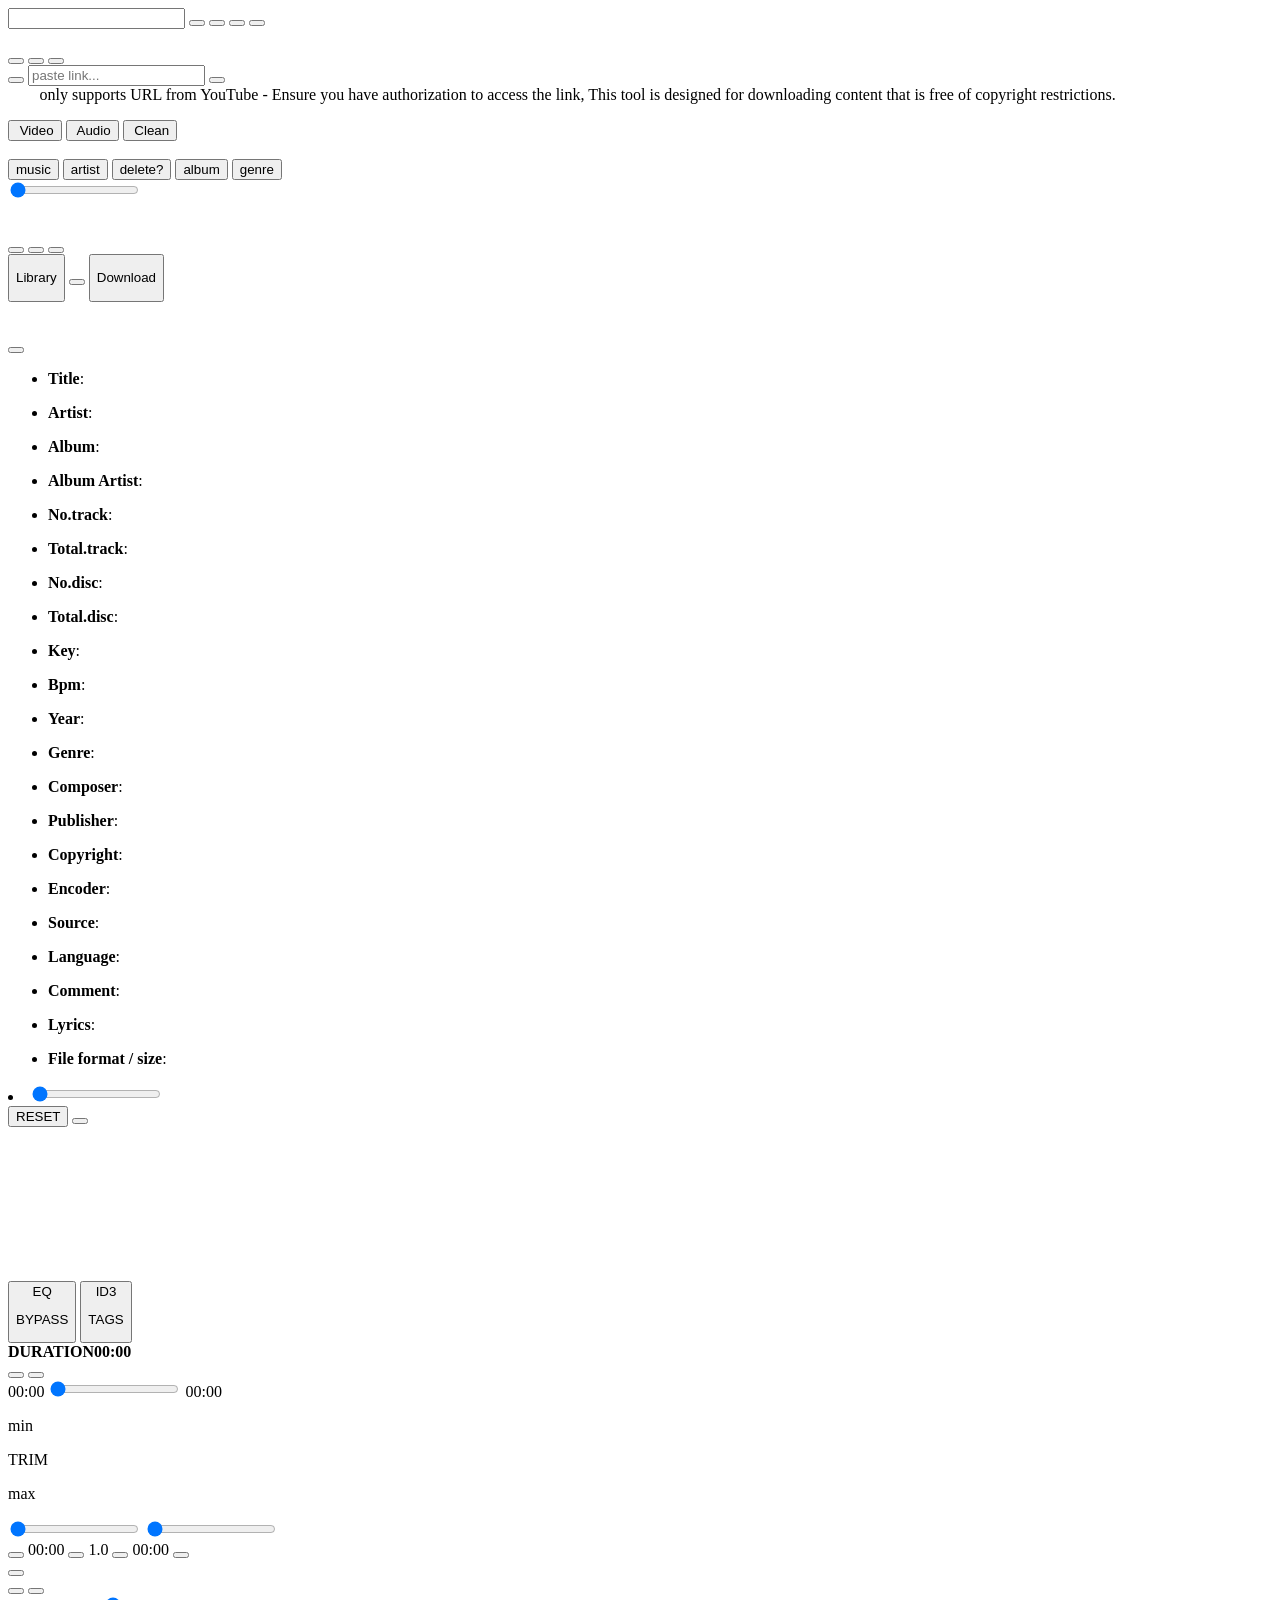
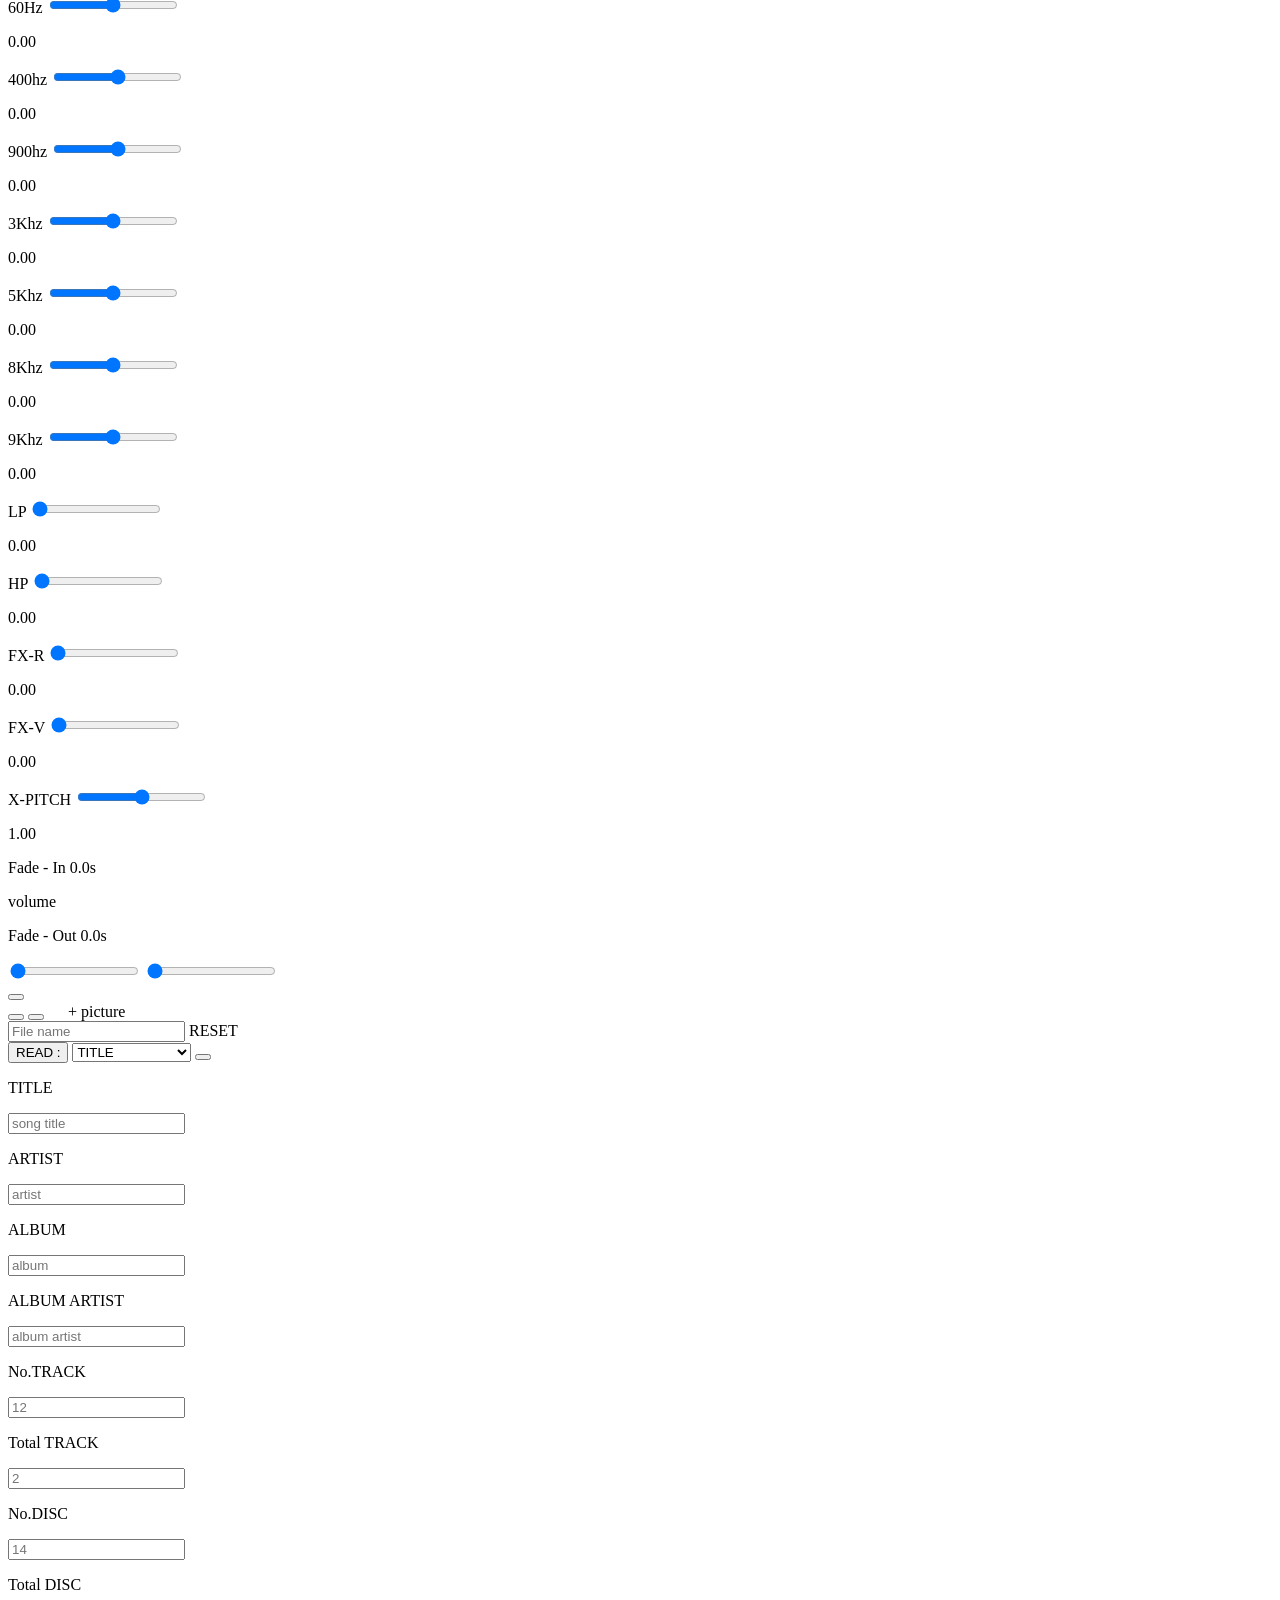
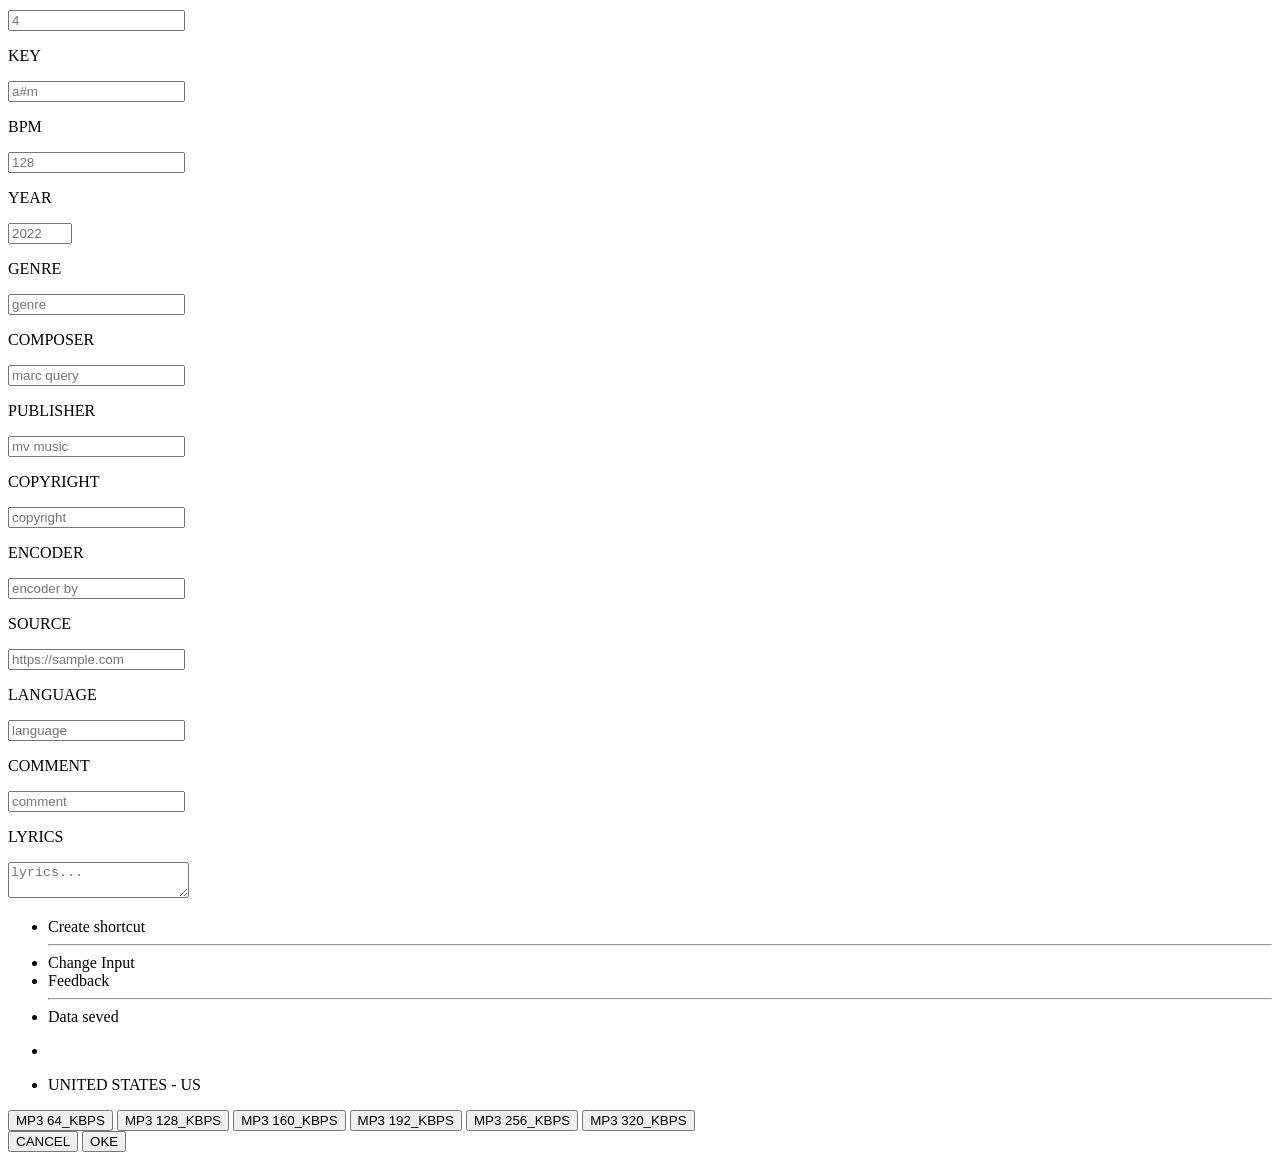
==== index.html @ 9c6ffd82 "Update index.html" ====
<!DOCTYPE html>
<html lang="en">
<head>
    <meta name="theme-color" content="#102020">
    <meta name="viewport" content="width=device-width, initial-scale=1.0, maximum-scale=1.0, user-scalable=no">
    <meta name="mobile-web-app-capable" content="yes">
    <meta name="apple-mobile-web-app-status-bar-style" content="black-translucent">
    <meta http-equiv="X-Frame-Options" content="DENY">
    <meta name="robots" content="noindex">
    <meta name="description" content="make your audio more colorful">
    <title>made</title>
    <link rel="icon" href="static/lib/ion.jpg" type="image/jpg" />
    <link rel="stylesheet" href="new.css" />
    <link rel="manifest" href="manifest.json">
</head>
<body>

<main class="page-swipe">
<div class="header">
<input type="text" id="searchInput" placeholder="">
<button id="repeatBtn"><i class="fa-repeat"></i></button>
<button id="openEqBtn"><i class="fa-sliders"></i></button>
<button id="filterBtn"><i class="fa-list-check"></i></button>
<button id="clearSearchBtn" style="display:none;"><i class="fa-times"></i></button>
<button id="menuBtn"><i class="fa-bars"></i></button>
</div>

<section id="pre-list-edit">
<div id="pre-editting">
<img class="albumArtPreview" style="visibility:hidden;" />
<div class="pre-info">
<strong id="preTitle"></strong>
<strong id="preArtist"></strong>
</div>
<div id="setup-audios" translate="no">
<button id="resetEditBtn"><i class="fa-times"></i></button>
<button id="openSetupBtn">
<i class="fa-edit"></i>
</button>
<button id="extrackAudioBtn">
<i class="fa-cut"></i>
</button>
</div>
</div>
</section>
<section id="music-list"></section>
</main>

<main class="converter-page">
<div class="converter-content">
<section class="converter-input">
<button id="clearInputConvertBtn"><i class="fa-times"></i></button>
<input type="text" id="pasteConvertUrl" placeholder="paste link...">
<button id="converter-btn"><i class="fa-search"></i></button>
<div class="loading-converter">
<span id="loading-converter"></span>
</div>
</section>

<div class="converter-info">
<span style="color:#fff;">note</span> only supports URL from YouTube - Ensure you have authorization to access the link, This tool is designed for downloading content that is free of copyright restrictions.
</div>

<section id="converter-results">
<label class="host-platform">
<p style="color:#ff4900;">
<i class="fa-video-camera"></i><span id="host-plat"></span>
</p>
<p>
<span id="host-title"></span>
</p>
</label>
<div class="finaly-btn">
<button id="links-video">
<i class="fa-arrow-down"></i>&nbsp;Video
</button>
<button id="links-audio">
<i class="fa-arrow-down"></i>&nbsp;Audio
</button>
</button>
<button id="clean-links-convert">
<i class="fa-times"></i>&nbsp;Clean
</button>
</div>
<div class="fetch-spinner">
<span id="fetch-spinner"></span>
</div>
<div class="preview-img-converter">
<img id="preview-img-converter">
</div>
</section>
</div>
</main>

<footer class="player-container">
<div id="filter-mode" class="hidden">
<button id="musicBtn" class="active">music</button>
<button id="artistBtn">artist</button>
<button id="helpDeleteBtn">delete?</button>
<button id="albumBtn">album</button>
<button id="genreBtn">genre</button>
</div>

<div id="player-control-item" class="hidden">
<label class="player-progress">
<input
type="range"
id="progress-border"
min="0"
max="0"
value="0"
step="0.01">
</label>

<div id="now-playing-preview">
<img class="all-cover-art">
<div class="track-details">
<strong>
<p class="active-track-title"></p>
</strong>
<strong>
<p class="active-track-artist"></p>
</strong>
</div>
</div>

<div class="player-control">
<button id="prevBtn"><i class="fa-step-backward"></i></button>
<button id="playPauseBtn"><i class="fa-play"></i></button>
<button id="nextBtn"><i class="fa-step-forward"></i></button>
</div>
</div>
</footer>

<footer class="player-page-btn" translate="no">
<button class="page-btn active" data-id="false"><i class="fa-music"></i><p>
Library
</p>
</button>
<button id="addFileBtn">
<i class="fa-plus"></i>
<input type="file" id="modeFile" accept="audio/*" style="display:none;">
<input type="file" id="modeFolder" webkitdirectory directory multiple accept="audio/*" style="display:none;">
</button>
<button class="page-btn" data-id="true"><i class="fa-download"></i><p>
Download
</p>
</button>
</footer>

<nav id="viewPopupMenu">
<div class="popup-header">
<img class="all-cover-art">
<div class="track-details">
<strong>
<p class="active-track-title"></p>
</strong>
<strong>
<p class="active-track-artist"></p>
</strong>
</div>
<button id="closePopupBtn"><i class="fa-arrow-down"></i></button>
</div>

<ul class="popup-content">
<li><strong>Title</strong>:<p id="popTitle"></p>
</li>
<li><strong>Artist</strong>:<p id="popArtist"></p>
</li>
<li><strong>Album</strong>:<p id="popAlbum"></p>
</li>
<li><strong>Album Artist</strong>:<p id="popAlbumArtist"></p>
</li>
<li><strong translate="no">No.track</strong>:<p id="popTrackNumber"></p>
</li>
<li><strong translate="no">Total.track</strong>:<p id="popTotalTrack"></p>
</li>
<li><strong translate="no">No.disc</strong>:<p id="popDiscNumber"></p>
</li>
<li><strong translate="no">Total.disc</strong>:<p id="popTotalDisc"></p>
</li>
<li><strong>Key</strong>:<p id="popKey"></p>
</li>
<li><strong>Bpm</strong>:<p id="popBpm"></p>
</li>
<li><strong>Year</strong>:<p id="popYear"></p>
</li>
<li><strong>Genre</strong>:<p id="popGenre"></p>
</li>
<li><strong>Composer</strong>:<p id="popComposer"></p>
</li>
<li><strong>Publisher</strong>:<p id="popPublisher"></p>
</li>
<li><strong>Copyright</strong>:<p id="popCopyright"></p>
</li>
<li><strong>Encoder</strong>:<p id="popEncoder"></p>
</li>
<li><strong>Source</strong>:<p id="popSource"></p>
</li>
<li><strong>Language</strong>:<p id="popLanguage"></p>
</li>
<li><strong>Comment</strong>:<p id="popComment"></p>
</li>
<li><strong>Lyrics</strong>:<p id="popLyrics"></p>
</li>
<li><strong>File format / size</strong>:<p id="popFileFormat"></p>
</li>
</ul>

<li class="popup-progress-bar">
<span id="currentTimes" translate="no"></span>
<input
type="range"
id="progress-range"
min="0"
max="0"
value="0"
step="0.01">
<span id="currentDurations" translate="no"></span>
</li>
</div>
</nav>

<nav id="setup-audio-area">
<div class="setup-audio-area">
<div class="sea-header" translate="no">
<button id="resetRowProgress">RESET</button>
<button id="closeSetupBtn"><i class="fa-arrow-down"></i></button>
</div>
<canvas id="visualizer"></canvas>
<div class="setup-button">
<button id="openEqn">EQ<p id="eq-status">
BYPASS
</p>
</button>
<button id="openMetaBtn">ID3 <p>
TAGS
</p>
</button>
</div>

<div class="set-pre-options">
<strong>DURATION<span id="duration-select" translate="no">00:00</span></strong>
<div class="set-preview">
<button id="startPreviewBtn">
<i class="fa-step-backward"></i>
</button>
<button id="audioBtn">
<i class="fa-play"></i>
</button>
</div>
</div>

<div class="set-pre-progress">
<span id="currentPG" translate="no">00:00</span>
<input
type="range"
id="audioProgres"
min="0"
max="0"
value="0"
step="0">
<span id="durationPG" translate="no">00:00</span>
</div>

<div class="set-duration-box">
<label translate="no"><p>
min
</p>
<p>
TRIM
</p>
<p>
max
</p>
</label>

<div class="dual-slider">
<div class="dual-slider-track">
<input type="range" id="startSlider" min="0" max="0" value="0" step="0">
<input type="range" id="endSlider" min="0" max="0" value="100" step="0">
</div>
</div>
</div>

<div class="set-btn-box">
<button id="startMinusBtn"><i class="fa-backward"></i></button>
<span id="cutStartTimes" translate="no">00:00</span>
<button id="startPlusBtn"><i class="fa-forward"></i></button>
<span id="format-times-options" translate="no">1.0</span>
<button id="endMinusBtn"><i class="fa-backward"></i></button>
<span id="cutEndTimes" translate="no">00:00</span>
<button id="endPlusBtn"><i class="fa-forward"></i></button>
</div>
</div>
</nav>

<nav id="eq-audio-area">
<div class="eq-audio-area">
<div class="sea-header" translate="no">
<button id="eqToggleBtn">
<i class="fa-toggle-off"></i>
</button>
<div class="close-setup-grup">
<button id="resetEqBtn"><i class="fa-undo"></i></button>
<button id="closeEqBtn">
<i class="fa-arrow-down"></i>
</button>
</div>
</div>

<div class="eq-slider-row">
<div class="eq-slider" translate="no">
<label for="sub">60Hz</label>
<input type="range" id="sub" min="-15" max="15" step="1" value="0">
<p id="subValue">
1.00
</p>
</div>
<div class="eq-slider" translate="no">
<label for="m3">400hz</label>
<input type="range" id="m3" min="-15" max="15" step="1" value="0">
<p id="m3Value">
1.00
</p>
</div>
<div class="eq-slider" translate="no">
<label for="m10">900hz</label>
<input type="range" id="m10" min="-15" max="15" step="1" value="0">
<p id="m10Value">
1.00
</p>
</div>
<div class="eq-slider" translate="no">
<label for="h30">3Khz</label>
<input type="range" id="h30" min="-15" max="15" step="1" value="0">
<p id="h30Value">
1.00
</p>
</div>
<div class="eq-slider" translate="no">
<label for="h50">5Khz</label>
<input type="range" id="h50" min="-15" max="15" step="1" value="0">
<p id="h50Value">
1.00
</p>
</div>
<div class="eq-slider" translate="no">
<label for="h80">8Khz</label>
<input type="range" id="h80" min="-15" max="15" step="1" value="0">
<p id="h80Value">
1.00
</p>
</div>
<div class="eq-slider" translate="no">
<label for="h90">9Khz</label>
<input type="range" id="h90" min="-15" max="15" step="1" value="0">
<p id="h90Value">
1.00
</p>
</div>
</div>

<div class="eq-slider-merger">
<label for="bass">LP</label>
<input type="range" id="bass" min="0" max="1" step="0.05" value="0">
<p id="bassValue">
0.00
</p>
</div>
<div class="eq-slider-merger" translate="no">
<label for="BassBooster">HP</label>
<input type="range" id="bassBoost" min="0" max="1" step="0.05" value="0">
<p id="bassBoostValue">
0.00
</p>
</div>
<div class="eq-slider-merger" translate="no">
<label for="reverb">FX-R</label>
<input type="range" id="reverb" min="0" max="1" step="0.05" value="0">
<p id="reverbValue">
0.00
</p>
</div>
<div class="eq-slider-merger">
<label for="virtualizer">FX-V</label>
<input type="range" id="virtualizer" min="0" max="1" step="0.05" value="0">
<p id="virtualizerValue">
1.00
</p>
</div>
<div class="eq-slider-merger" translate="no">
<label for="playback">X-PITCH</label>
<input type="range" id="playback" min="0.5" max="1.5" step="0.05" value="1.00">
<p id="playbackValue">
1.00
</p>
</div>

<div class="eq-fade">
<label class="eq-fade-slider">
<p translate="no">
Fade - In<span id="fadeInValue">
0.0s</span>
</p>
<p translate="no">
volume
</p>
<p translate="no">
Fade - Out<span id="fadeOutValue">
0.0s</span>
</p>
</label>
<div class="eq-fade-slider">
<input type="range" id="fadeIn" min="0" max="30" step="0.5" value="0">
<input type="range" id="fadeOut" min="0" max="30" step="0.5" value="0">
</div>
</div>
</nav>

<nav id="meta-audio-area">
<button id="closeMetaBtn">
<i class="fa-arrow-down"></i></button>

<div class="meta-container">
<div id="meta-head">
<div class="change-thumb" translate="no">
<button id="showCoverBtn"><i class="fa-minimize"></i></button>
<button id="deleteCoverBtn"><i class="fa-trash"></i></button>
<img class="albumArtPreview" src="img.jpeg" style="visibility:hidden;" />
<label><input type="file" id="albumArtInput" accept="image/*" style="display:none;" />+ picture </label>
</div>
<div class="meta-input-box">
<label><input type="text" id="fileInput" placeholder="File name" /></label>
<label id="resetInputBtn" translate="no">RESET</label>
</div>
</div>

<div id="input-preview">
<button>READ : </button>
<select id="tts-source">
<option value="#titleInput">TITLE</option>
<option value="#artistInput">ARTIST</option>
<option value="#albumInput">ALBUM</option>
<option value="#albumArtistInput">ALBUM ARTIST</option>
<option value="#genreInput">GENRE</option>
<option value="#composerInput">COMPOSER</option>
<option value="#publisherInput">PUBLISHER</option>
<option value="#commentInput">COMMENT</option>
<option value="#lyricsInput">LYRICS</option>
</select>
<button id="play-lyrics"><i class="fa-play"></i></button>
</div>

<div class="meta-input-box">
<label><p>
TITLE
</p>
<input type="text" id="titleInput" placeholder="song title" /></label>
<label><p>
ARTIST
</p>
<input type="text" id="artistInput" placeholder="artist" /></label>
<label><p>
ALBUM
</p>
<input type="text" id="albumInput" placeholder="album" /></label>
<label><p>
ALBUM ARTIST
</p>
<input type="text" id="albumArtistInput" placeholder="album artist" /></label>
<div class="meta-input-wrap">
<label translate="no"><p>
No.TRACK
</p>
<input type="number" id="trackNumberInput" placeholder="12" /></label>
<label><p>
Total TRACK
</p>
<input type="number" id="totalTrackInput" placeholder="2" /></label>
</div>

<div class="meta-input-wrap">
<label translate="no"><p>
No.DISC
</p>
<input type="number" id="discNumberInput" placeholder="14" /></label>
<label><p>
Total DISC
</p>
<input type="number" id="totalDiscInput" placeholder="4" /></label>
</div>

<label><p>
KEY
</p>
<input type="text" id="keyInput" placeholder="a#m" /></label>
<label><p>
BPM
</p>
<input type="number" id="bpmInput" placeholder="128" /></label>
<label><p>
YEAR
</p>
<input type="number" id="yearInput" placeholder="2022" min="1900" max="2099" /></label>
<label><p>
GENRE
</p>
<input type="text" id="genreInput" placeholder="genre" /></label>
<label><p>
COMPOSER
</p>
<input type="text" id="composerInput" placeholder="marc query" /></label>
<label><p>
PUBLISHER
</p>
<input type="text" id="publisherInput" placeholder="mv music" /></label>
<label><p>
COPYRIGHT
</p>
<input type="text" id="copyrightInput" placeholder="copyright" /></label>
<label><p>
ENCODER
</p>
<input type="text" id="encoderInput" placeholder="encoder by" /></label>
<label><p>
SOURCE
</p>
<input type="text" id="sourceInput" placeholder="https://sample.com" /></label>
<label><p>
LANGUAGE
</p>
<input type="text" id="langInput" placeholder="language" /></label>
<label><p>
COMMENT
</p>
<input id="commentInput" placeholder="comment" /></label>
<label><p>
LYRICS
</p>
<textarea id="lyricsInput" placeholder="lyrics..."></textarea></label>
</div>
</div>
</nav>

<nav id="sideMenu" class="hidden">
<ul class="side-menu">
<li id="installPrompt"><i class="fa-maap"></i><span>Create shortcut</span></li>
<hr class="separator">
<li id="changeInputBtn"><i class="fa-folder-open"></i>Change Input</li>
<li id="modeMessageBtn"><i class="fa-bell"></i>Feedback </li>
<hr class="separator">
<li id="dateBtn"> <i class="fa-database"></i>Data seved</li>
<li id="date-seved" class="hidden"><i id="removeDateMp3" class="fa-times"></i><p id="dataSaveDb" style="opacity:0.5;"></p>
</li>
<li id="langWatermark" aria-hidden="true" translate="no"></li>
</ul>
</nav>

<nav id="sampleRateConfirm" class="hidden">
<div class="confirm-inner">
<div id="get-output-edit"></div>
<section id="audio-rate-group" class="hidden">
<button class="rate-btn active" data-rate="64">MP3 64_KBPS</button>
<button class="rate-btn" data-rate="128">MP3 128_KBPS</button>
<button class="rate-btn" data-rate="160">MP3 160_KBPS</button>
<button class="rate-btn" data-rate="192">MP3 192_KBPS</button>
<button class="rate-btn" data-rate="256">MP3 256_KBPS</button>
<button class="rate-btn" data-rate="320">MP3 320_KBPS</button>
</section>

<div class="confirm-actions">
<button id="cancelRate">CANCEL</button>
<button id="okRate">OKE</button>
</div>
</div>
</nav>

<div id="toast-message"></div>

<div id="encodeLoading" class="hidden">
<div class="progress-percent-grup">
<div class="circle-wrapper">
<span id="spin-ring"></span>
<div class="encode-percent">
<p id="encodePercent"></p>
</div>
</div>
<div class="encode-stage">
<p id="encodeStage"></p>
</div>
</div>
</div>

<audio id="audioPlayer" style="display:none;"></audio>
<audio id="cutAudioPlayer" style="display:none;"></audio>
<a id="downloadLinka" style="opacity:0"></a>
<a id="downloadLinke" style="opacity:0;"></a>

<script src="static/lib/jsmediatags.min.js" defer></script>
<script src="static/path/script.js" defer></script>
<script src="static/path/nav.js" defer></script>
<script src="static/lib/lame.min.js"></script>
<script src="static/lib/browser-id3-writer.min.js"></script> 
</body>
</html>
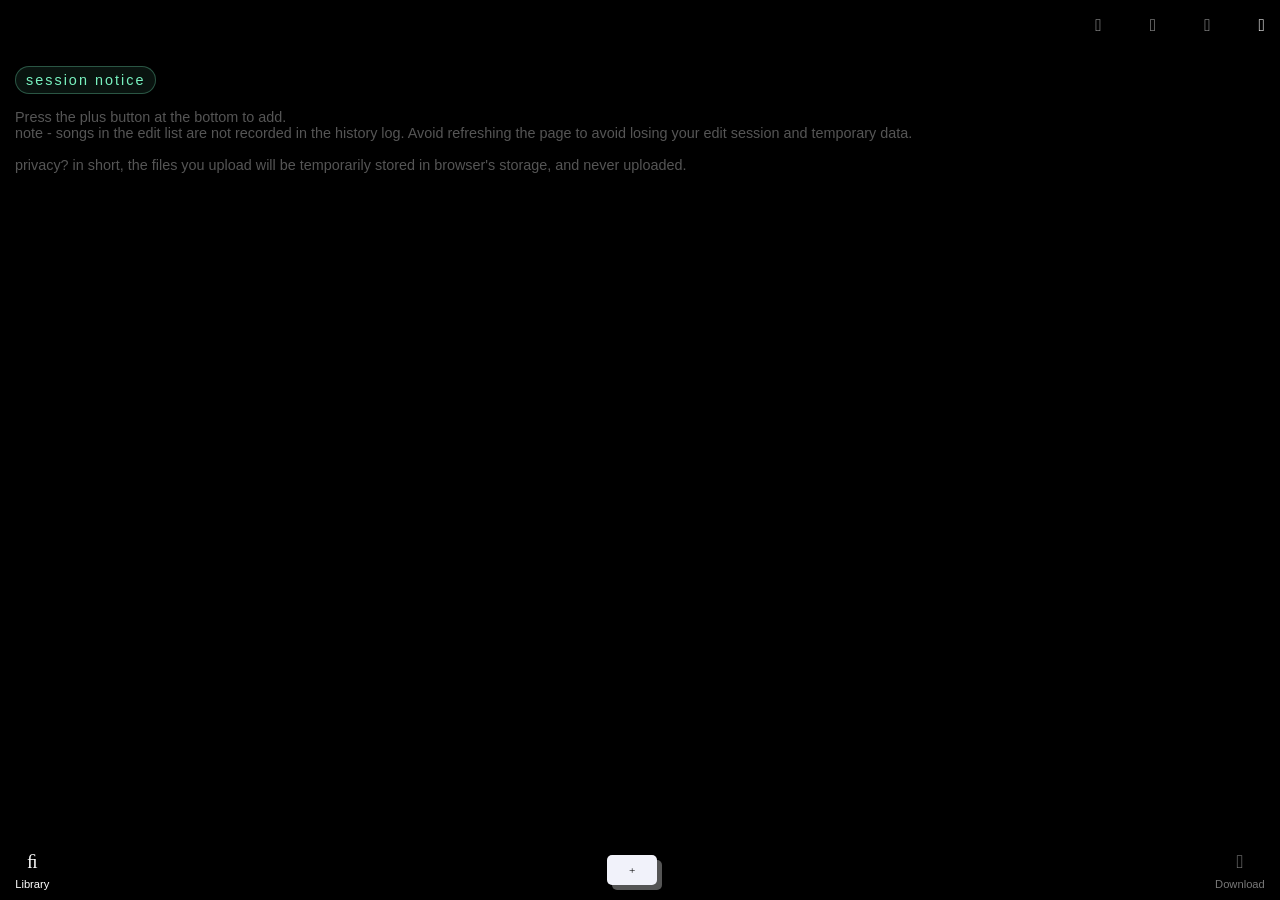
==== commit 8a6bcffb: "Update index.html" ====
--- a/index.html
+++ b/index.html
@@ -10,7 +10,7 @@
     <meta name="description" content="make your audio more colorful">
     <title>made</title>
     <link rel="icon" href="static/lib/ion.jpg" type="image/jpg" />
-    <link rel="stylesheet" href="new.css" />
+    <link rel="stylesheet" href="style.css" />
     <link rel="manifest" href="manifest.json">
 </head>
 <body>
--- a/style.css
+++ b/style.css
@@ -0,0 +1 @@
+*{margin:0;padding:0;box-sizing:border-box}html,body{position:relative;height:100%;width:100%;background:#000;overflow:hidden;font-family:'Poppins','Microsoft YaHei','Segoe UI',Tahoma,Geneva,Verdana,sans-serif;scrollbar-width:none;-ms-overflow-style:none;overscroll-behavior-y:contain;overscroll-behavior-x:contain}body{padding-bottom:10em;overflow-y:auto}@keyframes spin{0%{transform:rotate(0deg)}100%{transform:rotate(360deg)}}@keyframes loading-bar{0%{width:0%;transform:translateX(0)}100%{width:100%;transform:translateX(100%)}}@keyframes marquee-txt{0%{transform:translateX(100%)}100%{transform:translateX(-100%)}}@font-face{font-family:"Font Awesome 6 Free";src:url(lib/icon.woff2) format("woff2")}i[class]{-moz-osx-font-smoothing:grayscale;-webkit-font-smoothing:antialiased;display:inline-block;font-style:normal;font-family:"Font Awesome 6 Free";text-rendering:auto}i[class]:before{content:var(--fa)}.fa-qrcode{--fa:"\f029"}.fa-maap{--fa:"\f279"}.fa-search{--fa:"\f002"}.fa-bell{--fa:"\f0f3"}.fa-bell-slash{--fa:"\f1f6"}.fa-video-camera{--fa:"\f03d"}.fa-folder-open{--fa:"\f07c"}.fa-folder-closed{--fa:"\e185"}.fa-minimize{--fa:"\f78c"}.fa-trash{--fa:"\f1f8"}.fa-pen{--fa:"\f304"}.fa-edit{--fa:"\f044"}.fa-list-check{--fa:"\f0ae"}.fa-toggle-off{--fa:"\f204"}.fa-toggle-on{--fa:"\f205"}.fa-download{--fa:"\f019"}.fa-music{--fa:"\f001"}.fa-tags{--fa:"\f02c"}.fa-database{--fa:"\f1c0"}.fa-web-awesome{--fa:"\e682"}.fa-paste{--fa:"\f0ea"}.fa-sliders{--fa:"\f1de"}.fa-cut{--fa:"\f0c4"}.fa-bars{--fa:"\f0c9"}.fa-plus{--fa:"\+"}.fa-play{--fa:"\f04b"}.fa-pause{--fa:"\f04c"}.fa-step-backward{--fa:"\f048"}.fa-step-forward{--fa:"\f051"}.fa-forward{--fa:"\f04e"}.fa-backward{--fa:"\f04a"}.fa-repeat{--fa:"\f363"}.fa-undo{--fa:"\f0e2";font-size:1.4em;border-bottom:2px solid #bbb;color:#aaa}.fa-arrow-down{--fa:"\f063";font-size:1.4em;border-bottom:2px solid #bbb;color:#aaa}.fa-times{--fa:"\f00d"}a,ul,li,button,input{-webkit-tap-highlight-color:#fff0;webkit-appearance:none;appearance:none;outline:none;color:inherit;list-style:none;text-decoration:none;border:none;background:#fff0;color:inherit;font-family:inherit}:root{--padding-base:0.95em}:is(html,body,.eq-audio-area,.setup-audio-area)::-webkit-scrollbar{display:none}:is(#musicBtn,#artistBtn,#albumBtn,#genreBtn,#helpDeleteBtn).active{color:#000}:is(#filterBtn,#repeatBtn,.page-btn).active{color:#fff}:is(#viewPopupMenu,#eq-audio-area,#setup-audio-area,#meta-audio-area).active{transform:translateY(0);pointer-events:auto;visibility:visible}#toast-message{position:fixed;top:50%;left:50%;text-align:center;width:80%;max-height:80%;padding:15px 25px;font-size:1em;background:#fff;color:#000;overflow:hidden;opacity:0;pointer-events:none;visibility:hidden;transform:translate(-50%,-50%);transition:all 0.3s ease}#toast-message.show{opacity:1;z-index:99991;visibility:visible}.separator{width:100%;height:1px;background-color:#222}.hidden{display:none!important;pointer-events:none;visibility:hidden}.page-swipe{transform:translateX(0);transition:transform 0.4s ease}.page-swipe.active{transform:translateX(-100%)}.header{display:flex;justify-content:center;align-items:center;width:100%;padding:15px;gap:3em;overflow:hidden}.header button{font-size:1.1em;color:#999}#menuBtn i{color:#fff}.header input[type="text"]{flex-grow:1;align-items:center;width:100%;font-size:1em;color:#aaa}.article-info{font-size:.9em;color:#555}.notes{display:inline-block;margin-bottom:15px;padding:5px 10px;border-radius:100px;border:1px solid rgb(121 242 192 / .3);letter-spacing:.14em;background:rgb(121 242 192 / .08);color:#79f2c0}#music-list,#music-list ul{display:flex;flex-direction:column;padding:15px;gap:30px;overflow:hidden}#music-list ul{padding:0}.music-item{position:relative;display:flex;box-sizing:border-box;align-items:center;width:100%;gap:15px;overflow:hidden}.track-inner{position:relative}.music-item img{display:inline-block;width:80px;height:80px;flex-shrink:0;background-size:cover;background-position:center;object-fit:cover;border-radius:2px}.music-item .delete-btn{position:absolute;inset:0;text-align:center;font-size:1.2rem;background:rgb(0 0 0 / .95);color:#aaa;opacity:0;visibility:hidden;pointer-events:none;transition:all .3s ease}.music-item.active .delete-btn{z-index:5;opacity:1;visibility:visible;pointer-events:auto;cursor:pointer}.category-name{font-size:.9em;font-weight:900;color:#fff}.track-info{display:flex;flex-direction:column;flex-grow:1;width:100%;gap:5px;color:#fff;overflow:hidden}.track-info :is(p1,p){white-space:nowrap;overflow:hidden;text-overflow:ellipsis;font-size:.9em}.track-info p{font-size:.7em;color:#999}#pre-list-edit{width:100%;max-height:0;overflow:hidden;opacity:0;pointer-events:none;visibility:hidden;transition:max-height 0.4s,padding 0.4s,opacity 0.4s ease}#pre-list-edit.active{max-height:100px;padding:10px 15px;opacity:1;visibility:visible;pointer-events:auto;background:#151515}#pre-editting{display:flex;align-items:center;width:100%;color:#79f2c0;flex-shrink:0;overflow:hidden}#pre-editting.light *{color:#000}#pre-editting img{width:80px;height:80px;border-radius:5px;object-fit:cover;flex-shrink:0}#setup-audios{display:flex;flex-wrap:nowrap;justify-content:flex-end;width:100%;gap:15px;pointer-events:auto;visibility:visible}#resetEditBtn i{font-size:1.3em;color:#999}#setup-audios button{width:50px;height:50px;border-radius:100px;background:#000;color:#fff}.add-cut-btn{display:flex;justify-content:flex-end;align-items:center;width:50px;height:50px;font-size:1em;color:#999}.pre-info{display:flex;flex-direction:column;flex-grow:1;width:100%;gap:.35em;margin:0 15px;overflow:hidden;text-overflow:ellipsis}.pre-info strong{white-space:nowrap;overflow:hidden;text-overflow:ellipsis;font-size:.9em;color:#0fc}#preArtist{font-size:.8em;color:#999}.player-container{position:fixed;bottom:60px;left:0;z-index:1500;display:flex;flex-direction:column;width:100%;gap:10px}#player-control-item{position:relative;display:flex;justify-content:center;align-items:center;width:100%;padding:5px var(--padding-base);background:#102020;pointer-events:auto;visibility:visible}.player-progress{position:absolute;left:0;top:0;z-index:5;display:flex;justify-content:center;width:100%;height:2px;pointer-events:none;background:#fff0}#progress-border{-webkit-appearance:none;width:100%;height:2px;border-radius:.35em;outline:none;background:#fff0}#progress-border::-webkit-slider-thumb{display:none}#now-playing-preview{display:flex;justify-content:flex-start;align-items:center;width:65%;flex-shrink:0}#now-playing-preview img{display:flex;justify-content:center;align-items:center;background-size:cover;background-position:center;width:40px;height:auto;aspect-ratio:1/1;border-radius:.2em;flex-shrink:0;overflow:hidden}.track-details{display:flex;flex-direction:column;flex-grow:1;justify-content:center;margin:0 10px;gap:5px;overflow:hidden}.track-details strong{display:flex;white-space:nowrap;width:100%;font-weight:900;font-size:.9em;color:#fff;overflow:hidden;will-change:transform}.active-track-title.active{animation:marquee-txt 20s linear infinite}.active-track-artist{overflow:hidden;text-overflow:ellipsis;font-weight:400;font-size:.8em;color:#888}.player-control{display:flex;justify-content:space-between;align-items:center;width:35%;flex-shrink:0}.player-control button{width:25px;height:25px;border-radius:100%;font-size:1.5em;color:#fff}.player-page-btn{position:fixed;bottom:0;left:0;z-index:2500;display:flex;flex-wrap:nowrap;justify-content:space-between;align-items:center;width:100%;height:60px;padding:5px var(--padding-base);background:rgb(0 0 0 / .9)}.page-btn{display:flex;flex-direction:column;justify-content:center;align-items:center;font-size:.7em;gap:5px;color:#777}.page-btn i{font-size:1.7em}#addFileBtn{display:flex;justify-content:center;align-items:center;width:50px;height:30px;font-size:.7em;border-radius:5px;box-shadow:5px 5px #555;background:#f1f2fa;color:#000}#filter-mode{display:flex;justify-content:space-between;align-items:center;width:100%;height:50px;padding:var(--padding-base);gap:10px;background:#fff;overflow:hidden;pointer-events:auto;visibility:visible}#filter-mode button{padding:10px;font-size:1em;font-weight:600;color:#999}.converter-page{position:fixed;inset:0;z-index:2000;overflow:hidden;pointer-events:none;visibility:hidden;transition:all 0.4s ease;transform:translateX(100%)}.converter-page.active{transform:translateX(0);visibility:visible;pointer-events:auto}.converter-content{position:relative;display:flex;flex-direction:column;box-sizing:border-box;width:100%;height:100%;gap:15px;padding:15px;padding-bottom:70px;overflow-y:auto;background:#000;flex-shrink:0}.converter-input{position:relative;display:flex;align-items:center;background:#fff;border-radius:5px;padding:5px}.converter-info{font-size:13px;color:#888;margin:8px 0;display:block;line-height:1.4}#pasteConvertUrl{flex:1;padding:10px;font-size:.9em;color:#000;border:none;outline:none;background:#fff0}#pasteConvertUrl::placeholder{color:#777}#clearInputConvertBtn{padding:8px;font-size:.9em;color:#888;background:#fff0;border:none;cursor:pointer}#converter-btn{background:#5c5c5c;border:none;color:#fff;cursor:pointer;padding:10px 20px;border-radius:5px;font-size:.9em}.loading-converter{position:absolute;left:0;bottom:-5px;width:100%;height:3px;overflow:hidden}#loading-converter{display:block;height:100%;width:0%;background:#007bff;opacity:0;transition:opacity 0.3s ease}#converter-results{position:relative;display:flex;flex-direction:column;gap:10px;height:0;padding:var(--padding-base);background:#102020;color:#fff;opacity:0;pointer-events:none;visibility:hidden;transition:opacity 0.4s ease}#converter-results.active{height:auto;opacity:1;pointer-events:auto;visibility:visible}.fetch-spinner{width:100%;height:3px;overflow:hidden}#fetch-spinner{display:block;height:100%;width:0%;background:#007bff;opacity:0;transition:opacity 0.3s ease}:is(#loading-converter,#fetch-spinner).active{opacity:1;animation:loading-bar 1.5s infinite}.host-platform{display:flex;flex-direction:column;gap:10px;font-size:.8em;color:#bbb}.host-platform i{margin-right:10px;font-size:.9em}#host-title{font-weight:600;color:#fff;line-height:1.3}.preview-img-converter{position:relative;width:100%;border-radius:8px;overflow:hidden;background:#111}#preview-img-converter{width:100%;height:auto;display:block;object-fit:cover;border-radius:8px}.finaly-btn{display:grid;grid-template-columns:repeat(3,1fr);width:100%;gap:10px;margin-top:8px}.finaly-btn button{display:flex;justify-content:center;align-items:center;padding:10px;gap:10px;font-size:.9em;background:#333;border:none;color:#fff;cursor:pointer}.finaly-btn i{font-size:1em;border-bottom:1px solid #fff;color:#fff}#sampleRateConfirm{position:fixed;inset:0;z-index:9999;display:flex;justify-content:center;align-items:center;width:100%;height:100%;background:rgb(0 0 0 / .9);pointer-events:auto;visibility:visible}.confirm-inner{display:flex;flex-direction:column;width:90%;padding:.9em;border-radius:.9em;gap:1em;background:#fff;flex-shrink:0;overflow:hidden}.confirm-inner section{display:grid;grid-template-columns:repeat(2,1fr);justify-content:center;align-items:center;text-align:center;flex-wrap:nowrap;flex-grow:1;width:100%;gap:1em}#audio-rate-group{pointer-events:auto;visibility:visible}.rate-btn{display:flex;flex-grow:1;padding:.9em;font-size:.9em;border-radius:.2em;background:rgb(0 0 0 / .05);color:#222;cursor:pointer}.rate-btn.active{font-weight:900;color:#000}.confirm-actions{display:flex;justify-content:flex-end;width:100%;gap:.9em;margin-top:1.9em}.confirm-actions button{padding:.5em;font-size:1em;font-weight:900;flex-shrink:0;color:#111;cursor:pointer}.confirm-actions #okRate{color:#007bff}#encodeLoading{position:fixed;inset:0;display:flex;flex-direction:column;justify-content:center;align-items:center;background:rgb(0 0 0 / .9);z-index:9999;pointer-events:auto;visibility:visible}.progress-percent-grup{position:absolute;top:50%;left:50%;transform:translate(-50%,-50%);display:flex;flex-flow:column;justify-content:center;align-items:center;gap:2em;font-size:1em;color:#777}.circle-wrapper{position:relative;display:flex;justify-content:center;align-items:center;width:80px;height:80px;border-radius:100px}#spin-ring{position:absolute;inset:0;border:4px solid #333;border-top:4px solid #fff;border-radius:100px;pointer-events:none}#spin-ring.active{animation:spin .8s linear infinite;opacity:1}.encode-percent{position:absolute;top:50%;left:50%;transform:translate(-50%,-50%);font-size:1.2em;font-weight:900;color:#fff}.encode-stage{position:relative;display:flex;justify-content:center;align-items:center;white-space:nowrap;width:auto;height:50px;gap:.5em;font-size:.9em;color:#888}#sideMenu{position:fixed;left:0;bottom:0;z-index:8888;display:block;width:100%;height:100%;overflow:hidden;pointer-events:auto;visibility:visible}.side-menu{width:80%;height:auto;max-height:100%;background:#fff;border-bottom-right-radius:1em;overflow-y:auto}.side-menu li{display:flex;justify-content:flex-start;align-items:center;white-space:nowrap;width:100%;padding:1.5em;font-size:1em;flex-shrink:0;color:#000}.side-menu li i{width:50px;font-size:1.2em;color:#555}#date-seved{border-bottom:1px solid #555;background:rgb(0 0 0 / .05);pointer-events:auto;visibility:visible}#langWatermark{font-size:.8em;color:#222}#viewPopupMenu{position:fixed;bottom:0;left:0;width:100%;height:100%;z-index:2600;display:flex;justify-content:center;align-items:center;transform:translateY(100%);overflow:hidden;background:#111;pointer-events:none;transition:transform 0.3s ease}#closePopupBtn{padding:.5em}.popup-content{display:flex;flex-direction:column;justify-content:flex-start;width:100%;height:100%;overflow-y:auto;padding:90px var(--padding-base);gap:25px;flex-shrink:0;list-style:none}.popup-header{position:absolute;top:0;left:0;z-index:10;display:flex;justify-content:space-between;align-items:center;flex-wrap:nowrap;width:100%;padding:15px;background:#111}.popup-header img{display:flex;width:60px;height:auto;aspect-ratio:1/1;background-size:cover;background-position:center;object-fit:cover;border-radius:.2em;flex-shrink:0}.popup-content li{display:flex;width:100%;gap:5px;word-break:break-all;line-height:1.5;color:#666}.popup-content strong{white-space:nowrap;width:35%;font-size:1em;color:#999}.popup-content p{width:65%;word-break:break-all;font-size:1em;color:#666}.popup-progress-bar{position:absolute;bottom:0;left:0;z-index:10;display:flex;justify-content:center;align-items:center;flex-wrap:nowrap;width:100%;height:60px;padding:var(--padding-base);gap:1em;background:#111}#currentTimes,#currentDurations{white-space:nowrap;font-size:.8em;color:#fff}.popup-progress-bar input{flex-grow:1;-webkit-appearance:none;appearance:none;width:100%;height:2px;border:1px solid #444;border-radius:5px;outline:none;background:#fff0}.popup-progress-bar input::-webkit-slider-thumb{-webkit-appearance:none;appearance:none;width:10px;height:10px;border-radius:100%;background:#fff;cursor:pointer}#setup-audio-area,#eq-audio-area{position:fixed;bottom:0;left:0;z-index:4444;width:100%;height:100%;background:#000;overflow:hidden;visibility:hidden;pointer-events:none;transform:translateY(100%);transition:transform 0.3s ease,visibility 0.3s ease}#eq-audio-area{z-index:4455}.eq-audio-area,.setup-audio-area{display:flex;flex-direction:column;justify-content:space-between;align-items:center;width:100%;height:100%;padding:var(--padding-base);flex-shrink:0;overflow-x:hidden;overflow-y:auto}.setup-button{display:grid;justify-content:space-between;grid-template-columns:repeat(2,1fr);margin:.5em 0;width:100%;gap:1em}.setup-button button{display:flex;align-items:center;flex-wrap:nowrap;padding:.35em;gap:.5em;font-size:.9em;font-weight:600;color:#fff}.setup-button button p{font-weight:400;color:#555}.sea-header{display:flex;justify-content:space-between;align-items:center;text-align:center;width:100%;margin-bottom:1em;gap:1em}.close-setup-grup{display:flex;justify-content:center;align-items:center;flex-wrap:nowrap;gap:2em}#resetRowProgress{font-size:1em;color:#aaa;border:none}#eqToggleBtn{display:flex;align-items:center;white-space:nowrap;font-size:1.2em;font-weight:900;color:#aaa;cursor:pointer}#eqToggleBtn i{font-size:1.4em}.eq-slider-row{display:grid;grid-template-columns:repeat(7,1fr);justify-content:center;align-items:center;width:100%;padding:10px 0;gap:1em;flex-shrink:0}.eq-slider-row label{font-size:.8em;margin-bottom:8em;color:#fff}.eq-slider-row p{margin-top:8em;text-align:center;font-size:.8em;color:#fff;cursor:pointer;transition:color 1s ease,font-weight 1s ease}.eq-slider{position:relative;display:flex;flex-direction:column;align-items:center;width:1.8rem}.eq-slider-merger{display:flex;justify-content:center;align-items:center;width:100%;height:1.8rem;margin:10px;gap:.5em}.eq-slider-merger label{width:30%;flex-wrap:break-all;font-size:.8em;color:#fff}.eq-slider-merger p{width:20%;text-align:center;font-size:.8em;color:#fff}.eq-slider input[type="range"]{-webkit-appearance:none;appearance:none;width:14em;height:3px;flex-flow:1;transform:rotate(-90deg);transform-origin:center;background:#fff0;border:1px solid #444;border-radius:5px}.eq-slider-merger input[type="range"]{-webkit-appearance:none;appearance:none;width:100%;height:3px;border:1px solid #555;border-radius:5px;flex-flow:1;background:#fff0}:is(.eq-slider,.eq-slider-merger) input[type="range"]::-webkit-slider-thumb{-webkit-appearance:none;width:15px;height:15px;background:#fff}.eq-fade{display:flex;flex-direction:column;box-sizing:border-box;width:100%;padding:1em 0em;gap:1em}.eq-fade-slider{display:flex;flex-wrap:nowrap;justify-content:space-between;align-items:center;width:100%;gap:2em}.eq-fade-slider p{display:flex;font-size:.8em;gap:.5em;color:#888}.eq-fade-slider p span{width:30px}.eq-fade-slider input[type="range"]{-webkit-appearance:none;appearance:none;width:100%;height:3px;flex-grow:1;border-radius:5px;border:1px solid #444;background:#000;outline:none}.eq-fade-slider input[type="range"]::-webkit-slider-thumb{-webkit-appearance:none;width:15px;height:15px;background:#000;border-radius:100%;border:3px solid #fff;pointer-events:none}.set-pre-progress{position:relative;display:flex;justify-content:center;padding:15px 0;align-items:center;width:100%;gap:15px;flex-shrink:0}.set-pre-progress span{white-space:nowrap;font-size:.9em;color:#bbb}.set-pre-progress input{-webkit-appearance:none;appearance:none;width:100%;height:4px;border:1px solid #333;border-radius:5px;outline:none;background:#222}.set-pre-progress input::-webkit-slider-thumb{-webkit-appearance:none;appearance:none;width:15px;height:15px;border-radius:100%;background:#fff;cursor:pointer}.set-pre-options{display:flex;width:100%;justify-content:space-between;align-items:center;padding:15px 0;margin-bottom:10px}.set-pre-options strong{display:flex;white-space:nowrap;gap:.5em;font-size:.8em;color:#888}.set-preview{display:flex;justify-content:center;align-items:center;gap:1.2em}#visualizer{width:100%;height:250px}#startPreviewBtn{font-size:1.4em;color:#888;cursor:pointer}#audioBtn{width:50px;height:auto;aspect-ratio:1/1;border-radius:100%;font-size:1.4em;flex-shrink:0;background:#fff;color:#000;cursor:pointer}.set-duration-box{display:flex;flex-direction:column;width:100%;margin:1.5em 0;box-sizing:border-box}.set-duration-box label{display:flex;width:100%;justify-content:space-between;margin:.35em auto;color:#888;font-size:1em;text-align:center}.dual-slider{position:relative;display:flex;width:100%;margin:15px 0}.dual-slider-track{position:relative;width:100%}.dual-slider-track input{-webkit-appearance:none;appearance:none;position:absolute;left:0;top:0;width:100%;background:#fff0;pointer-events:none}.dual-slider-track input::-webkit-slider-thumb{-webkit-appearance:none;appearance:none;position:relative;z-index:5;width:25px;height:25px;border-radius:100px;border:2.5px solid #fff;background:#fff0;cursor:pointer;pointer-events:all;transform:translateY(-50%)}.dual-slider-track::before{content:"";position:absolute;top:50%;left:0;height:4px;width:100%;background:#fff0;border:1px solid #444;border-radius:5px;transform:translateY(-50%)}.dual-slider-track::after{content:"";position:absolute;top:50%;z-index:2;height:4px;border:1px solid #444;border-radius:5px;background:#fff;transform:translateY(-50%)}.set-btn-box{display:flex;justify-content:space-between;align-items:center;width:100%;padding:15px 0;border-radius:.35em;box-sizing:border-box}.set-btn-box button{font-size:1.4em;color:#ddd}.set-btn-box span{margin:0 10px;font-size:1em;color:#aaa}#format-times-options{padding:.35em;border-radius:.35em;background:#555;color:#fff}#meta-audio-area{position:fixed;bottom:0;left:0;z-index:4466;width:100%;height:100%;overflow:hidden;background:#fff;transform:translateY(100%);pointer-events:none;transition:transform 0.3s ease,visibility 0.3s ease}#closeMetaBtn{position:absolute;top:0;left:0;z-index:15;display:flex;justify-content:flex-end;align-items:center;width:100%;padding:var(--padding-base);flex-shrink:0;background:#fff}.meta-container{width:100%;height:100%;padding:50px var(--padding-base);overflow-y:auto;background:#fff}#meta-head{display:flex;width:100%;margin-bottom:25px;gap:15px;flex-shrink:0;overflow:hidden}#meta-head.show{flex-direction:column}#meta-head .change-thumb{position:relative;width:120px;height:auto;aspect-ratio:1/1;flex-shrink:0;overflow:hidden;transition:width 0.3s ease}#meta-head.show .change-thumb{width:100%!important}.change-thumb img{display:flex;width:100%;height:100%;object-fit:cover;background-position:center;background-size:cover;flex-shrink:0;overflow:hidden}.meta-head-btn{display:flex;flex-direction:column;flex-grow:1;gap:15px}.change-thumb label{position:absolute;z-index:5;bottom:0;display:flex;justify-content:center;align-items:flex-end;text-align:center;width:100%;height:100%;padding:15px;font-size:.8em;background:linear-gradient(to bottom,rgb(0 0 0 / .1),rgb(0 0 0 / .02),rgb(0 0 0 / .2),#000);color:#fff;cursor:pointer}#showCoverBtn{position:absolute;top:0;right:0;z-index:10}#deleteCoverBtn{position:absolute;top:0;left:0;z-index:10}#showCoverBtn,#deleteCoverBtn{padding:.7em;border-radius:.2em;font-size:1em;background:rgb(0 0 0 / .2);color:#fff}#resetInputBtn{display:flex;justify-content:flex-end;width:100%;gap:10px;padding:15px;font-size:.9em;background:rgb(0 0 0 / .05);color:#000;cursor:pointer}#input-preview{display:flex;justify-content:space-between;width:100%;padding:10px;margin-bottom:25px;gap:1em;font-size:1em;background:#444;color:#fff}#input-preview button,#input-preview select{flex-flow:1;padding:.5em 1em;font-size:.7em;background:#333;color:#fff;border:none;outline:none}.meta-input-wrap{display:flex;justify-content:space-between;width:100%;gap:20px}.meta-input-box{display:flex;flex-direction:column;width:100%;gap:25px}.meta-input-box label{position:relative;display:flex;justify-content:center;align-items:center;width:100%;padding:15px;border:1px solid #555}.meta-input-box input{display:flex;width:100%;gap:10px;font-size:.9em;flex-shrink:0;color:#000;font-weight:500;outline:none;border:none}.meta-input-box p{position:absolute;top:-.8em;left:.8em;padding:.2em;font-size:.8em;font-weight:600;font-style:italic;background:#fff;color:#111}.meta-input-box textarea{display:flex;width:100%;height:150px;overflow-y:scroll;font-size:1em;color:#000;outline:none;border:none}.meta-input-box :is(input,textarea)::placeholder{color:#ddd;font-weight:400}
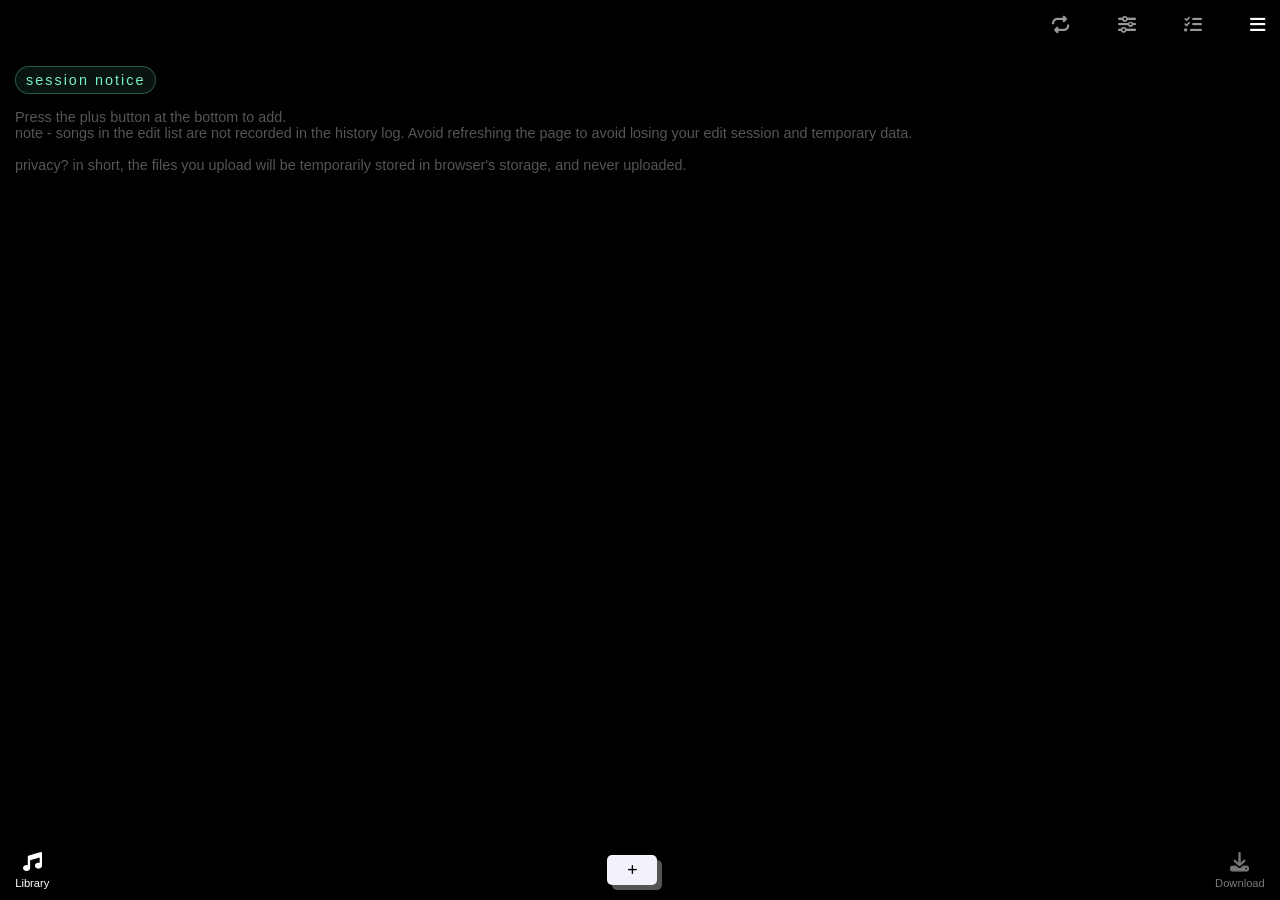
==== commit ce88dcaa: "Update index.html" ====
--- a/index.html
+++ b/index.html
@@ -58,17 +58,13 @@
 </section>
 
 <div class="converter-info">
-<span style="color:#fff;">note</span> only supports URL from YouTube - Ensure you have authorization to access the link, This tool is designed for downloading content that is free of copyright restrictions.
+Ensure you have authorization to access the link, This tool is designed for downloading content that is free of copyright restrictions.
 </div>
 
 <section id="converter-results">
 <label class="host-platform">
-<p style="color:#ff4900;">
-<i class="fa-video-camera"></i><span id="host-plat"></span>
-</p>
-<p>
-<span id="host-title"></span>
-</p>
+<p><i class="fa-video-camera" style="color:#ff4900;"></i><span id="host-plat"></span></p>
+<p id="host-title"></p>
 </label>
 <div class="finaly-btn">
 <button id="links-video">
--- a/style.css
+++ b/style.css
@@ -1 +1 @@
-*{margin:0;padding:0;box-sizing:border-box}html,body{position:relative;height:100%;width:100%;background:#000;overflow:hidden;font-family:'Poppins','Microsoft YaHei','Segoe UI',Tahoma,Geneva,Verdana,sans-serif;scrollbar-width:none;-ms-overflow-style:none;overscroll-behavior-y:contain;overscroll-behavior-x:contain}body{padding-bottom:10em;overflow-y:auto}@keyframes spin{0%{transform:rotate(0deg)}100%{transform:rotate(360deg)}}@keyframes loading-bar{0%{width:0%;transform:translateX(0)}100%{width:100%;transform:translateX(100%)}}@keyframes marquee-txt{0%{transform:translateX(100%)}100%{transform:translateX(-100%)}}@font-face{font-family:"Font Awesome 6 Free";src:url(lib/icon.woff2) format("woff2")}i[class]{-moz-osx-font-smoothing:grayscale;-webkit-font-smoothing:antialiased;display:inline-block;font-style:normal;font-family:"Font Awesome 6 Free";text-rendering:auto}i[class]:before{content:var(--fa)}.fa-qrcode{--fa:"\f029"}.fa-maap{--fa:"\f279"}.fa-search{--fa:"\f002"}.fa-bell{--fa:"\f0f3"}.fa-bell-slash{--fa:"\f1f6"}.fa-video-camera{--fa:"\f03d"}.fa-folder-open{--fa:"\f07c"}.fa-folder-closed{--fa:"\e185"}.fa-minimize{--fa:"\f78c"}.fa-trash{--fa:"\f1f8"}.fa-pen{--fa:"\f304"}.fa-edit{--fa:"\f044"}.fa-list-check{--fa:"\f0ae"}.fa-toggle-off{--fa:"\f204"}.fa-toggle-on{--fa:"\f205"}.fa-download{--fa:"\f019"}.fa-music{--fa:"\f001"}.fa-tags{--fa:"\f02c"}.fa-database{--fa:"\f1c0"}.fa-web-awesome{--fa:"\e682"}.fa-paste{--fa:"\f0ea"}.fa-sliders{--fa:"\f1de"}.fa-cut{--fa:"\f0c4"}.fa-bars{--fa:"\f0c9"}.fa-plus{--fa:"\+"}.fa-play{--fa:"\f04b"}.fa-pause{--fa:"\f04c"}.fa-step-backward{--fa:"\f048"}.fa-step-forward{--fa:"\f051"}.fa-forward{--fa:"\f04e"}.fa-backward{--fa:"\f04a"}.fa-repeat{--fa:"\f363"}.fa-undo{--fa:"\f0e2";font-size:1.4em;border-bottom:2px solid #bbb;color:#aaa}.fa-arrow-down{--fa:"\f063";font-size:1.4em;border-bottom:2px solid #bbb;color:#aaa}.fa-times{--fa:"\f00d"}a,ul,li,button,input{-webkit-tap-highlight-color:#fff0;webkit-appearance:none;appearance:none;outline:none;color:inherit;list-style:none;text-decoration:none;border:none;background:#fff0;color:inherit;font-family:inherit}:root{--padding-base:0.95em}:is(html,body,.eq-audio-area,.setup-audio-area)::-webkit-scrollbar{display:none}:is(#musicBtn,#artistBtn,#albumBtn,#genreBtn,#helpDeleteBtn).active{color:#000}:is(#filterBtn,#repeatBtn,.page-btn).active{color:#fff}:is(#viewPopupMenu,#eq-audio-area,#setup-audio-area,#meta-audio-area).active{transform:translateY(0);pointer-events:auto;visibility:visible}#toast-message{position:fixed;top:50%;left:50%;text-align:center;width:80%;max-height:80%;padding:15px 25px;font-size:1em;background:#fff;color:#000;overflow:hidden;opacity:0;pointer-events:none;visibility:hidden;transform:translate(-50%,-50%);transition:all 0.3s ease}#toast-message.show{opacity:1;z-index:99991;visibility:visible}.separator{width:100%;height:1px;background-color:#222}.hidden{display:none!important;pointer-events:none;visibility:hidden}.page-swipe{transform:translateX(0);transition:transform 0.4s ease}.page-swipe.active{transform:translateX(-100%)}.header{display:flex;justify-content:center;align-items:center;width:100%;padding:15px;gap:3em;overflow:hidden}.header button{font-size:1.1em;color:#999}#menuBtn i{color:#fff}.header input[type="text"]{flex-grow:1;align-items:center;width:100%;font-size:1em;color:#aaa}.article-info{font-size:.9em;color:#555}.notes{display:inline-block;margin-bottom:15px;padding:5px 10px;border-radius:100px;border:1px solid rgb(121 242 192 / .3);letter-spacing:.14em;background:rgb(121 242 192 / .08);color:#79f2c0}#music-list,#music-list ul{display:flex;flex-direction:column;padding:15px;gap:30px;overflow:hidden}#music-list ul{padding:0}.music-item{position:relative;display:flex;box-sizing:border-box;align-items:center;width:100%;gap:15px;overflow:hidden}.track-inner{position:relative}.music-item img{display:inline-block;width:80px;height:80px;flex-shrink:0;background-size:cover;background-position:center;object-fit:cover;border-radius:2px}.music-item .delete-btn{position:absolute;inset:0;text-align:center;font-size:1.2rem;background:rgb(0 0 0 / .95);color:#aaa;opacity:0;visibility:hidden;pointer-events:none;transition:all .3s ease}.music-item.active .delete-btn{z-index:5;opacity:1;visibility:visible;pointer-events:auto;cursor:pointer}.category-name{font-size:.9em;font-weight:900;color:#fff}.track-info{display:flex;flex-direction:column;flex-grow:1;width:100%;gap:5px;color:#fff;overflow:hidden}.track-info :is(p1,p){white-space:nowrap;overflow:hidden;text-overflow:ellipsis;font-size:.9em}.track-info p{font-size:.7em;color:#999}#pre-list-edit{width:100%;max-height:0;overflow:hidden;opacity:0;pointer-events:none;visibility:hidden;transition:max-height 0.4s,padding 0.4s,opacity 0.4s ease}#pre-list-edit.active{max-height:100px;padding:10px 15px;opacity:1;visibility:visible;pointer-events:auto;background:#151515}#pre-editting{display:flex;align-items:center;width:100%;color:#79f2c0;flex-shrink:0;overflow:hidden}#pre-editting.light *{color:#000}#pre-editting img{width:80px;height:80px;border-radius:5px;object-fit:cover;flex-shrink:0}#setup-audios{display:flex;flex-wrap:nowrap;justify-content:flex-end;width:100%;gap:15px;pointer-events:auto;visibility:visible}#resetEditBtn i{font-size:1.3em;color:#999}#setup-audios button{width:50px;height:50px;border-radius:100px;background:#000;color:#fff}.add-cut-btn{display:flex;justify-content:flex-end;align-items:center;width:50px;height:50px;font-size:1em;color:#999}.pre-info{display:flex;flex-direction:column;flex-grow:1;width:100%;gap:.35em;margin:0 15px;overflow:hidden;text-overflow:ellipsis}.pre-info strong{white-space:nowrap;overflow:hidden;text-overflow:ellipsis;font-size:.9em;color:#0fc}#preArtist{font-size:.8em;color:#999}.player-container{position:fixed;bottom:60px;left:0;z-index:1500;display:flex;flex-direction:column;width:100%;gap:10px}#player-control-item{position:relative;display:flex;justify-content:center;align-items:center;width:100%;padding:5px var(--padding-base);background:#102020;pointer-events:auto;visibility:visible}.player-progress{position:absolute;left:0;top:0;z-index:5;display:flex;justify-content:center;width:100%;height:2px;pointer-events:none;background:#fff0}#progress-border{-webkit-appearance:none;width:100%;height:2px;border-radius:.35em;outline:none;background:#fff0}#progress-border::-webkit-slider-thumb{display:none}#now-playing-preview{display:flex;justify-content:flex-start;align-items:center;width:65%;flex-shrink:0}#now-playing-preview img{display:flex;justify-content:center;align-items:center;background-size:cover;background-position:center;width:40px;height:auto;aspect-ratio:1/1;border-radius:.2em;flex-shrink:0;overflow:hidden}.track-details{display:flex;flex-direction:column;flex-grow:1;justify-content:center;margin:0 10px;gap:5px;overflow:hidden}.track-details strong{display:flex;white-space:nowrap;width:100%;font-weight:900;font-size:.9em;color:#fff;overflow:hidden;will-change:transform}.active-track-title.active{animation:marquee-txt 20s linear infinite}.active-track-artist{overflow:hidden;text-overflow:ellipsis;font-weight:400;font-size:.8em;color:#888}.player-control{display:flex;justify-content:space-between;align-items:center;width:35%;flex-shrink:0}.player-control button{width:25px;height:25px;border-radius:100%;font-size:1.5em;color:#fff}.player-page-btn{position:fixed;bottom:0;left:0;z-index:2500;display:flex;flex-wrap:nowrap;justify-content:space-between;align-items:center;width:100%;height:60px;padding:5px var(--padding-base);background:rgb(0 0 0 / .9)}.page-btn{display:flex;flex-direction:column;justify-content:center;align-items:center;font-size:.7em;gap:5px;color:#777}.page-btn i{font-size:1.7em}#addFileBtn{display:flex;justify-content:center;align-items:center;width:50px;height:30px;font-size:.7em;border-radius:5px;box-shadow:5px 5px #555;background:#f1f2fa;color:#000}#filter-mode{display:flex;justify-content:space-between;align-items:center;width:100%;height:50px;padding:var(--padding-base);gap:10px;background:#fff;overflow:hidden;pointer-events:auto;visibility:visible}#filter-mode button{padding:10px;font-size:1em;font-weight:600;color:#999}.converter-page{position:fixed;inset:0;z-index:2000;overflow:hidden;pointer-events:none;visibility:hidden;transition:all 0.4s ease;transform:translateX(100%)}.converter-page.active{transform:translateX(0);visibility:visible;pointer-events:auto}.converter-content{position:relative;display:flex;flex-direction:column;box-sizing:border-box;width:100%;height:100%;gap:15px;padding:15px;padding-bottom:70px;overflow-y:auto;background:#000;flex-shrink:0}.converter-input{position:relative;display:flex;align-items:center;background:#fff;border-radius:5px;padding:5px}.converter-info{font-size:13px;color:#888;margin:8px 0;display:block;line-height:1.4}#pasteConvertUrl{flex:1;padding:10px;font-size:.9em;color:#000;border:none;outline:none;background:#fff0}#pasteConvertUrl::placeholder{color:#777}#clearInputConvertBtn{padding:8px;font-size:.9em;color:#888;background:#fff0;border:none;cursor:pointer}#converter-btn{background:#5c5c5c;border:none;color:#fff;cursor:pointer;padding:10px 20px;border-radius:5px;font-size:.9em}.loading-converter{position:absolute;left:0;bottom:-5px;width:100%;height:3px;overflow:hidden}#loading-converter{display:block;height:100%;width:0%;background:#007bff;opacity:0;transition:opacity 0.3s ease}#converter-results{position:relative;display:flex;flex-direction:column;gap:10px;height:0;padding:var(--padding-base);background:#102020;color:#fff;opacity:0;pointer-events:none;visibility:hidden;transition:opacity 0.4s ease}#converter-results.active{height:auto;opacity:1;pointer-events:auto;visibility:visible}.fetch-spinner{width:100%;height:3px;overflow:hidden}#fetch-spinner{display:block;height:100%;width:0%;background:#007bff;opacity:0;transition:opacity 0.3s ease}:is(#loading-converter,#fetch-spinner).active{opacity:1;animation:loading-bar 1.5s infinite}.host-platform{display:flex;flex-direction:column;gap:10px;font-size:.8em;color:#bbb}.host-platform i{margin-right:10px;font-size:.9em}#host-title{font-weight:600;color:#fff;line-height:1.3}.preview-img-converter{position:relative;width:100%;border-radius:8px;overflow:hidden;background:#111}#preview-img-converter{width:100%;height:auto;display:block;object-fit:cover;border-radius:8px}.finaly-btn{display:grid;grid-template-columns:repeat(3,1fr);width:100%;gap:10px;margin-top:8px}.finaly-btn button{display:flex;justify-content:center;align-items:center;padding:10px;gap:10px;font-size:.9em;background:#333;border:none;color:#fff;cursor:pointer}.finaly-btn i{font-size:1em;border-bottom:1px solid #fff;color:#fff}#sampleRateConfirm{position:fixed;inset:0;z-index:9999;display:flex;justify-content:center;align-items:center;width:100%;height:100%;background:rgb(0 0 0 / .9);pointer-events:auto;visibility:visible}.confirm-inner{display:flex;flex-direction:column;width:90%;padding:.9em;border-radius:.9em;gap:1em;background:#fff;flex-shrink:0;overflow:hidden}.confirm-inner section{display:grid;grid-template-columns:repeat(2,1fr);justify-content:center;align-items:center;text-align:center;flex-wrap:nowrap;flex-grow:1;width:100%;gap:1em}#audio-rate-group{pointer-events:auto;visibility:visible}.rate-btn{display:flex;flex-grow:1;padding:.9em;font-size:.9em;border-radius:.2em;background:rgb(0 0 0 / .05);color:#222;cursor:pointer}.rate-btn.active{font-weight:900;color:#000}.confirm-actions{display:flex;justify-content:flex-end;width:100%;gap:.9em;margin-top:1.9em}.confirm-actions button{padding:.5em;font-size:1em;font-weight:900;flex-shrink:0;color:#111;cursor:pointer}.confirm-actions #okRate{color:#007bff}#encodeLoading{position:fixed;inset:0;display:flex;flex-direction:column;justify-content:center;align-items:center;background:rgb(0 0 0 / .9);z-index:9999;pointer-events:auto;visibility:visible}.progress-percent-grup{position:absolute;top:50%;left:50%;transform:translate(-50%,-50%);display:flex;flex-flow:column;justify-content:center;align-items:center;gap:2em;font-size:1em;color:#777}.circle-wrapper{position:relative;display:flex;justify-content:center;align-items:center;width:80px;height:80px;border-radius:100px}#spin-ring{position:absolute;inset:0;border:4px solid #333;border-top:4px solid #fff;border-radius:100px;pointer-events:none}#spin-ring.active{animation:spin .8s linear infinite;opacity:1}.encode-percent{position:absolute;top:50%;left:50%;transform:translate(-50%,-50%);font-size:1.2em;font-weight:900;color:#fff}.encode-stage{position:relative;display:flex;justify-content:center;align-items:center;white-space:nowrap;width:auto;height:50px;gap:.5em;font-size:.9em;color:#888}#sideMenu{position:fixed;left:0;bottom:0;z-index:8888;display:block;width:100%;height:100%;overflow:hidden;pointer-events:auto;visibility:visible}.side-menu{width:80%;height:auto;max-height:100%;background:#fff;border-bottom-right-radius:1em;overflow-y:auto}.side-menu li{display:flex;justify-content:flex-start;align-items:center;white-space:nowrap;width:100%;padding:1.5em;font-size:1em;flex-shrink:0;color:#000}.side-menu li i{width:50px;font-size:1.2em;color:#555}#date-seved{border-bottom:1px solid #555;background:rgb(0 0 0 / .05);pointer-events:auto;visibility:visible}#langWatermark{font-size:.8em;color:#222}#viewPopupMenu{position:fixed;bottom:0;left:0;width:100%;height:100%;z-index:2600;display:flex;justify-content:center;align-items:center;transform:translateY(100%);overflow:hidden;background:#111;pointer-events:none;transition:transform 0.3s ease}#closePopupBtn{padding:.5em}.popup-content{display:flex;flex-direction:column;justify-content:flex-start;width:100%;height:100%;overflow-y:auto;padding:90px var(--padding-base);gap:25px;flex-shrink:0;list-style:none}.popup-header{position:absolute;top:0;left:0;z-index:10;display:flex;justify-content:space-between;align-items:center;flex-wrap:nowrap;width:100%;padding:15px;background:#111}.popup-header img{display:flex;width:60px;height:auto;aspect-ratio:1/1;background-size:cover;background-position:center;object-fit:cover;border-radius:.2em;flex-shrink:0}.popup-content li{display:flex;width:100%;gap:5px;word-break:break-all;line-height:1.5;color:#666}.popup-content strong{white-space:nowrap;width:35%;font-size:1em;color:#999}.popup-content p{width:65%;word-break:break-all;font-size:1em;color:#666}.popup-progress-bar{position:absolute;bottom:0;left:0;z-index:10;display:flex;justify-content:center;align-items:center;flex-wrap:nowrap;width:100%;height:60px;padding:var(--padding-base);gap:1em;background:#111}#currentTimes,#currentDurations{white-space:nowrap;font-size:.8em;color:#fff}.popup-progress-bar input{flex-grow:1;-webkit-appearance:none;appearance:none;width:100%;height:2px;border:1px solid #444;border-radius:5px;outline:none;background:#fff0}.popup-progress-bar input::-webkit-slider-thumb{-webkit-appearance:none;appearance:none;width:10px;height:10px;border-radius:100%;background:#fff;cursor:pointer}#setup-audio-area,#eq-audio-area{position:fixed;bottom:0;left:0;z-index:4444;width:100%;height:100%;background:#000;overflow:hidden;visibility:hidden;pointer-events:none;transform:translateY(100%);transition:transform 0.3s ease,visibility 0.3s ease}#eq-audio-area{z-index:4455}.eq-audio-area,.setup-audio-area{display:flex;flex-direction:column;justify-content:space-between;align-items:center;width:100%;height:100%;padding:var(--padding-base);flex-shrink:0;overflow-x:hidden;overflow-y:auto}.setup-button{display:grid;justify-content:space-between;grid-template-columns:repeat(2,1fr);margin:.5em 0;width:100%;gap:1em}.setup-button button{display:flex;align-items:center;flex-wrap:nowrap;padding:.35em;gap:.5em;font-size:.9em;font-weight:600;color:#fff}.setup-button button p{font-weight:400;color:#555}.sea-header{display:flex;justify-content:space-between;align-items:center;text-align:center;width:100%;margin-bottom:1em;gap:1em}.close-setup-grup{display:flex;justify-content:center;align-items:center;flex-wrap:nowrap;gap:2em}#resetRowProgress{font-size:1em;color:#aaa;border:none}#eqToggleBtn{display:flex;align-items:center;white-space:nowrap;font-size:1.2em;font-weight:900;color:#aaa;cursor:pointer}#eqToggleBtn i{font-size:1.4em}.eq-slider-row{display:grid;grid-template-columns:repeat(7,1fr);justify-content:center;align-items:center;width:100%;padding:10px 0;gap:1em;flex-shrink:0}.eq-slider-row label{font-size:.8em;margin-bottom:8em;color:#fff}.eq-slider-row p{margin-top:8em;text-align:center;font-size:.8em;color:#fff;cursor:pointer;transition:color 1s ease,font-weight 1s ease}.eq-slider{position:relative;display:flex;flex-direction:column;align-items:center;width:1.8rem}.eq-slider-merger{display:flex;justify-content:center;align-items:center;width:100%;height:1.8rem;margin:10px;gap:.5em}.eq-slider-merger label{width:30%;flex-wrap:break-all;font-size:.8em;color:#fff}.eq-slider-merger p{width:20%;text-align:center;font-size:.8em;color:#fff}.eq-slider input[type="range"]{-webkit-appearance:none;appearance:none;width:14em;height:3px;flex-flow:1;transform:rotate(-90deg);transform-origin:center;background:#fff0;border:1px solid #444;border-radius:5px}.eq-slider-merger input[type="range"]{-webkit-appearance:none;appearance:none;width:100%;height:3px;border:1px solid #555;border-radius:5px;flex-flow:1;background:#fff0}:is(.eq-slider,.eq-slider-merger) input[type="range"]::-webkit-slider-thumb{-webkit-appearance:none;width:15px;height:15px;background:#fff}.eq-fade{display:flex;flex-direction:column;box-sizing:border-box;width:100%;padding:1em 0em;gap:1em}.eq-fade-slider{display:flex;flex-wrap:nowrap;justify-content:space-between;align-items:center;width:100%;gap:2em}.eq-fade-slider p{display:flex;font-size:.8em;gap:.5em;color:#888}.eq-fade-slider p span{width:30px}.eq-fade-slider input[type="range"]{-webkit-appearance:none;appearance:none;width:100%;height:3px;flex-grow:1;border-radius:5px;border:1px solid #444;background:#000;outline:none}.eq-fade-slider input[type="range"]::-webkit-slider-thumb{-webkit-appearance:none;width:15px;height:15px;background:#000;border-radius:100%;border:3px solid #fff;pointer-events:none}.set-pre-progress{position:relative;display:flex;justify-content:center;padding:15px 0;align-items:center;width:100%;gap:15px;flex-shrink:0}.set-pre-progress span{white-space:nowrap;font-size:.9em;color:#bbb}.set-pre-progress input{-webkit-appearance:none;appearance:none;width:100%;height:4px;border:1px solid #333;border-radius:5px;outline:none;background:#222}.set-pre-progress input::-webkit-slider-thumb{-webkit-appearance:none;appearance:none;width:15px;height:15px;border-radius:100%;background:#fff;cursor:pointer}.set-pre-options{display:flex;width:100%;justify-content:space-between;align-items:center;padding:15px 0;margin-bottom:10px}.set-pre-options strong{display:flex;white-space:nowrap;gap:.5em;font-size:.8em;color:#888}.set-preview{display:flex;justify-content:center;align-items:center;gap:1.2em}#visualizer{width:100%;height:250px}#startPreviewBtn{font-size:1.4em;color:#888;cursor:pointer}#audioBtn{width:50px;height:auto;aspect-ratio:1/1;border-radius:100%;font-size:1.4em;flex-shrink:0;background:#fff;color:#000;cursor:pointer}.set-duration-box{display:flex;flex-direction:column;width:100%;margin:1.5em 0;box-sizing:border-box}.set-duration-box label{display:flex;width:100%;justify-content:space-between;margin:.35em auto;color:#888;font-size:1em;text-align:center}.dual-slider{position:relative;display:flex;width:100%;margin:15px 0}.dual-slider-track{position:relative;width:100%}.dual-slider-track input{-webkit-appearance:none;appearance:none;position:absolute;left:0;top:0;width:100%;background:#fff0;pointer-events:none}.dual-slider-track input::-webkit-slider-thumb{-webkit-appearance:none;appearance:none;position:relative;z-index:5;width:25px;height:25px;border-radius:100px;border:2.5px solid #fff;background:#fff0;cursor:pointer;pointer-events:all;transform:translateY(-50%)}.dual-slider-track::before{content:"";position:absolute;top:50%;left:0;height:4px;width:100%;background:#fff0;border:1px solid #444;border-radius:5px;transform:translateY(-50%)}.dual-slider-track::after{content:"";position:absolute;top:50%;z-index:2;height:4px;border:1px solid #444;border-radius:5px;background:#fff;transform:translateY(-50%)}.set-btn-box{display:flex;justify-content:space-between;align-items:center;width:100%;padding:15px 0;border-radius:.35em;box-sizing:border-box}.set-btn-box button{font-size:1.4em;color:#ddd}.set-btn-box span{margin:0 10px;font-size:1em;color:#aaa}#format-times-options{padding:.35em;border-radius:.35em;background:#555;color:#fff}#meta-audio-area{position:fixed;bottom:0;left:0;z-index:4466;width:100%;height:100%;overflow:hidden;background:#fff;transform:translateY(100%);pointer-events:none;transition:transform 0.3s ease,visibility 0.3s ease}#closeMetaBtn{position:absolute;top:0;left:0;z-index:15;display:flex;justify-content:flex-end;align-items:center;width:100%;padding:var(--padding-base);flex-shrink:0;background:#fff}.meta-container{width:100%;height:100%;padding:50px var(--padding-base);overflow-y:auto;background:#fff}#meta-head{display:flex;width:100%;margin-bottom:25px;gap:15px;flex-shrink:0;overflow:hidden}#meta-head.show{flex-direction:column}#meta-head .change-thumb{position:relative;width:120px;height:auto;aspect-ratio:1/1;flex-shrink:0;overflow:hidden;transition:width 0.3s ease}#meta-head.show .change-thumb{width:100%!important}.change-thumb img{display:flex;width:100%;height:100%;object-fit:cover;background-position:center;background-size:cover;flex-shrink:0;overflow:hidden}.meta-head-btn{display:flex;flex-direction:column;flex-grow:1;gap:15px}.change-thumb label{position:absolute;z-index:5;bottom:0;display:flex;justify-content:center;align-items:flex-end;text-align:center;width:100%;height:100%;padding:15px;font-size:.8em;background:linear-gradient(to bottom,rgb(0 0 0 / .1),rgb(0 0 0 / .02),rgb(0 0 0 / .2),#000);color:#fff;cursor:pointer}#showCoverBtn{position:absolute;top:0;right:0;z-index:10}#deleteCoverBtn{position:absolute;top:0;left:0;z-index:10}#showCoverBtn,#deleteCoverBtn{padding:.7em;border-radius:.2em;font-size:1em;background:rgb(0 0 0 / .2);color:#fff}#resetInputBtn{display:flex;justify-content:flex-end;width:100%;gap:10px;padding:15px;font-size:.9em;background:rgb(0 0 0 / .05);color:#000;cursor:pointer}#input-preview{display:flex;justify-content:space-between;width:100%;padding:10px;margin-bottom:25px;gap:1em;font-size:1em;background:#444;color:#fff}#input-preview button,#input-preview select{flex-flow:1;padding:.5em 1em;font-size:.7em;background:#333;color:#fff;border:none;outline:none}.meta-input-wrap{display:flex;justify-content:space-between;width:100%;gap:20px}.meta-input-box{display:flex;flex-direction:column;width:100%;gap:25px}.meta-input-box label{position:relative;display:flex;justify-content:center;align-items:center;width:100%;padding:15px;border:1px solid #555}.meta-input-box input{display:flex;width:100%;gap:10px;font-size:.9em;flex-shrink:0;color:#000;font-weight:500;outline:none;border:none}.meta-input-box p{position:absolute;top:-.8em;left:.8em;padding:.2em;font-size:.8em;font-weight:600;font-style:italic;background:#fff;color:#111}.meta-input-box textarea{display:flex;width:100%;height:150px;overflow-y:scroll;font-size:1em;color:#000;outline:none;border:none}.meta-input-box :is(input,textarea)::placeholder{color:#ddd;font-weight:400}+*{margin:0;padding:0;box-sizing:border-box}html,body{position:relative;height:100%;width:100%;background:#000;overflow:hidden;font-family:'Poppins','Microsoft YaHei','Segoe UI',Tahoma,Geneva,Verdana,sans-serif;scrollbar-width:none;-ms-overflow-style:none;overscroll-behavior-y:contain;overscroll-behavior-x:contain}body{padding-bottom:10em;overflow-y:auto}@keyframes spin{0%{transform:rotate(0deg)}100%{transform:rotate(360deg)}}@keyframes loading-bar{0%{width:0%;transform:translateX(0)}100%{width:100%;transform:translateX(100%)}}@keyframes marquee-txt{0%{transform:translateX(100%)}100%{transform:translateX(-100%)}}@font-face{font-family:"Font Awesome 6 Free";src:url(static/lib/icon.woff2) format("woff2")}i[class]{-moz-osx-font-smoothing:grayscale;-webkit-font-smoothing:antialiased;display:inline-block;font-style:normal;font-family:"Font Awesome 6 Free";text-rendering:auto}i[class]:before{content:var(--fa)}.fa-qrcode{--fa:"\f029"}.fa-maap{--fa:"\f279"}.fa-search{--fa:"\f002"}.fa-bell{--fa:"\f0f3"}.fa-bell-slash{--fa:"\f1f6"}.fa-video-camera{--fa:"\f03d"}.fa-folder-open{--fa:"\f07c"}.fa-folder-closed{--fa:"\e185"}.fa-minimize{--fa:"\f78c"}.fa-trash{--fa:"\f1f8"}.fa-pen{--fa:"\f304"}.fa-edit{--fa:"\f044"}.fa-list-check{--fa:"\f0ae"}.fa-toggle-off{--fa:"\f204"}.fa-toggle-on{--fa:"\f205"}.fa-download{--fa:"\f019"}.fa-music{--fa:"\f001"}.fa-tags{--fa:"\f02c"}.fa-database{--fa:"\f1c0"}.fa-web-awesome{--fa:"\e682"}.fa-paste{--fa:"\f0ea"}.fa-sliders{--fa:"\f1de"}.fa-cut{--fa:"\f0c4"}.fa-bars{--fa:"\f0c9"}.fa-plus{--fa:"\+"}.fa-play{--fa:"\f04b"}.fa-pause{--fa:"\f04c"}.fa-step-backward{--fa:"\f048"}.fa-step-forward{--fa:"\f051"}.fa-forward{--fa:"\f04e"}.fa-backward{--fa:"\f04a"}.fa-repeat{--fa:"\f363"}.fa-undo{--fa:"\f0e2";font-size:1.4em;border-bottom:2px solid #bbb;color:#aaa}.fa-arrow-down{--fa:"\f063";font-size:1.4em;border-bottom:2px solid #bbb;color:#aaa}.fa-times{--fa:"\f00d"}a,ul,li,button,input{-webkit-tap-highlight-color:#fff0;webkit-appearance:none;appearance:none;outline:none;color:inherit;list-style:none;text-decoration:none;border:none;background:#fff0;color:inherit;font-family:inherit}:root{--padding-base:0.95em}:is(html,body,.eq-audio-area,.setup-audio-area)::-webkit-scrollbar{display:none}:is(#musicBtn,#artistBtn,#albumBtn,#genreBtn,#helpDeleteBtn).active{color:#000}:is(#filterBtn,#repeatBtn,.page-btn).active{color:#fff}:is(#viewPopupMenu,#eq-audio-area,#setup-audio-area,#meta-audio-area).active{transform:translateY(0);pointer-events:auto;visibility:visible}#toast-message{position:fixed;top:50%;left:50%;text-align:center;width:80%;max-height:80%;padding:15px 25px;font-size:1em;background:#fff;color:#000;overflow:hidden;opacity:0;pointer-events:none;visibility:hidden;transform:translate(-50%,-50%);transition:all 0.3s ease}#toast-message.show{opacity:1;z-index:99991;visibility:visible}.separator{width:100%;height:1px;background-color:#222}.hidden{display:none!important;pointer-events:none;visibility:hidden}.page-swipe{transform:translateX(0);transition:transform 0.4s ease}.page-swipe.active{transform:translateX(-100%)}.header{display:flex;justify-content:center;align-items:center;width:100%;padding:15px;gap:3em;overflow:hidden}.header button{font-size:1.1em;color:#999}#menuBtn i{color:#fff}.header input[type="text"]{flex-grow:1;align-items:center;width:100%;font-size:1em;color:#aaa}.article-info{font-size:.9em;color:#555}.notes{display:inline-block;margin-bottom:15px;padding:5px 10px;border-radius:100px;border:1px solid rgb(121 242 192 / .3);letter-spacing:.14em;background:rgb(121 242 192 / .08);color:#79f2c0}#music-list,#music-list ul{display:flex;flex-direction:column;padding:15px;gap:30px;overflow:hidden}#music-list ul{padding:0}.music-item{position:relative;display:flex;box-sizing:border-box;align-items:center;width:100%;gap:15px;overflow:hidden}.track-inner{position:relative}.music-item img{display:inline-block;width:80px;height:80px;flex-shrink:0;background-size:cover;background-position:center;object-fit:cover;border-radius:2px}.music-item .delete-btn{position:absolute;inset:0;text-align:center;font-size:1.2rem;background:rgb(0 0 0 / .95);color:#aaa;opacity:0;visibility:hidden;pointer-events:none;transition:all .3s ease}.music-item.active .delete-btn{z-index:5;opacity:1;visibility:visible;pointer-events:auto;cursor:pointer}.category-name{font-size:.9em;font-weight:900;color:#fff}.track-info{display:flex;flex-direction:column;flex-grow:1;width:100%;gap:5px;color:#fff;overflow:hidden}.track-info :is(p1,p){white-space:nowrap;overflow:hidden;text-overflow:ellipsis;font-size:.9em}.track-info p{font-size:.7em;color:#999}#pre-list-edit{width:100%;max-height:0;overflow:hidden;opacity:0;pointer-events:none;visibility:hidden;transition:max-height 0.4s,padding 0.4s,opacity 0.4s ease}#pre-list-edit.active{max-height:100px;padding:10px 15px;opacity:1;visibility:visible;pointer-events:auto;background:#151515}#pre-editting{display:flex;align-items:center;width:100%;color:#79f2c0;flex-shrink:0;overflow:hidden}#pre-editting.light *{color:#000}#pre-editting img{width:80px;height:80px;border-radius:5px;object-fit:cover;flex-shrink:0}#setup-audios{display:flex;flex-wrap:nowrap;justify-content:flex-end;width:100%;gap:15px;pointer-events:auto;visibility:visible}#resetEditBtn i{font-size:1.3em;color:#999}#setup-audios button{width:50px;height:50px;border-radius:100px;background:#000;color:#fff}.add-cut-btn{display:flex;justify-content:flex-end;align-items:center;width:50px;height:50px;font-size:1em;color:#999}.pre-info{display:flex;flex-direction:column;flex-grow:1;width:100%;gap:.35em;margin:0 15px;overflow:hidden;text-overflow:ellipsis}.pre-info strong{white-space:nowrap;overflow:hidden;text-overflow:ellipsis;font-size:.9em;color:#0fc}#preArtist{font-size:.8em;color:#999}.player-container{position:fixed;bottom:60px;left:0;z-index:1500;display:flex;flex-direction:column;width:100%;gap:10px}#player-control-item{position:relative;display:flex;justify-content:center;align-items:center;width:100%;padding:5px var(--padding-base);background:#102020;pointer-events:auto;visibility:visible}.player-progress{position:absolute;left:0;top:0;z-index:5;display:flex;justify-content:center;width:100%;height:2px;pointer-events:none;background:#fff0}#progress-border{-webkit-appearance:none;width:100%;height:2px;border-radius:.35em;outline:none;background:#fff0}#progress-border::-webkit-slider-thumb{display:none}#now-playing-preview{display:flex;justify-content:flex-start;align-items:center;width:65%;flex-shrink:0}#now-playing-preview img{display:flex;justify-content:center;align-items:center;background-size:cover;background-position:center;width:40px;height:auto;aspect-ratio:1/1;border-radius:.2em;flex-shrink:0;overflow:hidden}.track-details{display:flex;flex-direction:column;flex-grow:1;justify-content:center;margin:0 10px;gap:5px;overflow:hidden}.track-details strong{display:flex;white-space:nowrap;width:100%;font-weight:900;font-size:.9em;color:#fff;overflow:hidden;will-change:transform}.active-track-title.active{animation:marquee-txt 20s linear infinite}.active-track-artist{overflow:hidden;text-overflow:ellipsis;font-weight:400;font-size:.8em;color:#888}.player-control{display:flex;justify-content:space-between;align-items:center;width:35%;flex-shrink:0}.player-control button{width:25px;height:25px;border-radius:100%;font-size:1.5em;color:#fff}.player-page-btn{position:fixed;bottom:0;left:0;z-index:2500;display:flex;flex-wrap:nowrap;justify-content:space-between;align-items:center;width:100%;height:60px;padding:5px var(--padding-base);background:rgb(0 0 0 / .9)}.page-btn{display:flex;flex-direction:column;justify-content:center;align-items:center;font-size:.7em;gap:5px;color:#777}.page-btn i{font-size:1.7em}#addFileBtn{display:flex;justify-content:center;align-items:center;width:50px;height:30px;font-size:.7em;border-radius:5px;box-shadow:5px 5px #555;background:#f1f2fa;color:#000}#filter-mode{display:flex;justify-content:space-between;align-items:center;width:100%;height:50px;padding:var(--padding-base);gap:10px;background:#fff;overflow:hidden;pointer-events:auto;visibility:visible}#filter-mode button{padding:10px;font-size:1em;font-weight:600;color:#999}.converter-page{position:fixed;inset:0;z-index:2000;overflow:hidden;pointer-events:none;visibility:hidden;transition:all 0.4s ease;transform:translateX(100%)}.converter-page.active{transform:translateX(0);visibility:visible;pointer-events:auto}.converter-content{position:relative;display:flex;flex-direction:column;box-sizing:border-box;width:100%;height:100%;gap:15px;padding:15px;padding-bottom:70px;overflow-y:auto;background:#000;flex-shrink:0}.converter-input{position:relative;display:flex;align-items:center;background:#fff;border-radius:5px;padding:5px}.converter-info{font-size:13px;color:#888;margin:8px 0;display:block;line-height:1.4}#pasteConvertUrl{flex:1;padding:10px;font-size:.9em;color:#000;border:none;outline:none;background:#fff0}#pasteConvertUrl::placeholder{color:#777}#clearInputConvertBtn{padding:8px;font-size:.9em;color:#888;background:#fff0;border:none;cursor:pointer}#converter-btn{background:#5c5c5c;border:none;color:#fff;cursor:pointer;padding:10px 20px;border-radius:5px;font-size:.9em}.loading-converter{position:absolute;left:0;bottom:-5px;width:100%;height:3px;overflow:hidden}#loading-converter{display:block;height:100%;width:0%;background:#007bff;opacity:0;transition:opacity 0.3s ease}#converter-results{position:relative;display:flex;flex-direction:column;gap:10px;height:0;padding:var(--padding-base);background:#102020;color:#fff;opacity:0;pointer-events:none;visibility:hidden;transition:opacity 0.4s ease}#converter-results.active{height:auto;opacity:1;pointer-events:auto;visibility:visible}.fetch-spinner{width:100%;height:3px;overflow:hidden}#fetch-spinner{display:block;height:100%;width:0%;background:#007bff;opacity:0;transition:opacity 0.3s ease}:is(#loading-converter,#fetch-spinner).active{opacity:1;animation:loading-bar 1.5s infinite}.host-platform{display:flex;flex-direction:column;gap:10px;font-size:.8em;color:#bbb}.host-platform i{margin-right:10px;font-size:.9em}#host-title{font-weight:600;color:#fff;line-height:1.3}.preview-img-converter{position:relative;width:100%;border-radius:8px;overflow:hidden;background:#111}#preview-img-converter{width:100%;height:auto;display:block;object-fit:cover;border-radius:8px}.finaly-btn{display:grid;grid-template-columns:repeat(3,1fr);width:100%;gap:10px;margin-top:8px}.finaly-btn button{display:flex;justify-content:center;align-items:center;padding:10px;gap:10px;font-size:.9em;background:#333;border:none;color:#fff;cursor:pointer}.finaly-btn i{font-size:1em;border-bottom:1px solid #fff;color:#fff}#sampleRateConfirm{position:fixed;inset:0;z-index:9999;display:flex;justify-content:center;align-items:center;width:100%;height:100%;background:rgb(0 0 0 / .9);pointer-events:auto;visibility:visible}.confirm-inner{display:flex;flex-direction:column;width:90%;padding:.9em;border-radius:.9em;gap:1em;background:#fff;flex-shrink:0;overflow:hidden}.confirm-inner section{display:grid;grid-template-columns:repeat(2,1fr);justify-content:center;align-items:center;text-align:center;flex-wrap:nowrap;flex-grow:1;width:100%;gap:1em}#audio-rate-group{pointer-events:auto;visibility:visible}.rate-btn{display:flex;flex-grow:1;padding:.9em;font-size:.9em;border-radius:.2em;background:rgb(0 0 0 / .05);color:#222;cursor:pointer}.rate-btn.active{font-weight:900;color:#000}.confirm-actions{display:flex;justify-content:flex-end;width:100%;gap:.9em;margin-top:1.9em}.confirm-actions button{padding:.5em;font-size:1em;font-weight:900;flex-shrink:0;color:#111;cursor:pointer}.confirm-actions #okRate{color:#007bff}#encodeLoading{position:fixed;inset:0;display:flex;flex-direction:column;justify-content:center;align-items:center;background:rgb(0 0 0 / .9);z-index:9999;pointer-events:auto;visibility:visible}.progress-percent-grup{position:absolute;top:50%;left:50%;transform:translate(-50%,-50%);display:flex;flex-flow:column;justify-content:center;align-items:center;gap:2em;font-size:1em;color:#777}.circle-wrapper{position:relative;display:flex;justify-content:center;align-items:center;width:80px;height:80px;border-radius:100px}#spin-ring{position:absolute;inset:0;border:4px solid #333;border-top:4px solid #fff;border-radius:100px;pointer-events:none}#spin-ring.active{animation:spin .8s linear infinite;opacity:1}.encode-percent{position:absolute;top:50%;left:50%;transform:translate(-50%,-50%);font-size:1.2em;font-weight:900;color:#fff}.encode-stage{position:relative;display:flex;justify-content:center;align-items:center;white-space:nowrap;width:auto;height:50px;gap:.5em;font-size:.9em;color:#888}#sideMenu{position:fixed;left:0;bottom:0;z-index:8888;display:block;width:100%;height:100%;overflow:hidden;pointer-events:auto;visibility:visible}.side-menu{width:80%;height:auto;max-height:100%;background:#fff;border-bottom-right-radius:1em;overflow-y:auto}.side-menu li{display:flex;justify-content:flex-start;align-items:center;white-space:nowrap;width:100%;padding:1.5em;font-size:1em;flex-shrink:0;color:#000}.side-menu li i{width:50px;font-size:1.2em;color:#555}#date-seved{border-bottom:1px solid #555;background:rgb(0 0 0 / .05);pointer-events:auto;visibility:visible}#langWatermark{font-size:.8em;color:#222}#viewPopupMenu{position:fixed;bottom:0;left:0;width:100%;height:100%;z-index:2600;display:flex;justify-content:center;align-items:center;transform:translateY(100%);overflow:hidden;background:#111;pointer-events:none;transition:transform 0.3s ease}#closePopupBtn{padding:.5em}.popup-content{display:flex;flex-direction:column;justify-content:flex-start;width:100%;height:100%;overflow-y:auto;padding:90px var(--padding-base);gap:25px;flex-shrink:0;list-style:none}.popup-header{position:absolute;top:0;left:0;z-index:10;display:flex;justify-content:space-between;align-items:center;flex-wrap:nowrap;width:100%;padding:15px;background:#111}.popup-header img{display:flex;width:60px;height:auto;aspect-ratio:1/1;background-size:cover;background-position:center;object-fit:cover;border-radius:.2em;flex-shrink:0}.popup-content li{display:flex;width:100%;gap:5px;word-break:break-all;line-height:1.5;color:#666}.popup-content strong{white-space:nowrap;width:35%;font-size:1em;color:#999}.popup-content p{width:65%;word-break:break-all;font-size:1em;color:#666}.popup-progress-bar{position:absolute;bottom:0;left:0;z-index:10;display:flex;justify-content:center;align-items:center;flex-wrap:nowrap;width:100%;height:60px;padding:var(--padding-base);gap:1em;background:#111}#currentTimes,#currentDurations{white-space:nowrap;font-size:.8em;color:#fff}.popup-progress-bar input{flex-grow:1;-webkit-appearance:none;appearance:none;width:100%;height:2px;border:1px solid #444;border-radius:5px;outline:none;background:#fff0}.popup-progress-bar input::-webkit-slider-thumb{-webkit-appearance:none;appearance:none;width:10px;height:10px;border-radius:100%;background:#fff;cursor:pointer}#setup-audio-area,#eq-audio-area{position:fixed;bottom:0;left:0;z-index:4444;width:100%;height:100%;background:#000;overflow:hidden;visibility:hidden;pointer-events:none;transform:translateY(100%);transition:transform 0.3s ease,visibility 0.3s ease}#eq-audio-area{z-index:4455}.eq-audio-area,.setup-audio-area{display:flex;flex-direction:column;justify-content:space-between;align-items:center;width:100%;height:100%;padding:var(--padding-base);flex-shrink:0;overflow-x:hidden;overflow-y:auto}.setup-button{display:grid;justify-content:space-between;grid-template-columns:repeat(2,1fr);margin:.5em 0;width:100%;gap:1em}.setup-button button{display:flex;align-items:center;flex-wrap:nowrap;padding:.35em;gap:.5em;font-size:.9em;font-weight:600;color:#fff}.setup-button button p{font-weight:400;color:#555}.sea-header{display:flex;justify-content:space-between;align-items:center;text-align:center;width:100%;margin-bottom:1em;gap:1em}.close-setup-grup{display:flex;justify-content:center;align-items:center;flex-wrap:nowrap;gap:2em}#resetRowProgress{font-size:1em;color:#aaa;border:none}#eqToggleBtn{display:flex;align-items:center;white-space:nowrap;font-size:1.2em;font-weight:900;color:#aaa;cursor:pointer}#eqToggleBtn i{font-size:1.4em}.eq-slider-row{display:grid;grid-template-columns:repeat(7,1fr);justify-content:center;align-items:center;width:100%;padding:10px 0;gap:1em;flex-shrink:0}.eq-slider-row label{font-size:.8em;margin-bottom:8em;color:#fff}.eq-slider-row p{margin-top:8em;text-align:center;font-size:.8em;color:#fff;cursor:pointer;transition:color 1s ease,font-weight 1s ease}.eq-slider{position:relative;display:flex;flex-direction:column;align-items:center;width:1.8rem}.eq-slider-merger{display:flex;justify-content:center;align-items:center;width:100%;height:1.8rem;margin:10px;gap:.5em}.eq-slider-merger label{width:30%;flex-wrap:break-all;font-size:.8em;color:#fff}.eq-slider-merger p{width:20%;text-align:center;font-size:.8em;color:#fff}.eq-slider input[type="range"]{-webkit-appearance:none;appearance:none;width:14em;height:3px;flex-flow:1;transform:rotate(-90deg);transform-origin:center;background:#fff0;border:1px solid #444;border-radius:5px}.eq-slider-merger input[type="range"]{-webkit-appearance:none;appearance:none;width:100%;height:3px;border:1px solid #555;border-radius:5px;flex-flow:1;background:#fff0}:is(.eq-slider,.eq-slider-merger) input[type="range"]::-webkit-slider-thumb{-webkit-appearance:none;width:15px;height:15px;background:#fff}.eq-fade{display:flex;flex-direction:column;box-sizing:border-box;width:100%;padding:1em 0em;gap:1em}.eq-fade-slider{display:flex;flex-wrap:nowrap;justify-content:space-between;align-items:center;width:100%;gap:2em}.eq-fade-slider p{display:flex;font-size:.8em;gap:.5em;color:#888}.eq-fade-slider p span{width:30px}.eq-fade-slider input[type="range"]{-webkit-appearance:none;appearance:none;width:100%;height:3px;flex-grow:1;border-radius:5px;border:1px solid #444;background:#000;outline:none}.eq-fade-slider input[type="range"]::-webkit-slider-thumb{-webkit-appearance:none;width:15px;height:15px;background:#000;border-radius:100%;border:3px solid #fff;pointer-events:none}.set-pre-progress{position:relative;display:flex;justify-content:center;padding:15px 0;align-items:center;width:100%;gap:15px;flex-shrink:0}.set-pre-progress span{white-space:nowrap;font-size:.9em;color:#bbb}.set-pre-progress input{-webkit-appearance:none;appearance:none;width:100%;height:4px;border:1px solid #333;border-radius:5px;outline:none;background:#222}.set-pre-progress input::-webkit-slider-thumb{-webkit-appearance:none;appearance:none;width:15px;height:15px;border-radius:100%;background:#fff;cursor:pointer}.set-pre-options{display:flex;width:100%;justify-content:space-between;align-items:center;padding:15px 0;margin-bottom:10px}.set-pre-options strong{display:flex;white-space:nowrap;gap:.5em;font-size:.8em;color:#888}.set-preview{display:flex;justify-content:center;align-items:center;gap:1.2em}#visualizer{width:100%;height:250px}#startPreviewBtn{font-size:1.4em;color:#888;cursor:pointer}#audioBtn{width:50px;height:auto;aspect-ratio:1/1;border-radius:100%;font-size:1.4em;flex-shrink:0;background:#fff;color:#000;cursor:pointer}.set-duration-box{display:flex;flex-direction:column;width:100%;margin:1.5em 0;box-sizing:border-box}.set-duration-box label{display:flex;width:100%;justify-content:space-between;margin:.35em auto;color:#888;font-size:1em;text-align:center}.dual-slider{position:relative;display:flex;width:100%;margin:15px 0}.dual-slider-track{position:relative;width:100%}.dual-slider-track input{-webkit-appearance:none;appearance:none;position:absolute;left:0;top:0;width:100%;background:#fff0;pointer-events:none}.dual-slider-track input::-webkit-slider-thumb{-webkit-appearance:none;appearance:none;position:relative;z-index:5;width:25px;height:25px;border-radius:100px;border:2.5px solid #fff;background:#fff0;cursor:pointer;pointer-events:all;transform:translateY(-50%)}.dual-slider-track::before{content:"";position:absolute;top:50%;left:0;height:4px;width:100%;background:#fff0;border:1px solid #444;border-radius:5px;transform:translateY(-50%)}.dual-slider-track::after{content:"";position:absolute;top:50%;z-index:2;height:4px;border:1px solid #444;border-radius:5px;background:#fff;transform:translateY(-50%)}.set-btn-box{display:flex;justify-content:space-between;align-items:center;width:100%;padding:15px 0;border-radius:.35em;box-sizing:border-box}.set-btn-box button{font-size:1.4em;color:#ddd}.set-btn-box span{margin:0 10px;font-size:1em;color:#aaa}#format-times-options{padding:.35em;border-radius:.35em;background:#555;color:#fff}#meta-audio-area{position:fixed;bottom:0;left:0;z-index:4466;width:100%;height:100%;overflow:hidden;background:#fff;transform:translateY(100%);pointer-events:none;transition:transform 0.3s ease,visibility 0.3s ease}#closeMetaBtn{position:absolute;top:0;left:0;z-index:15;display:flex;justify-content:flex-end;align-items:center;width:100%;padding:var(--padding-base);flex-shrink:0;background:#fff}.meta-container{width:100%;height:100%;padding:50px var(--padding-base);overflow-y:auto;background:#fff}#meta-head{display:flex;width:100%;margin-bottom:25px;gap:15px;flex-shrink:0;overflow:hidden}#meta-head.show{flex-direction:column}#meta-head .change-thumb{position:relative;width:120px;height:auto;aspect-ratio:1/1;flex-shrink:0;overflow:hidden;transition:width 0.3s ease}#meta-head.show .change-thumb{width:100%!important}.change-thumb img{display:flex;width:100%;height:100%;object-fit:cover;background-position:center;background-size:cover;flex-shrink:0;overflow:hidden}.meta-head-btn{display:flex;flex-direction:column;flex-grow:1;gap:15px}.change-thumb label{position:absolute;z-index:5;bottom:0;display:flex;justify-content:center;align-items:flex-end;text-align:center;width:100%;height:100%;padding:15px;font-size:.8em;background:linear-gradient(to bottom,rgb(0 0 0 / .1),rgb(0 0 0 / .02),rgb(0 0 0 / .2),#000);color:#fff;cursor:pointer}#showCoverBtn{position:absolute;top:0;right:0;z-index:10}#deleteCoverBtn{position:absolute;top:0;left:0;z-index:10}#showCoverBtn,#deleteCoverBtn{padding:.7em;border-radius:.2em;font-size:1em;background:rgb(0 0 0 / .2);color:#fff}#resetInputBtn{display:flex;justify-content:flex-end;width:100%;gap:10px;padding:15px;font-size:.9em;background:rgb(0 0 0 / .05);color:#000;cursor:pointer}#input-preview{display:flex;justify-content:space-between;width:100%;padding:10px;margin-bottom:25px;gap:1em;font-size:1em;background:#444;color:#fff}#input-preview button,#input-preview select{flex-flow:1;padding:.5em 1em;font-size:.7em;background:#333;color:#fff;border:none;outline:none}.meta-input-wrap{display:flex;justify-content:space-between;width:100%;gap:20px}.meta-input-box{display:flex;flex-direction:column;width:100%;gap:25px}.meta-input-box label{position:relative;display:flex;justify-content:center;align-items:center;width:100%;padding:15px;border:1px solid #555}.meta-input-box input{display:flex;width:100%;gap:10px;font-size:.9em;flex-shrink:0;color:#000;font-weight:500;outline:none;border:none}.meta-input-box p{position:absolute;top:-.8em;left:.8em;padding:.2em;font-size:.8em;font-weight:600;font-style:italic;background:#fff;color:#111}.meta-input-box textarea{display:flex;width:100%;height:150px;overflow-y:scroll;font-size:1em;color:#000;outline:none;border:none}.meta-input-box :is(input,textarea)::placeholder{color:#ddd;font-weight:400}
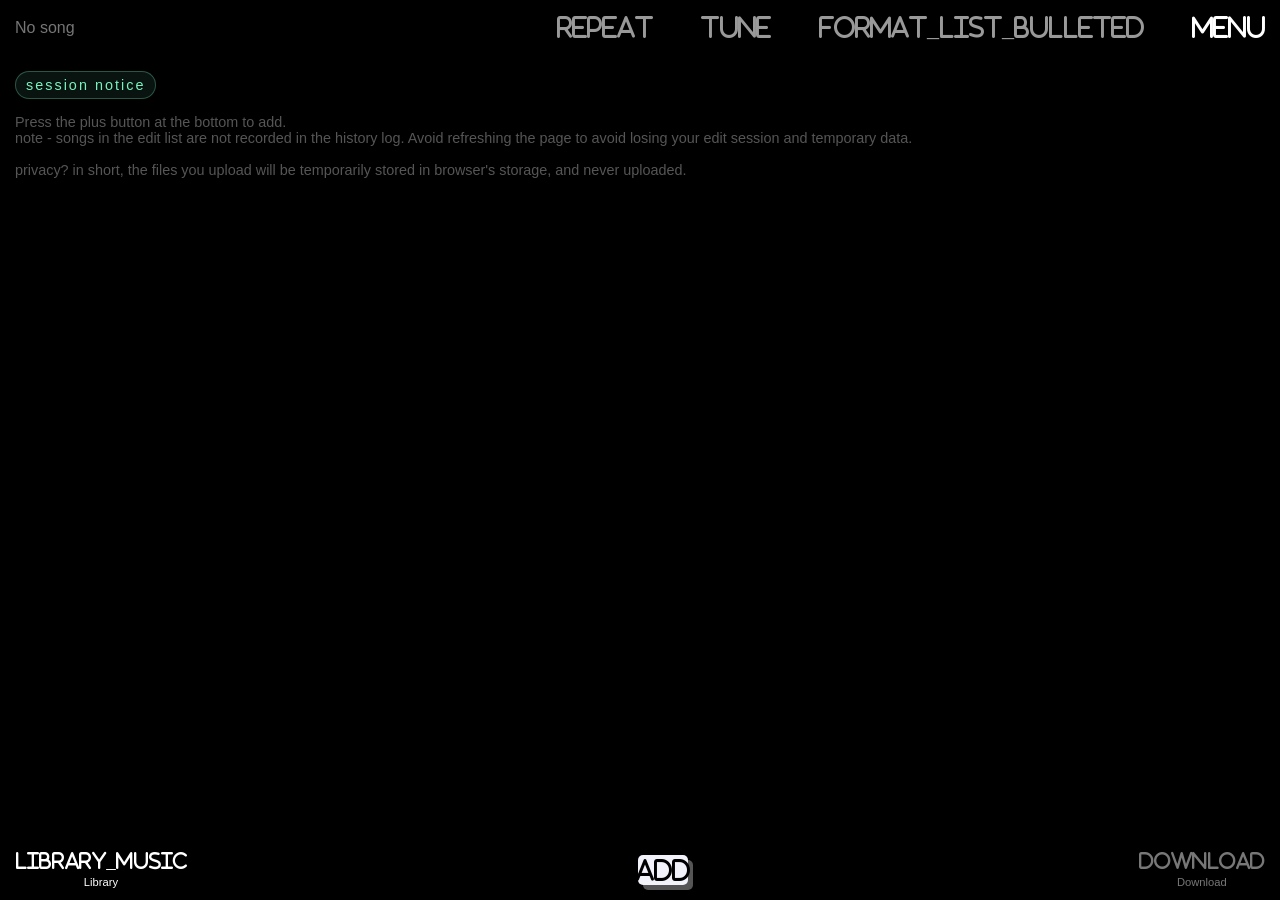
==== commit 22aa1796: "Update index.html" ====
--- a/index.html
+++ b/index.html
@@ -8,8 +8,10 @@
     <meta http-equiv="X-Frame-Options" content="DENY">
     <meta name="robots" content="noindex">
     <meta name="description" content="make your audio more colorful">
-    <title>made</title>
+    <title>ID</title>
     <link rel="icon" href="static/lib/ion.jpg" type="image/jpg" />
+    <link rel="preload" as="style" href="https://fonts.googleapis.com/css2?family=Material+Symbols+Outlined"/>
+    <link rel="stylesheet" href="https://fonts.googleapis.com/css2?family=Material+Symbols+Outlined"/>
     <link rel="stylesheet" href="style.css" />
     <link rel="manifest" href="manifest.json">
 </head>
@@ -18,11 +20,13 @@
 <main class="page-swipe">
 <div class="header">
 <input type="text" id="searchInput" placeholder="">
-<button id="repeatBtn"><i class="fa-repeat"></i></button>
-<button id="openEqBtn"><i class="fa-sliders"></i></button>
-<button id="filterBtn"><i class="fa-list-check"></i></button>
-<button id="clearSearchBtn" style="display:none;"><i class="fa-times"></i></button>
-<button id="menuBtn"><i class="fa-bars"></i></button>
+<button id="repeatBtn"><i class="material-symbols-outlined">Repeat</i></button>
+<button id="openEqBtn"><i class="material-symbols-outlined">Tune</i></button>
+<button id="filterBtn"><i class="material-symbols-outlined">Format_List_Bulleted</i></button>
+<button id="clearSearchBtn" style="display:none;"><i class="fa-times"></i class="material-symbols-outlined"></button>
+<button id="menuBtn">
+  <i class="material-symbols-outlined">menu</i>
+</button>
 </div>
 
 <section id="pre-list-edit">
@@ -33,12 +37,12 @@
 <strong id="preArtist"></strong>
 </div>
 <div id="setup-audios" translate="no">
-<button id="resetEditBtn"><i class="fa-times"></i></button>
+<button id="resetEditBtn"><i class="material-symbols-outlined">Close</i></button>
 <button id="openSetupBtn">
-<i class="fa-edit"></i>
+<i class="material-symbols-outlined">Edit_Square</i>
 </button>
 <button id="extrackAudioBtn">
-<i class="fa-cut"></i>
+<i class="material-symbols-outlined">Content_Cut</i>
 </button>
 </div>
 </div>
@@ -49,9 +53,9 @@
 <main class="converter-page">
 <div class="converter-content">
 <section class="converter-input">
-<button id="clearInputConvertBtn"><i class="fa-times"></i></button>
+<button id="clearInputConvertBtn"><i class="material-symbols-outlined">Close</i></button>
 <input type="text" id="pasteConvertUrl" placeholder="paste link...">
-<button id="converter-btn"><i class="fa-search"></i></button>
+<button id="converter-btn"><i class="material-symbols-outlined">Search</i></button>
 <div class="loading-converter">
 <span id="loading-converter"></span>
 </div>
@@ -63,19 +67,20 @@
 
 <section id="converter-results">
 <label class="host-platform">
-<p><i class="fa-video-camera" style="color:#ff4900;"></i><span id="host-plat"></span></p>
+<p><i class="material-symbols-outlined" style="color:#ff4900;">Video_Camera_Front
+</i><span id="host-plat"></span></p>
 <p id="host-title"></p>
 </label>
 <div class="finaly-btn">
 <button id="links-video">
-<i class="fa-arrow-down"></i>&nbsp;Video
+<i class="material-symbols-outlined">Download</i>&nbsp;Video
 </button>
 <button id="links-audio">
-<i class="fa-arrow-down"></i>&nbsp;Audio
+<i class="material-symbols-outlined">Download</i>&nbsp;Audio
 </button>
 </button>
 <button id="clean-links-convert">
-<i class="fa-times"></i>&nbsp;Clean
+<i class="material-symbols-outlined">Close</i>&nbsp;Clean
 </button>
 </div>
 <div class="fetch-spinner">
@@ -121,24 +126,24 @@
 </div>
 
 <div class="player-control">
-<button id="prevBtn"><i class="fa-step-backward"></i></button>
-<button id="playPauseBtn"><i class="fa-play"></i></button>
-<button id="nextBtn"><i class="fa-step-forward"></i></button>
+<button id="prevBtn"><i class="material-symbols-outlined">Skip_Previous</i></button>
+<button id="playPauseBtn"><i class="material-symbols-outlined">Play_Arrow</i></button>
+<button id="nextBtn"><i class="material-symbols-outlined">Skip_Next</i></button>
 </div>
 </div>
 </footer>
 
 <footer class="player-page-btn" translate="no">
-<button class="page-btn active" data-id="false"><i class="fa-music"></i><p>
+<button class="page-btn active" data-id="false"><i class="material-symbols-outlined">Library_Music</i><p>
 Library
 </p>
 </button>
 <button id="addFileBtn">
-<i class="fa-plus"></i>
+<i class="material-symbols-outlined">Add</i>
 <input type="file" id="modeFile" accept="audio/*" style="display:none;">
 <input type="file" id="modeFolder" webkitdirectory directory multiple accept="audio/*" style="display:none;">
 </button>
-<button class="page-btn" data-id="true"><i class="fa-download"></i><p>
+<button class="page-btn" data-id="true"><i class="material-symbols-outlined">Download</i><p>
 Download
 </p>
 </button>
@@ -155,7 +160,7 @@
 <p class="active-track-artist"></p>
 </strong>
 </div>
-<button id="closePopupBtn"><i class="fa-arrow-down"></i></button>
+<button id="closePopupBtn"><i class="material-symbols-outlined">Arrow_Downward_Alt</i></button>
 </div>
 
 <ul class="popup-content">
@@ -221,7 +226,7 @@
 <div class="setup-audio-area">
 <div class="sea-header" translate="no">
 <button id="resetRowProgress">RESET</button>
-<button id="closeSetupBtn"><i class="fa-arrow-down"></i></button>
+<button id="closeSetupBtn"><i class="material-symbols-outlined">Arrow_Downward_Alt</i></button>
 </div>
 <canvas id="visualizer"></canvas>
 <div class="setup-button">
@@ -239,10 +244,10 @@
 <strong>DURATION<span id="duration-select" translate="no">00:00</span></strong>
 <div class="set-preview">
 <button id="startPreviewBtn">
-<i class="fa-step-backward"></i>
+<i class="material-symbols-outlined">Skip_Previous</i>
 </button>
 <button id="audioBtn">
-<i class="fa-play"></i>
+<i class="material-symbols-outlined">Play_Arrow</i>
 </button>
 </div>
 </div>
@@ -280,13 +285,13 @@
 </div>
 
 <div class="set-btn-box">
-<button id="startMinusBtn"><i class="fa-backward"></i></button>
+<button id="startMinusBtn"><i class="material-symbols-outlined">Fast_Rewind</i></button>
 <span id="cutStartTimes" translate="no">00:00</span>
-<button id="startPlusBtn"><i class="fa-forward"></i></button>
+<button id="startPlusBtn"><i class="material-symbols-outlined">Fast_Forward</i></button>
 <span id="format-times-options" translate="no">1.0</span>
-<button id="endMinusBtn"><i class="fa-backward"></i></button>
+<button id="endMinusBtn"><i class="material-symbols-outlined">Fast_Rewind</i></button>
 <span id="cutEndTimes" translate="no">00:00</span>
-<button id="endPlusBtn"><i class="fa-forward"></i></button>
+<button id="endPlusBtn"><i class="material-symbols-outlined">Fast_Forward</i></button>
 </div>
 </div>
 </nav>
@@ -295,12 +300,12 @@
 <div class="eq-audio-area">
 <div class="sea-header" translate="no">
 <button id="eqToggleBtn">
-<i class="fa-toggle-off"></i>
+<i class="material-symbols-outlined">Settings_Power
+</i>
 </button>
 <div class="close-setup-grup">
-<button id="resetEqBtn"><i class="fa-undo"></i></button>
-<button id="closeEqBtn">
-<i class="fa-arrow-down"></i>
+<button id="resetEqBtn">RESET</button>
+<button id="closeEqBtn"><i class="material-symbols-outlined">Arrow_Downward_Alt</i>
 </button>
 </div>
 </div>
@@ -416,15 +421,15 @@
 
 <nav id="meta-audio-area">
 <button id="closeMetaBtn">
-<i class="fa-arrow-down"></i></button>
+<i class="material-symbols-outlined">Arrow_Downward_Alt</i></button>
 
 <div class="meta-container">
 <div id="meta-head">
 <div class="change-thumb" translate="no">
-<button id="showCoverBtn"><i class="fa-minimize"></i></button>
-<button id="deleteCoverBtn"><i class="fa-trash"></i></button>
+<button id="showCoverBtn"><i class="material-symbols-outlined">Pan_Zoom</i></button>
+<button id="deleteCoverBtn"><i class="material-symbols-outlined">Delete_Sweep</i></button>
 <img class="albumArtPreview" src="img.jpeg" style="visibility:hidden;" />
-<label><input type="file" id="albumArtInput" accept="image/*" style="display:none;" />+ picture </label>
+<label><input type="file" id="albumArtInput" accept="image/*" style="display:none;" /><i class="material-symbols-outlined">Add_A_Photo</i></label>
 </div>
 <div class="meta-input-box">
 <label><input type="text" id="fileInput" placeholder="File name" /></label>
@@ -541,13 +546,13 @@
 
 <nav id="sideMenu" class="hidden">
 <ul class="side-menu">
-<li id="installPrompt"><i class="fa-maap"></i><span>Create shortcut</span></li>
+<li id="installPrompt"><i class="material-symbols-outlined">Android</i><span>Create shortcut</span></li>
 <hr class="separator">
-<li id="changeInputBtn"><i class="fa-folder-open"></i>Change Input</li>
-<li id="modeMessageBtn"><i class="fa-bell"></i>Feedback </li>
+<li id="changeInputBtn"><i class="material-symbols-outlined">Folder_Open</i>Change Input</li>
+<li id="modeMessageBtn"><i class="material-symbols-outlined">Notifications</i>Feedback </li>
 <hr class="separator">
-<li id="dateBtn"> <i class="fa-database"></i>Data seved</li>
-<li id="date-seved" class="hidden"><i id="removeDateMp3" class="fa-times"></i><p id="dataSaveDb" style="opacity:0.5;"></p>
+<li id="dateBtn"><i class="material-symbols-outlined">Database</i>Data seved</li>
+<li id="date-seved" class="hidden"><i class="material-symbols-outlined" id="removeDateMp3">Close</i><p id="dataSaveDb" style="opacity:0.5;"></p>
 </li>
 <li id="langWatermark" aria-hidden="true" translate="no"></li>
 </ul>
@@ -592,7 +597,8 @@
 <audio id="cutAudioPlayer" style="display:none;"></audio>
 <a id="downloadLinka" style="opacity:0"></a>
 <a id="downloadLinke" style="opacity:0;"></a>
-
+<script>document.documentElement.classList.add("font-loaded");
+</script>
 <script src="static/lib/jsmediatags.min.js" defer></script>
 <script src="static/path/script.js" defer></script>
 <script src="static/path/nav.js" defer></script>
--- a/style.css
+++ b/style.css
@@ -1 +1 @@
-*{margin:0;padding:0;box-sizing:border-box}html,body{position:relative;height:100%;width:100%;background:#000;overflow:hidden;font-family:'Poppins','Microsoft YaHei','Segoe UI',Tahoma,Geneva,Verdana,sans-serif;scrollbar-width:none;-ms-overflow-style:none;overscroll-behavior-y:contain;overscroll-behavior-x:contain}body{padding-bottom:10em;overflow-y:auto}@keyframes spin{0%{transform:rotate(0deg)}100%{transform:rotate(360deg)}}@keyframes loading-bar{0%{width:0%;transform:translateX(0)}100%{width:100%;transform:translateX(100%)}}@keyframes marquee-txt{0%{transform:translateX(100%)}100%{transform:translateX(-100%)}}@font-face{font-family:"Font Awesome 6 Free";src:url(static/lib/icon.woff2) format("woff2")}i[class]{-moz-osx-font-smoothing:grayscale;-webkit-font-smoothing:antialiased;display:inline-block;font-style:normal;font-family:"Font Awesome 6 Free";text-rendering:auto}i[class]:before{content:var(--fa)}.fa-qrcode{--fa:"\f029"}.fa-maap{--fa:"\f279"}.fa-search{--fa:"\f002"}.fa-bell{--fa:"\f0f3"}.fa-bell-slash{--fa:"\f1f6"}.fa-video-camera{--fa:"\f03d"}.fa-folder-open{--fa:"\f07c"}.fa-folder-closed{--fa:"\e185"}.fa-minimize{--fa:"\f78c"}.fa-trash{--fa:"\f1f8"}.fa-pen{--fa:"\f304"}.fa-edit{--fa:"\f044"}.fa-list-check{--fa:"\f0ae"}.fa-toggle-off{--fa:"\f204"}.fa-toggle-on{--fa:"\f205"}.fa-download{--fa:"\f019"}.fa-music{--fa:"\f001"}.fa-tags{--fa:"\f02c"}.fa-database{--fa:"\f1c0"}.fa-web-awesome{--fa:"\e682"}.fa-paste{--fa:"\f0ea"}.fa-sliders{--fa:"\f1de"}.fa-cut{--fa:"\f0c4"}.fa-bars{--fa:"\f0c9"}.fa-plus{--fa:"\+"}.fa-play{--fa:"\f04b"}.fa-pause{--fa:"\f04c"}.fa-step-backward{--fa:"\f048"}.fa-step-forward{--fa:"\f051"}.fa-forward{--fa:"\f04e"}.fa-backward{--fa:"\f04a"}.fa-repeat{--fa:"\f363"}.fa-undo{--fa:"\f0e2";font-size:1.4em;border-bottom:2px solid #bbb;color:#aaa}.fa-arrow-down{--fa:"\f063";font-size:1.4em;border-bottom:2px solid #bbb;color:#aaa}.fa-times{--fa:"\f00d"}a,ul,li,button,input{-webkit-tap-highlight-color:#fff0;webkit-appearance:none;appearance:none;outline:none;color:inherit;list-style:none;text-decoration:none;border:none;background:#fff0;color:inherit;font-family:inherit}:root{--padding-base:0.95em}:is(html,body,.eq-audio-area,.setup-audio-area)::-webkit-scrollbar{display:none}:is(#musicBtn,#artistBtn,#albumBtn,#genreBtn,#helpDeleteBtn).active{color:#000}:is(#filterBtn,#repeatBtn,.page-btn).active{color:#fff}:is(#viewPopupMenu,#eq-audio-area,#setup-audio-area,#meta-audio-area).active{transform:translateY(0);pointer-events:auto;visibility:visible}#toast-message{position:fixed;top:50%;left:50%;text-align:center;width:80%;max-height:80%;padding:15px 25px;font-size:1em;background:#fff;color:#000;overflow:hidden;opacity:0;pointer-events:none;visibility:hidden;transform:translate(-50%,-50%);transition:all 0.3s ease}#toast-message.show{opacity:1;z-index:99991;visibility:visible}.separator{width:100%;height:1px;background-color:#222}.hidden{display:none!important;pointer-events:none;visibility:hidden}.page-swipe{transform:translateX(0);transition:transform 0.4s ease}.page-swipe.active{transform:translateX(-100%)}.header{display:flex;justify-content:center;align-items:center;width:100%;padding:15px;gap:3em;overflow:hidden}.header button{font-size:1.1em;color:#999}#menuBtn i{color:#fff}.header input[type="text"]{flex-grow:1;align-items:center;width:100%;font-size:1em;color:#aaa}.article-info{font-size:.9em;color:#555}.notes{display:inline-block;margin-bottom:15px;padding:5px 10px;border-radius:100px;border:1px solid rgb(121 242 192 / .3);letter-spacing:.14em;background:rgb(121 242 192 / .08);color:#79f2c0}#music-list,#music-list ul{display:flex;flex-direction:column;padding:15px;gap:30px;overflow:hidden}#music-list ul{padding:0}.music-item{position:relative;display:flex;box-sizing:border-box;align-items:center;width:100%;gap:15px;overflow:hidden}.track-inner{position:relative}.music-item img{display:inline-block;width:80px;height:80px;flex-shrink:0;background-size:cover;background-position:center;object-fit:cover;border-radius:2px}.music-item .delete-btn{position:absolute;inset:0;text-align:center;font-size:1.2rem;background:rgb(0 0 0 / .95);color:#aaa;opacity:0;visibility:hidden;pointer-events:none;transition:all .3s ease}.music-item.active .delete-btn{z-index:5;opacity:1;visibility:visible;pointer-events:auto;cursor:pointer}.category-name{font-size:.9em;font-weight:900;color:#fff}.track-info{display:flex;flex-direction:column;flex-grow:1;width:100%;gap:5px;color:#fff;overflow:hidden}.track-info :is(p1,p){white-space:nowrap;overflow:hidden;text-overflow:ellipsis;font-size:.9em}.track-info p{font-size:.7em;color:#999}#pre-list-edit{width:100%;max-height:0;overflow:hidden;opacity:0;pointer-events:none;visibility:hidden;transition:max-height 0.4s,padding 0.4s,opacity 0.4s ease}#pre-list-edit.active{max-height:100px;padding:10px 15px;opacity:1;visibility:visible;pointer-events:auto;background:#151515}#pre-editting{display:flex;align-items:center;width:100%;color:#79f2c0;flex-shrink:0;overflow:hidden}#pre-editting.light *{color:#000}#pre-editting img{width:80px;height:80px;border-radius:5px;object-fit:cover;flex-shrink:0}#setup-audios{display:flex;flex-wrap:nowrap;justify-content:flex-end;width:100%;gap:15px;pointer-events:auto;visibility:visible}#resetEditBtn i{font-size:1.3em;color:#999}#setup-audios button{width:50px;height:50px;border-radius:100px;background:#000;color:#fff}.add-cut-btn{display:flex;justify-content:flex-end;align-items:center;width:50px;height:50px;font-size:1em;color:#999}.pre-info{display:flex;flex-direction:column;flex-grow:1;width:100%;gap:.35em;margin:0 15px;overflow:hidden;text-overflow:ellipsis}.pre-info strong{white-space:nowrap;overflow:hidden;text-overflow:ellipsis;font-size:.9em;color:#0fc}#preArtist{font-size:.8em;color:#999}.player-container{position:fixed;bottom:60px;left:0;z-index:1500;display:flex;flex-direction:column;width:100%;gap:10px}#player-control-item{position:relative;display:flex;justify-content:center;align-items:center;width:100%;padding:5px var(--padding-base);background:#102020;pointer-events:auto;visibility:visible}.player-progress{position:absolute;left:0;top:0;z-index:5;display:flex;justify-content:center;width:100%;height:2px;pointer-events:none;background:#fff0}#progress-border{-webkit-appearance:none;width:100%;height:2px;border-radius:.35em;outline:none;background:#fff0}#progress-border::-webkit-slider-thumb{display:none}#now-playing-preview{display:flex;justify-content:flex-start;align-items:center;width:65%;flex-shrink:0}#now-playing-preview img{display:flex;justify-content:center;align-items:center;background-size:cover;background-position:center;width:40px;height:auto;aspect-ratio:1/1;border-radius:.2em;flex-shrink:0;overflow:hidden}.track-details{display:flex;flex-direction:column;flex-grow:1;justify-content:center;margin:0 10px;gap:5px;overflow:hidden}.track-details strong{display:flex;white-space:nowrap;width:100%;font-weight:900;font-size:.9em;color:#fff;overflow:hidden;will-change:transform}.active-track-title.active{animation:marquee-txt 20s linear infinite}.active-track-artist{overflow:hidden;text-overflow:ellipsis;font-weight:400;font-size:.8em;color:#888}.player-control{display:flex;justify-content:space-between;align-items:center;width:35%;flex-shrink:0}.player-control button{width:25px;height:25px;border-radius:100%;font-size:1.5em;color:#fff}.player-page-btn{position:fixed;bottom:0;left:0;z-index:2500;display:flex;flex-wrap:nowrap;justify-content:space-between;align-items:center;width:100%;height:60px;padding:5px var(--padding-base);background:rgb(0 0 0 / .9)}.page-btn{display:flex;flex-direction:column;justify-content:center;align-items:center;font-size:.7em;gap:5px;color:#777}.page-btn i{font-size:1.7em}#addFileBtn{display:flex;justify-content:center;align-items:center;width:50px;height:30px;font-size:.7em;border-radius:5px;box-shadow:5px 5px #555;background:#f1f2fa;color:#000}#filter-mode{display:flex;justify-content:space-between;align-items:center;width:100%;height:50px;padding:var(--padding-base);gap:10px;background:#fff;overflow:hidden;pointer-events:auto;visibility:visible}#filter-mode button{padding:10px;font-size:1em;font-weight:600;color:#999}.converter-page{position:fixed;inset:0;z-index:2000;overflow:hidden;pointer-events:none;visibility:hidden;transition:all 0.4s ease;transform:translateX(100%)}.converter-page.active{transform:translateX(0);visibility:visible;pointer-events:auto}.converter-content{position:relative;display:flex;flex-direction:column;box-sizing:border-box;width:100%;height:100%;gap:15px;padding:15px;padding-bottom:70px;overflow-y:auto;background:#000;flex-shrink:0}.converter-input{position:relative;display:flex;align-items:center;background:#fff;border-radius:5px;padding:5px}.converter-info{font-size:13px;color:#888;margin:8px 0;display:block;line-height:1.4}#pasteConvertUrl{flex:1;padding:10px;font-size:.9em;color:#000;border:none;outline:none;background:#fff0}#pasteConvertUrl::placeholder{color:#777}#clearInputConvertBtn{padding:8px;font-size:.9em;color:#888;background:#fff0;border:none;cursor:pointer}#converter-btn{background:#5c5c5c;border:none;color:#fff;cursor:pointer;padding:10px 20px;border-radius:5px;font-size:.9em}.loading-converter{position:absolute;left:0;bottom:-5px;width:100%;height:3px;overflow:hidden}#loading-converter{display:block;height:100%;width:0%;background:#007bff;opacity:0;transition:opacity 0.3s ease}#converter-results{position:relative;display:flex;flex-direction:column;gap:10px;height:0;padding:var(--padding-base);background:#102020;color:#fff;opacity:0;pointer-events:none;visibility:hidden;transition:opacity 0.4s ease}#converter-results.active{height:auto;opacity:1;pointer-events:auto;visibility:visible}.fetch-spinner{width:100%;height:3px;overflow:hidden}#fetch-spinner{display:block;height:100%;width:0%;background:#007bff;opacity:0;transition:opacity 0.3s ease}:is(#loading-converter,#fetch-spinner).active{opacity:1;animation:loading-bar 1.5s infinite}.host-platform{display:flex;flex-direction:column;gap:10px;font-size:.8em;color:#bbb}.host-platform i{margin-right:10px;font-size:.9em}#host-title{font-weight:600;color:#fff;line-height:1.3}.preview-img-converter{position:relative;width:100%;border-radius:8px;overflow:hidden;background:#111}#preview-img-converter{width:100%;height:auto;display:block;object-fit:cover;border-radius:8px}.finaly-btn{display:grid;grid-template-columns:repeat(3,1fr);width:100%;gap:10px;margin-top:8px}.finaly-btn button{display:flex;justify-content:center;align-items:center;padding:10px;gap:10px;font-size:.9em;background:#333;border:none;color:#fff;cursor:pointer}.finaly-btn i{font-size:1em;border-bottom:1px solid #fff;color:#fff}#sampleRateConfirm{position:fixed;inset:0;z-index:9999;display:flex;justify-content:center;align-items:center;width:100%;height:100%;background:rgb(0 0 0 / .9);pointer-events:auto;visibility:visible}.confirm-inner{display:flex;flex-direction:column;width:90%;padding:.9em;border-radius:.9em;gap:1em;background:#fff;flex-shrink:0;overflow:hidden}.confirm-inner section{display:grid;grid-template-columns:repeat(2,1fr);justify-content:center;align-items:center;text-align:center;flex-wrap:nowrap;flex-grow:1;width:100%;gap:1em}#audio-rate-group{pointer-events:auto;visibility:visible}.rate-btn{display:flex;flex-grow:1;padding:.9em;font-size:.9em;border-radius:.2em;background:rgb(0 0 0 / .05);color:#222;cursor:pointer}.rate-btn.active{font-weight:900;color:#000}.confirm-actions{display:flex;justify-content:flex-end;width:100%;gap:.9em;margin-top:1.9em}.confirm-actions button{padding:.5em;font-size:1em;font-weight:900;flex-shrink:0;color:#111;cursor:pointer}.confirm-actions #okRate{color:#007bff}#encodeLoading{position:fixed;inset:0;display:flex;flex-direction:column;justify-content:center;align-items:center;background:rgb(0 0 0 / .9);z-index:9999;pointer-events:auto;visibility:visible}.progress-percent-grup{position:absolute;top:50%;left:50%;transform:translate(-50%,-50%);display:flex;flex-flow:column;justify-content:center;align-items:center;gap:2em;font-size:1em;color:#777}.circle-wrapper{position:relative;display:flex;justify-content:center;align-items:center;width:80px;height:80px;border-radius:100px}#spin-ring{position:absolute;inset:0;border:4px solid #333;border-top:4px solid #fff;border-radius:100px;pointer-events:none}#spin-ring.active{animation:spin .8s linear infinite;opacity:1}.encode-percent{position:absolute;top:50%;left:50%;transform:translate(-50%,-50%);font-size:1.2em;font-weight:900;color:#fff}.encode-stage{position:relative;display:flex;justify-content:center;align-items:center;white-space:nowrap;width:auto;height:50px;gap:.5em;font-size:.9em;color:#888}#sideMenu{position:fixed;left:0;bottom:0;z-index:8888;display:block;width:100%;height:100%;overflow:hidden;pointer-events:auto;visibility:visible}.side-menu{width:80%;height:auto;max-height:100%;background:#fff;border-bottom-right-radius:1em;overflow-y:auto}.side-menu li{display:flex;justify-content:flex-start;align-items:center;white-space:nowrap;width:100%;padding:1.5em;font-size:1em;flex-shrink:0;color:#000}.side-menu li i{width:50px;font-size:1.2em;color:#555}#date-seved{border-bottom:1px solid #555;background:rgb(0 0 0 / .05);pointer-events:auto;visibility:visible}#langWatermark{font-size:.8em;color:#222}#viewPopupMenu{position:fixed;bottom:0;left:0;width:100%;height:100%;z-index:2600;display:flex;justify-content:center;align-items:center;transform:translateY(100%);overflow:hidden;background:#111;pointer-events:none;transition:transform 0.3s ease}#closePopupBtn{padding:.5em}.popup-content{display:flex;flex-direction:column;justify-content:flex-start;width:100%;height:100%;overflow-y:auto;padding:90px var(--padding-base);gap:25px;flex-shrink:0;list-style:none}.popup-header{position:absolute;top:0;left:0;z-index:10;display:flex;justify-content:space-between;align-items:center;flex-wrap:nowrap;width:100%;padding:15px;background:#111}.popup-header img{display:flex;width:60px;height:auto;aspect-ratio:1/1;background-size:cover;background-position:center;object-fit:cover;border-radius:.2em;flex-shrink:0}.popup-content li{display:flex;width:100%;gap:5px;word-break:break-all;line-height:1.5;color:#666}.popup-content strong{white-space:nowrap;width:35%;font-size:1em;color:#999}.popup-content p{width:65%;word-break:break-all;font-size:1em;color:#666}.popup-progress-bar{position:absolute;bottom:0;left:0;z-index:10;display:flex;justify-content:center;align-items:center;flex-wrap:nowrap;width:100%;height:60px;padding:var(--padding-base);gap:1em;background:#111}#currentTimes,#currentDurations{white-space:nowrap;font-size:.8em;color:#fff}.popup-progress-bar input{flex-grow:1;-webkit-appearance:none;appearance:none;width:100%;height:2px;border:1px solid #444;border-radius:5px;outline:none;background:#fff0}.popup-progress-bar input::-webkit-slider-thumb{-webkit-appearance:none;appearance:none;width:10px;height:10px;border-radius:100%;background:#fff;cursor:pointer}#setup-audio-area,#eq-audio-area{position:fixed;bottom:0;left:0;z-index:4444;width:100%;height:100%;background:#000;overflow:hidden;visibility:hidden;pointer-events:none;transform:translateY(100%);transition:transform 0.3s ease,visibility 0.3s ease}#eq-audio-area{z-index:4455}.eq-audio-area,.setup-audio-area{display:flex;flex-direction:column;justify-content:space-between;align-items:center;width:100%;height:100%;padding:var(--padding-base);flex-shrink:0;overflow-x:hidden;overflow-y:auto}.setup-button{display:grid;justify-content:space-between;grid-template-columns:repeat(2,1fr);margin:.5em 0;width:100%;gap:1em}.setup-button button{display:flex;align-items:center;flex-wrap:nowrap;padding:.35em;gap:.5em;font-size:.9em;font-weight:600;color:#fff}.setup-button button p{font-weight:400;color:#555}.sea-header{display:flex;justify-content:space-between;align-items:center;text-align:center;width:100%;margin-bottom:1em;gap:1em}.close-setup-grup{display:flex;justify-content:center;align-items:center;flex-wrap:nowrap;gap:2em}#resetRowProgress{font-size:1em;color:#aaa;border:none}#eqToggleBtn{display:flex;align-items:center;white-space:nowrap;font-size:1.2em;font-weight:900;color:#aaa;cursor:pointer}#eqToggleBtn i{font-size:1.4em}.eq-slider-row{display:grid;grid-template-columns:repeat(7,1fr);justify-content:center;align-items:center;width:100%;padding:10px 0;gap:1em;flex-shrink:0}.eq-slider-row label{font-size:.8em;margin-bottom:8em;color:#fff}.eq-slider-row p{margin-top:8em;text-align:center;font-size:.8em;color:#fff;cursor:pointer;transition:color 1s ease,font-weight 1s ease}.eq-slider{position:relative;display:flex;flex-direction:column;align-items:center;width:1.8rem}.eq-slider-merger{display:flex;justify-content:center;align-items:center;width:100%;height:1.8rem;margin:10px;gap:.5em}.eq-slider-merger label{width:30%;flex-wrap:break-all;font-size:.8em;color:#fff}.eq-slider-merger p{width:20%;text-align:center;font-size:.8em;color:#fff}.eq-slider input[type="range"]{-webkit-appearance:none;appearance:none;width:14em;height:3px;flex-flow:1;transform:rotate(-90deg);transform-origin:center;background:#fff0;border:1px solid #444;border-radius:5px}.eq-slider-merger input[type="range"]{-webkit-appearance:none;appearance:none;width:100%;height:3px;border:1px solid #555;border-radius:5px;flex-flow:1;background:#fff0}:is(.eq-slider,.eq-slider-merger) input[type="range"]::-webkit-slider-thumb{-webkit-appearance:none;width:15px;height:15px;background:#fff}.eq-fade{display:flex;flex-direction:column;box-sizing:border-box;width:100%;padding:1em 0em;gap:1em}.eq-fade-slider{display:flex;flex-wrap:nowrap;justify-content:space-between;align-items:center;width:100%;gap:2em}.eq-fade-slider p{display:flex;font-size:.8em;gap:.5em;color:#888}.eq-fade-slider p span{width:30px}.eq-fade-slider input[type="range"]{-webkit-appearance:none;appearance:none;width:100%;height:3px;flex-grow:1;border-radius:5px;border:1px solid #444;background:#000;outline:none}.eq-fade-slider input[type="range"]::-webkit-slider-thumb{-webkit-appearance:none;width:15px;height:15px;background:#000;border-radius:100%;border:3px solid #fff;pointer-events:none}.set-pre-progress{position:relative;display:flex;justify-content:center;padding:15px 0;align-items:center;width:100%;gap:15px;flex-shrink:0}.set-pre-progress span{white-space:nowrap;font-size:.9em;color:#bbb}.set-pre-progress input{-webkit-appearance:none;appearance:none;width:100%;height:4px;border:1px solid #333;border-radius:5px;outline:none;background:#222}.set-pre-progress input::-webkit-slider-thumb{-webkit-appearance:none;appearance:none;width:15px;height:15px;border-radius:100%;background:#fff;cursor:pointer}.set-pre-options{display:flex;width:100%;justify-content:space-between;align-items:center;padding:15px 0;margin-bottom:10px}.set-pre-options strong{display:flex;white-space:nowrap;gap:.5em;font-size:.8em;color:#888}.set-preview{display:flex;justify-content:center;align-items:center;gap:1.2em}#visualizer{width:100%;height:250px}#startPreviewBtn{font-size:1.4em;color:#888;cursor:pointer}#audioBtn{width:50px;height:auto;aspect-ratio:1/1;border-radius:100%;font-size:1.4em;flex-shrink:0;background:#fff;color:#000;cursor:pointer}.set-duration-box{display:flex;flex-direction:column;width:100%;margin:1.5em 0;box-sizing:border-box}.set-duration-box label{display:flex;width:100%;justify-content:space-between;margin:.35em auto;color:#888;font-size:1em;text-align:center}.dual-slider{position:relative;display:flex;width:100%;margin:15px 0}.dual-slider-track{position:relative;width:100%}.dual-slider-track input{-webkit-appearance:none;appearance:none;position:absolute;left:0;top:0;width:100%;background:#fff0;pointer-events:none}.dual-slider-track input::-webkit-slider-thumb{-webkit-appearance:none;appearance:none;position:relative;z-index:5;width:25px;height:25px;border-radius:100px;border:2.5px solid #fff;background:#fff0;cursor:pointer;pointer-events:all;transform:translateY(-50%)}.dual-slider-track::before{content:"";position:absolute;top:50%;left:0;height:4px;width:100%;background:#fff0;border:1px solid #444;border-radius:5px;transform:translateY(-50%)}.dual-slider-track::after{content:"";position:absolute;top:50%;z-index:2;height:4px;border:1px solid #444;border-radius:5px;background:#fff;transform:translateY(-50%)}.set-btn-box{display:flex;justify-content:space-between;align-items:center;width:100%;padding:15px 0;border-radius:.35em;box-sizing:border-box}.set-btn-box button{font-size:1.4em;color:#ddd}.set-btn-box span{margin:0 10px;font-size:1em;color:#aaa}#format-times-options{padding:.35em;border-radius:.35em;background:#555;color:#fff}#meta-audio-area{position:fixed;bottom:0;left:0;z-index:4466;width:100%;height:100%;overflow:hidden;background:#fff;transform:translateY(100%);pointer-events:none;transition:transform 0.3s ease,visibility 0.3s ease}#closeMetaBtn{position:absolute;top:0;left:0;z-index:15;display:flex;justify-content:flex-end;align-items:center;width:100%;padding:var(--padding-base);flex-shrink:0;background:#fff}.meta-container{width:100%;height:100%;padding:50px var(--padding-base);overflow-y:auto;background:#fff}#meta-head{display:flex;width:100%;margin-bottom:25px;gap:15px;flex-shrink:0;overflow:hidden}#meta-head.show{flex-direction:column}#meta-head .change-thumb{position:relative;width:120px;height:auto;aspect-ratio:1/1;flex-shrink:0;overflow:hidden;transition:width 0.3s ease}#meta-head.show .change-thumb{width:100%!important}.change-thumb img{display:flex;width:100%;height:100%;object-fit:cover;background-position:center;background-size:cover;flex-shrink:0;overflow:hidden}.meta-head-btn{display:flex;flex-direction:column;flex-grow:1;gap:15px}.change-thumb label{position:absolute;z-index:5;bottom:0;display:flex;justify-content:center;align-items:flex-end;text-align:center;width:100%;height:100%;padding:15px;font-size:.8em;background:linear-gradient(to bottom,rgb(0 0 0 / .1),rgb(0 0 0 / .02),rgb(0 0 0 / .2),#000);color:#fff;cursor:pointer}#showCoverBtn{position:absolute;top:0;right:0;z-index:10}#deleteCoverBtn{position:absolute;top:0;left:0;z-index:10}#showCoverBtn,#deleteCoverBtn{padding:.7em;border-radius:.2em;font-size:1em;background:rgb(0 0 0 / .2);color:#fff}#resetInputBtn{display:flex;justify-content:flex-end;width:100%;gap:10px;padding:15px;font-size:.9em;background:rgb(0 0 0 / .05);color:#000;cursor:pointer}#input-preview{display:flex;justify-content:space-between;width:100%;padding:10px;margin-bottom:25px;gap:1em;font-size:1em;background:#444;color:#fff}#input-preview button,#input-preview select{flex-flow:1;padding:.5em 1em;font-size:.7em;background:#333;color:#fff;border:none;outline:none}.meta-input-wrap{display:flex;justify-content:space-between;width:100%;gap:20px}.meta-input-box{display:flex;flex-direction:column;width:100%;gap:25px}.meta-input-box label{position:relative;display:flex;justify-content:center;align-items:center;width:100%;padding:15px;border:1px solid #555}.meta-input-box input{display:flex;width:100%;gap:10px;font-size:.9em;flex-shrink:0;color:#000;font-weight:500;outline:none;border:none}.meta-input-box p{position:absolute;top:-.8em;left:.8em;padding:.2em;font-size:.8em;font-weight:600;font-style:italic;background:#fff;color:#111}.meta-input-box textarea{display:flex;width:100%;height:150px;overflow-y:scroll;font-size:1em;color:#000;outline:none;border:none}.meta-input-box :is(input,textarea)::placeholder{color:#ddd;font-weight:400}+*{margin:0;padding:0;box-sizing:border-box}html,body{position:relative;height:100%;width:100%;background:#000;overflow:hidden;font-family:'Poppins','Microsoft YaHei','Segoe UI',Tahoma,Geneva,Verdana,sans-serif;scrollbar-width:none;-ms-overflow-style:none;overscroll-behavior-y:contain;overscroll-behavior-x:contain}body{padding-bottom:10em;overflow-y:auto}@keyframes spin{0%{transform:rotate(0deg)}100%{transform:rotate(360deg)}}@keyframes loading-bar{0%{width:0%;transform:translateX(0)}100%{width:100%;transform:translateX(100%)}}@keyframes marquee-txt{0%{transform:translateX(100%)}100%{transform:translateX(-100%)}}@font-face{font-family:"Font Awesome 6 Free";src:url(w2.woff2) format("woff2")}i[class]{-moz-osx-font-smoothing:grayscale;-webkit-font-smoothing:antialiased;display:inline-block;font-style:normal;font-family:"Font Awesome 6 Free";text-rendering:auto}i[class]:before{content:var(--fa)}.fa-qrcode{--fa:"\f029"}.fa-maap{--fa:"\f279"}.fa-search{--fa:"\f002"}.fa-bell{--fa:"\f0f3"}.fa-bell-slash{--fa:"\f1f6"}.fa-video-camera{--fa:"\f03d"}.fa-folder-open{--fa:"\f07c"}.fa-folder-closed{--fa:"\e185"}.fa-minimize{--fa:"\f78c"}.fa-trash{--fa:"\f1f8"}.fa-pen{--fa:"\f304"}.fa-edit{--fa:"\f044"}.fa-list-check{--fa:"\f0ae"}.fa-toggle-off{--fa:"\f204"}.fa-toggle-on{--fa:"\f205"}.fa-download{--fa:"\f019"}.fa-music{--fa:"\f001"}.fa-tags{--fa:"\f02c"}.fa-database{--fa:"\f1c0"}.fa-web-awesome{--fa:"\e682"}.fa-paste{--fa:"\f0ea"}.fa-sliders{--fa:"\f1de"}.fa-cut{--fa:"\f0c4"}.fa-bars{--fa:"\f0c9"}.fa-plus{--fa:"\+"}.fa-play{--fa:"\f04b"}.fa-pause{--fa:"\f04c"}.fa-step-backward{--fa:"\f048"}.fa-step-forward{--fa:"\f051"}.fa-forward{--fa:"\f04e"}.fa-backward{--fa:"\f04a"}.fa-repeat{--fa:"\f363"}.fa-undo{--fa:"\f0e2";font-size:1.4em;border-bottom:2px solid #bbb;color:#aaa}.fa-arrow-down{--fa:"\f063";font-size:1.4em;border-bottom:2px solid #bbb;color:#aaa}.fa-times{--fa:"\f00d"}a,ul,li,button,input{-webkit-tap-highlight-color:#fff0;webkit-appearance:none;appearance:none;outline:none;color:inherit;list-style:none;text-decoration:none;border:none;background:#fff0;color:inherit;font-family:inherit}:root{--padding-base:0.95em}:is(html,body,.eq-audio-area,.setup-audio-area)::-webkit-scrollbar{display:none}:is(#musicBtn,#artistBtn,#albumBtn,#genreBtn,#helpDeleteBtn).active{color:#000}:is(#filterBtn,#repeatBtn,.page-btn).active{color:#fff}:is(#viewPopupMenu,#eq-audio-area,#setup-audio-area,#meta-audio-area).active{transform:translateY(0);pointer-events:auto;visibility:visible}#toast-message{position:fixed;top:50%;left:50%;text-align:center;width:80%;max-height:80%;padding:15px 25px;font-size:1em;background:#fff;color:#000;overflow:hidden;opacity:0;pointer-events:none;visibility:hidden;transform:translate(-50%,-50%);transition:all 0.3s ease}#toast-message.show{opacity:1;z-index:99991;visibility:visible}.separator{width:100%;height:1px;background-color:#222}.hidden{display:none!important;pointer-events:none;visibility:hidden}.page-swipe{transform:translateX(0);transition:transform 0.4s ease}.page-swipe.active{transform:translateX(-100%)}.header{display:flex;justify-content:center;align-items:center;width:100%;padding:15px;gap:3em;overflow:hidden}.header button{font-size:1.1em;color:#999}#menuBtn i{color:#fff}.header input[type="text"]{flex-grow:1;align-items:center;width:100%;font-size:1em;color:#aaa}.article-info{font-size:.9em;color:#555}.notice{display:inline-block;margin-bottom:15px;padding:5px 10px;border-radius:100px;border:1px solid rgb(121 242 192 / .3);letter-spacing:.14em;background:rgb(121 242 192 / .08);color:#79f2c0}#music-list,#music-list ul{display:flex;flex-direction:column;padding:15px;gap:30px;overflow:hidden}#music-list ul{padding:0}.music-item{position:relative;display:flex;box-sizing:border-box;align-items:center;width:100%;gap:15px;overflow:hidden}.track-inner{position:relative}.music-item img{display:inline-block;width:80px;height:80px;flex-shrink:0;background-size:cover;background-position:center;object-fit:cover;border-radius:2px}.music-item .delete-btn{position:absolute;inset:0;text-align:center;font-size:1.2rem;background:rgb(0 0 0 / .95);color:#aaa;opacity:0;visibility:hidden;pointer-events:none;transition:all .3s ease}.music-item.active .delete-btn{z-index:5;opacity:1;visibility:visible;pointer-events:auto;cursor:pointer}.category-name{font-size:.9em;font-weight:900;color:#fff}.track-info{display:flex;flex-direction:column;flex-grow:1;width:100%;gap:5px;color:#fff;overflow:hidden}.track-info :is(p1,p){white-space:nowrap;overflow:hidden;text-overflow:ellipsis;font-size:.9em}.track-info p{font-size:.7em;color:#999}#pre-list-edit{width:100%;max-height:0;overflow:hidden;opacity:0;pointer-events:none;visibility:hidden;transition:max-height 0.4s,padding 0.4s,opacity 0.4s ease}#pre-list-edit.active{max-height:100px;padding:10px 15px;opacity:1;visibility:visible;pointer-events:auto;background:#151515}#pre-editting{display:flex;align-items:center;width:100%;color:#79f2c0;flex-shrink:0;overflow:hidden}#pre-editting.light *{color:#000}#pre-editting img{width:80px;height:80px;border-radius:5px;object-fit:cover;flex-shrink:0}#setup-audios{display:flex;flex-wrap:nowrap;justify-content:flex-end;width:100%;gap:15px;pointer-events:auto;visibility:visible}#resetEditBtn i{font-size:1.3em;color:#999}#setup-audios button{width:50px;height:50px;border-radius:100px;background:#000;color:#fff}.add-cut-btn{display:flex;justify-content:flex-end;align-items:center;width:50px;height:50px;font-size:1em;color:#999}.pre-info{display:flex;flex-direction:column;flex-grow:1;width:100%;gap:.35em;margin:0 15px;overflow:hidden;text-overflow:ellipsis}.pre-info strong{white-space:nowrap;overflow:hidden;text-overflow:ellipsis;font-size:.9em;color:#0fc}#preArtist{font-size:.8em;color:#999}.player-container{position:fixed;bottom:60px;left:0;z-index:1500;display:flex;flex-direction:column;width:100%;gap:10px}#player-control-item{position:relative;display:flex;justify-content:center;align-items:center;width:100%;padding:5px var(--padding-base);background:#102020;pointer-events:auto;visibility:visible}.player-progress{position:absolute;left:0;top:0;z-index:5;display:flex;justify-content:center;width:100%;height:2px;pointer-events:none;background:#fff0}#progress-border{-webkit-appearance:none;width:100%;height:2px;border-radius:.35em;outline:none;background:#fff0}#progress-border::-webkit-slider-thumb{display:none}#now-playing-preview{display:flex;justify-content:flex-start;align-items:center;width:65%;flex-shrink:0}#now-playing-preview img{display:flex;justify-content:center;align-items:center;background-size:cover;background-position:center;width:40px;height:auto;aspect-ratio:1/1;border-radius:.2em;flex-shrink:0;overflow:hidden}.track-details{display:flex;flex-direction:column;flex-grow:1;justify-content:center;margin:0 10px;gap:5px;overflow:hidden}.track-details strong{display:flex;white-space:nowrap;width:100%;font-weight:900;font-size:.9em;color:#fff;overflow:hidden;will-change:transform}.active-track-title.active{animation:marquee-txt 20s linear infinite}.active-track-artist{overflow:hidden;text-overflow:ellipsis;font-weight:400;font-size:.8em;color:#888}.player-control{display:flex;justify-content:space-between;align-items:center;width:35%;flex-shrink:0}.player-control button{width:25px;height:25px;border-radius:100%;font-size:1.5em;color:#fff}.player-page-btn{position:fixed;bottom:0;left:0;z-index:2500;display:flex;flex-wrap:nowrap;justify-content:space-between;align-items:center;width:100%;height:60px;padding:5px var(--padding-base);background:rgb(0 0 0 / .9)}.page-btn{display:flex;flex-direction:column;justify-content:center;align-items:center;font-size:.7em;gap:5px;color:#777}.page-btn i{font-size:1.7em}#addFileBtn{display:flex;justify-content:center;align-items:center;width:50px;height:30px;font-size:.7em;border-radius:5px;box-shadow:5px 5px #555;background:#f1f2fa;color:#000}#filter-mode{display:flex;justify-content:space-between;align-items:center;width:100%;height:50px;padding:var(--padding-base);gap:10px;background:#fff;overflow:hidden;pointer-events:auto;visibility:visible}#filter-mode button{padding:10px;font-size:1em;font-weight:600;color:#999}.converter-page{position:fixed;inset:0;z-index:2000;overflow:hidden;pointer-events:none;visibility:hidden;transition:all 0.4s ease;transform:translateX(100%)}.converter-page.active{transform:translateX(0);visibility:visible;pointer-events:auto}.converter-content{position:relative;display:flex;flex-direction:column;box-sizing:border-box;width:100%;height:100%;gap:15px;padding:15px;padding-bottom:70px;overflow-y:auto;background:#000;flex-shrink:0}.converter-input{position:relative;display:flex;align-items:center;background:#fff;border-radius:5px;padding:5px}.converter-info{font-size:13px;color:#888;margin:8px 0;display:block;line-height:1.4}#pasteConvertUrl{flex:1;padding:10px;font-size:.9em;color:#000;border:none;outline:none;background:#fff0}#pasteConvertUrl::placeholder{color:#777}#clearInputConvertBtn{padding:8px;font-size:.9em;color:#888;background:#fff0;border:none;cursor:pointer}#converter-btn{background:#5c5c5c;border:none;color:#fff;cursor:pointer;padding:10px 20px;border-radius:5px;font-size:.9em}.loading-converter{position:absolute;left:0;bottom:-5px;width:100%;height:3px;overflow:hidden}#loading-converter{display:block;height:100%;width:0%;background:#007bff;opacity:0;transition:opacity 0.3s ease}#converter-results{position:relative;height:0;opacity:0;pointer-events:none;visibility:hidden;transition:opacity 0.4s ease}#converter-results.active{height:auto;opacity:1;pointer-events:auto;visibility:visible}.fetch-spinner{width:100%;height:3px;overflow:hidden}#fetch-spinner{display:block;height:100%;width:0%;background:#007bff;opacity:0;transition:opacity 0.3s ease}:is(#loading-converter,#fetch-spinner).active{opacity:1;animation:loading-bar 1.5s infinite}.host-platform{display:flex;flex-direction:column;gap:10px}.host-platform p{display:flex;align-items:center;width:100%;word-break:break-all;font-size:1em;color:#aaa}.host-platform i{margin-right:10px;font-size:1.4em}#host-plat{font-weight:900;color:#fff}.preview-img-converter{position:relative;width:100%;border-radius:8px;overflow:hidden;background:#111}#preview-img-converter{display:inline-block;width:100%;height:auto;object-fit:cover;border-radius:10px}.finaly-btn{display:grid;grid-template-columns:repeat(3,1fr);width:100%;gap:10px;margin:10px 0}.finaly-btn button{display:flex;justify-content:center;align-items:center;padding:10px;gap:10px;font-size:.9em;background:#007bff;border:none;color:#fff;cursor:pointer}.finaly-btn i{font-size:1em;border:none;color:#fff}#sampleRateConfirm{position:fixed;inset:0;z-index:9999;display:flex;justify-content:center;align-items:center;width:100%;height:100%;background:rgb(0 0 0 / .9);pointer-events:auto;visibility:visible}.confirm-inner{display:flex;flex-direction:column;width:90%;padding:.9em;border-radius:.9em;gap:1em;background:#fff;flex-shrink:0;overflow:hidden}.confirm-inner section{display:grid;grid-template-columns:repeat(2,1fr);justify-content:center;align-items:center;text-align:center;flex-wrap:nowrap;flex-grow:1;width:100%;gap:1em}#audio-rate-group{pointer-events:auto;visibility:visible}.rate-btn{display:flex;flex-grow:1;padding:.9em;font-size:.9em;border-radius:.2em;background:rgb(0 0 0 / .05);color:#222;cursor:pointer}.rate-btn.active{font-weight:900;color:#000}.confirm-actions{display:flex;justify-content:flex-end;width:100%;gap:.9em;margin-top:1.9em}.confirm-actions button{padding:.5em;font-size:1em;font-weight:900;flex-shrink:0;color:#111;cursor:pointer}.confirm-actions #okRate{color:#007bff}#encodeLoading{position:fixed;inset:0;display:flex;flex-direction:column;justify-content:center;align-items:center;background:rgb(0 0 0 / .9);z-index:9999;pointer-events:auto;visibility:visible}.progress-percent-grup{position:absolute;top:50%;left:50%;transform:translate(-50%,-50%);display:flex;flex-flow:column;justify-content:center;align-items:center;gap:2em;font-size:1em;color:#777}.circle-wrapper{position:relative;display:flex;justify-content:center;align-items:center;width:80px;height:80px;border-radius:100px}#spin-ring{position:absolute;inset:0;border:4px solid #333;border-top:4px solid #fff;border-radius:100px;pointer-events:none}#spin-ring.active{animation:spin .8s linear infinite;opacity:1}.encode-percent{position:absolute;top:50%;left:50%;transform:translate(-50%,-50%);font-size:1.2em;font-weight:900;color:#fff}.encode-stage{position:relative;display:flex;justify-content:center;align-items:center;white-space:nowrap;width:auto;height:50px;gap:.5em;font-size:.9em;color:#888}#sideMenu{position:fixed;left:0;bottom:0;z-index:8888;display:block;width:100%;height:100%;overflow:hidden;pointer-events:auto;visibility:visible}.side-menu{width:80%;height:auto;max-height:100%;background:#fff;border-bottom-right-radius:1em;overflow-y:auto}.side-menu li{display:flex;justify-content:flex-start;align-items:center;white-space:nowrap;width:100%;padding:1.5em;font-size:1em;flex-shrink:0;color:#000}.side-menu li i{width:50px;font-size:1.2em;color:#555}#date-seved{border-bottom:1px solid #555;background:rgb(0 0 0 / .05);pointer-events:auto;visibility:visible}#langWatermark{font-size:.8em;color:#222}#viewPopupMenu{position:fixed;bottom:0;left:0;width:100%;height:100%;z-index:2600;display:flex;justify-content:center;align-items:center;transform:translateY(100%);overflow:hidden;background:#111;pointer-events:none;transition:transform 0.3s ease}#closePopupBtn{padding:.5em}.popup-content{display:flex;flex-direction:column;justify-content:flex-start;width:100%;height:100%;overflow-y:auto;padding:90px var(--padding-base);gap:25px;flex-shrink:0;list-style:none}.popup-header{position:absolute;top:0;left:0;z-index:10;display:flex;justify-content:space-between;align-items:center;flex-wrap:nowrap;width:100%;padding:15px;background:#111}.popup-header img{display:flex;width:60px;height:auto;aspect-ratio:1/1;background-size:cover;background-position:center;object-fit:cover;border-radius:.2em;flex-shrink:0}.popup-content li{display:flex;width:100%;gap:5px;word-break:break-all;line-height:1.5;color:#666}.popup-content strong{white-space:nowrap;width:35%;font-size:1em;color:#999}.popup-content p{width:65%;word-break:break-all;font-size:1em;color:#666}.popup-progress-bar{position:absolute;bottom:0;left:0;z-index:10;display:flex;justify-content:center;align-items:center;flex-wrap:nowrap;width:100%;height:60px;padding:var(--padding-base);gap:1em;background:#111}#currentTimes,#currentDurations{white-space:nowrap;font-size:.8em;color:#fff}.popup-progress-bar input{flex-grow:1;-webkit-appearance:none;appearance:none;width:100%;height:2px;border:1px solid #444;border-radius:5px;outline:none;background:#fff0}.popup-progress-bar input::-webkit-slider-thumb{-webkit-appearance:none;appearance:none;width:10px;height:10px;border-radius:100%;background:#fff;cursor:pointer}#setup-audio-area,#eq-audio-area{position:fixed;bottom:0;left:0;z-index:4444;width:100%;height:100%;background:#000;overflow:hidden;visibility:hidden;pointer-events:none;transform:translateY(100%);transition:transform 0.3s ease,visibility 0.3s ease}#eq-audio-area{z-index:4455}.eq-audio-area,.setup-audio-area{display:flex;flex-direction:column;justify-content:space-between;align-items:center;width:100%;height:100%;padding:var(--padding-base);flex-shrink:0;overflow-x:hidden;overflow-y:auto}.setup-button{display:grid;justify-content:space-between;grid-template-columns:repeat(2,1fr);margin:.5em 0;width:100%;gap:1em}.setup-button button{display:flex;align-items:center;flex-wrap:nowrap;padding:.35em;gap:.5em;font-size:.9em;font-weight:600;color:#fff}.setup-button button p{font-weight:400;color:#555}.sea-header{display:flex;justify-content:space-between;align-items:center;text-align:center;width:100%;margin-bottom:1em;gap:1em}.close-setup-grup{display:flex;justify-content:center;align-items:center;flex-wrap:nowrap;gap:2em}#resetRowProgress{font-size:1em;color:#aaa;border:none}#eqToggleBtn{display:flex;align-items:center;white-space:nowrap;font-size:1.2em;font-weight:900;color:#aaa;cursor:pointer}#eqToggleBtn i{font-size:1.4em}.eq-slider-row{display:grid;grid-template-columns:repeat(7,1fr);justify-content:center;align-items:center;width:100%;padding:10px 0;gap:1em;flex-shrink:0}.eq-slider-row label{font-size:.8em;margin-bottom:8em;color:#fff}.eq-slider-row p{margin-top:8em;text-align:center;font-size:.8em;color:#fff;cursor:pointer;transition:color 1s ease,font-weight 1s ease}.eq-slider{position:relative;display:flex;flex-direction:column;align-items:center;width:1.8rem}.eq-slider-merger{display:flex;justify-content:center;align-items:center;width:100%;height:1.8rem;margin:10px;gap:.5em}.eq-slider-merger label{width:30%;flex-wrap:break-all;font-size:.8em;color:#fff}.eq-slider-merger p{width:20%;text-align:center;font-size:.8em;color:#fff}.eq-slider input[type="range"]{-webkit-appearance:none;appearance:none;width:14em;height:3px;flex-flow:1;transform:rotate(-90deg);transform-origin:center;background:#fff0;border:1px solid #444;border-radius:5px}.eq-slider-merger input[type="range"]{-webkit-appearance:none;appearance:none;width:100%;height:3px;border:1px solid #555;border-radius:5px;flex-flow:1;background:#fff0}:is(.eq-slider,.eq-slider-merger) input[type="range"]::-webkit-slider-thumb{-webkit-appearance:none;width:15px;height:15px;background:#fff}.eq-fade{display:flex;flex-direction:column;box-sizing:border-box;width:100%;padding:1em 0em;gap:1em}.eq-fade-slider{display:flex;flex-wrap:nowrap;justify-content:space-between;align-items:center;width:100%;gap:2em}.eq-fade-slider p{display:flex;font-size:.8em;gap:.5em;color:#888}.eq-fade-slider p span{width:30px}.eq-fade-slider input[type="range"]{-webkit-appearance:none;appearance:none;width:100%;height:3px;flex-grow:1;border-radius:5px;border:1px solid #444;background:#000;outline:none}.eq-fade-slider input[type="range"]::-webkit-slider-thumb{-webkit-appearance:none;width:15px;height:15px;background:#000;border-radius:100%;border:3px solid #fff;pointer-events:none}.set-pre-progress{position:relative;display:flex;justify-content:center;padding:15px 0;align-items:center;width:100%;gap:15px;flex-shrink:0}.set-pre-progress span{white-space:nowrap;font-size:.9em;color:#bbb}.set-pre-progress input{-webkit-appearance:none;appearance:none;width:100%;height:4px;border:1px solid #333;border-radius:5px;outline:none;background:#222}.set-pre-progress input::-webkit-slider-thumb{-webkit-appearance:none;appearance:none;width:15px;height:15px;border-radius:100%;background:#fff;cursor:pointer}.set-pre-options{display:flex;width:100%;justify-content:space-between;align-items:center;padding:15px 0;margin-bottom:10px}.set-pre-options strong{display:flex;white-space:nowrap;gap:.5em;font-size:.8em;color:#888}.set-preview{display:flex;justify-content:center;align-items:center;gap:1.2em}#visualizer{width:100%;height:250px}#startPreviewBtn{font-size:1.4em;color:#888;cursor:pointer}#audioBtn{width:50px;height:auto;aspect-ratio:1/1;border-radius:100%;font-size:1.4em;flex-shrink:0;background:#fff;color:#000;cursor:pointer}.set-duration-box{display:flex;flex-direction:column;width:100%;margin:1.5em 0;box-sizing:border-box}.set-duration-box label{display:flex;width:100%;justify-content:space-between;margin:.35em auto;color:#888;font-size:1em;text-align:center}.dual-slider{position:relative;display:flex;width:100%;margin:15px 0}.dual-slider-track{position:relative;width:100%}.dual-slider-track input{-webkit-appearance:none;appearance:none;position:absolute;left:0;top:0;width:100%;background:#fff0;pointer-events:none}.dual-slider-track input::-webkit-slider-thumb{-webkit-appearance:none;appearance:none;position:relative;z-index:5;width:25px;height:25px;border-radius:100px;border:2.5px solid #fff;background:#fff0;cursor:pointer;pointer-events:all;transform:translateY(-50%)}.dual-slider-track::before{content:"";position:absolute;top:50%;left:0;height:4px;width:100%;background:#fff0;border:1px solid #444;border-radius:5px;transform:translateY(-50%)}.dual-slider-track::after{content:"";position:absolute;top:50%;z-index:2;height:4px;border:1px solid #444;border-radius:5px;background:#fff;transform:translateY(-50%)}.set-btn-box{display:flex;justify-content:space-between;align-items:center;width:100%;padding:15px 0;border-radius:.35em;box-sizing:border-box}.set-btn-box button{font-size:1.4em;color:#ddd}.set-btn-box span{margin:0 10px;font-size:1em;color:#aaa}#format-times-options{padding:.35em;border-radius:.35em;background:#555;color:#fff}#meta-audio-area{position:fixed;bottom:0;left:0;z-index:4466;width:100%;height:100%;overflow:hidden;background:#fff;transform:translateY(100%);pointer-events:none;transition:transform 0.3s ease,visibility 0.3s ease}#closeMetaBtn{position:absolute;top:0;left:0;z-index:15;display:flex;justify-content:flex-end;align-items:center;width:100%;padding:var(--padding-base);flex-shrink:0;background:#fff}.meta-container{width:100%;height:100%;padding:50px var(--padding-base);overflow-y:auto;background:#fff}#meta-head{display:flex;width:100%;margin-bottom:25px;gap:15px;flex-shrink:0;overflow:hidden}#meta-head.show{flex-direction:column}#meta-head .change-thumb{position:relative;width:120px;height:auto;aspect-ratio:1/1;flex-shrink:0;overflow:hidden;transition:width 0.3s ease}#meta-head.show .change-thumb{width:100%!important}.change-thumb img{display:flex;width:100%;height:100%;object-fit:cover;background-position:center;background-size:cover;flex-shrink:0;overflow:hidden}.meta-head-btn{display:flex;flex-direction:column;flex-grow:1;gap:15px}.change-thumb label{position:absolute;z-index:5;bottom:0;display:flex;justify-content:center;align-items:flex-end;text-align:center;width:100%;height:100%;padding:15px;font-size:.8em;background:linear-gradient(to bottom,rgb(0 0 0 / .1),rgb(0 0 0 / .02),rgb(0 0 0 / .2),#000);color:#fff;cursor:pointer}#showCoverBtn{position:absolute;top:0;right:0;z-index:10}#deleteCoverBtn{position:absolute;top:0;left:0;z-index:10}#showCoverBtn,#deleteCoverBtn{padding:.7em;border-radius:.2em;font-size:1em;background:rgb(0 0 0 / .2);color:#fff}#resetInputBtn{display:flex;justify-content:flex-end;width:100%;gap:10px;padding:15px;font-size:.9em;background:rgb(0 0 0 / .05);color:#000;cursor:pointer}#input-preview{display:flex;justify-content:space-between;width:100%;padding:10px;margin-bottom:25px;gap:1em;font-size:1em;background:#444;color:#fff}#input-preview button,#input-preview select{flex-flow:1;padding:.5em 1em;font-size:.7em;background:#333;color:#fff;border:none;outline:none}.meta-input-wrap{display:flex;justify-content:space-between;width:100%;gap:20px}.meta-input-box{display:flex;flex-direction:column;width:100%;gap:25px}.meta-input-box label{position:relative;display:flex;justify-content:center;align-items:center;width:100%;padding:15px;border:1px solid #555}.meta-input-box input{display:flex;width:100%;gap:10px;font-size:.9em;flex-shrink:0;color:#000;font-weight:500;outline:none;border:none}.meta-input-box p{position:absolute;top:-.8em;left:.8em;padding:.2em;font-size:.8em;font-weight:600;font-style:italic;background:#fff;color:#111}.meta-input-box textarea{display:flex;width:100%;height:150px;overflow-y:scroll;font-size:1em;color:#000;outline:none;border:none}.meta-input-box :is(input,textarea)::placeholder{color:#ddd;font-weight:400}
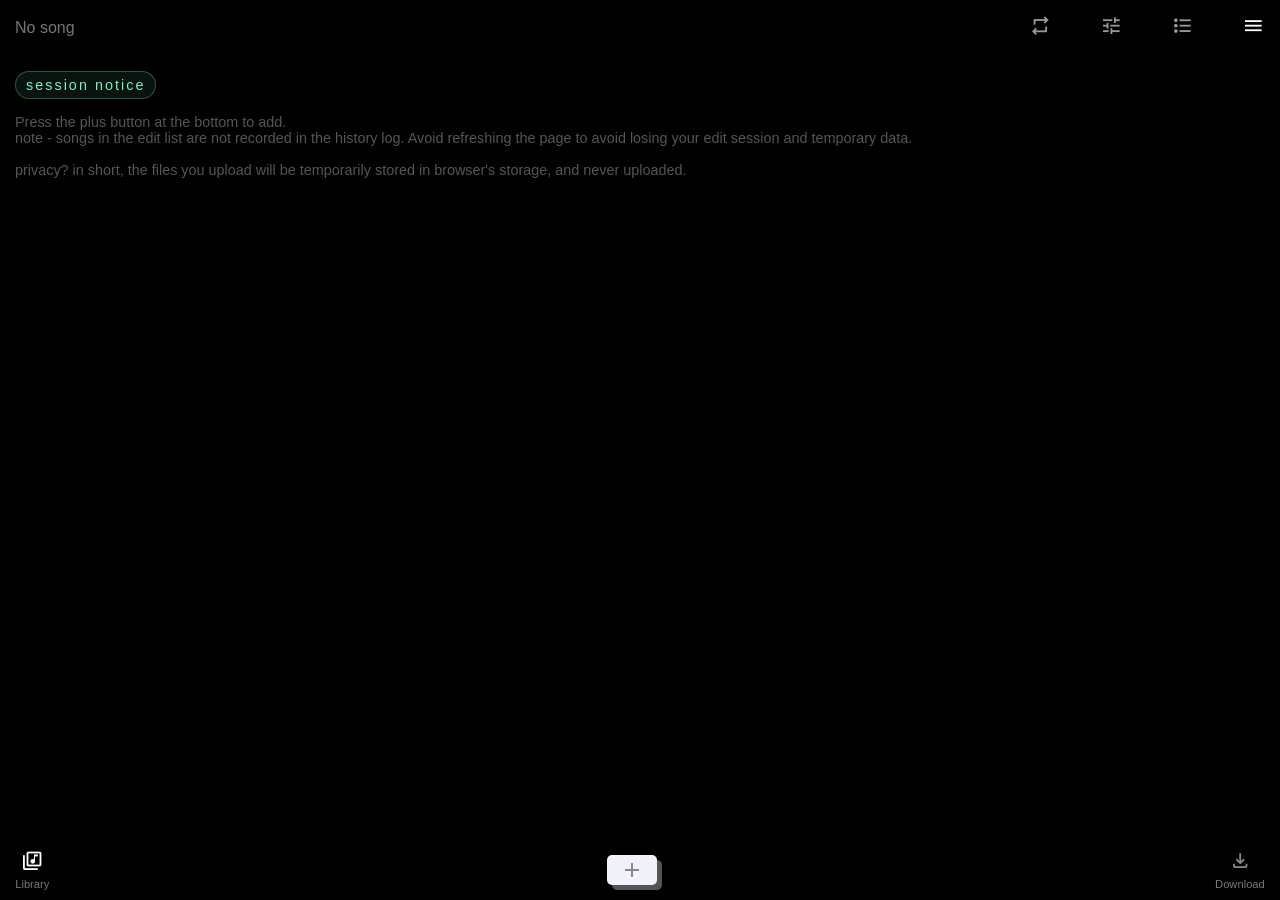
==== commit 4c6a28f7: "Update index.html" ====
--- a/index.html
+++ b/index.html
@@ -23,7 +23,7 @@
 <button id="repeatBtn"><i class="material-symbols-outlined">Repeat</i></button>
 <button id="openEqBtn"><i class="material-symbols-outlined">Tune</i></button>
 <button id="filterBtn"><i class="material-symbols-outlined">Format_List_Bulleted</i></button>
-<button id="clearSearchBtn" style="display:none;"><i class="fa-times"></i class="material-symbols-outlined"></button>
+<button id="clearSearchBtn" style="display:none;"><i ></i class="material-symbols-outlined">Close</button>
 <button id="menuBtn">
   <i class="material-symbols-outlined">menu</i>
 </button>
@@ -450,7 +450,7 @@
 <option value="#commentInput">COMMENT</option>
 <option value="#lyricsInput">LYRICS</option>
 </select>
-<button id="play-lyrics"><i class="fa-play"></i></button>
+<button id="play-lyrics"><i>Play_Arrow</i></button>
 </div>
 
 <div class="meta-input-box">
--- a/style.css
+++ b/style.css
@@ -1 +1 @@
-*{margin:0;padding:0;box-sizing:border-box}html,body{position:relative;height:100%;width:100%;background:#000;overflow:hidden;font-family:'Poppins','Microsoft YaHei','Segoe UI',Tahoma,Geneva,Verdana,sans-serif;scrollbar-width:none;-ms-overflow-style:none;overscroll-behavior-y:contain;overscroll-behavior-x:contain}body{padding-bottom:10em;overflow-y:auto}@keyframes spin{0%{transform:rotate(0deg)}100%{transform:rotate(360deg)}}@keyframes loading-bar{0%{width:0%;transform:translateX(0)}100%{width:100%;transform:translateX(100%)}}@keyframes marquee-txt{0%{transform:translateX(100%)}100%{transform:translateX(-100%)}}@font-face{font-family:"Font Awesome 6 Free";src:url(w2.woff2) format("woff2")}i[class]{-moz-osx-font-smoothing:grayscale;-webkit-font-smoothing:antialiased;display:inline-block;font-style:normal;font-family:"Font Awesome 6 Free";text-rendering:auto}i[class]:before{content:var(--fa)}.fa-qrcode{--fa:"\f029"}.fa-maap{--fa:"\f279"}.fa-search{--fa:"\f002"}.fa-bell{--fa:"\f0f3"}.fa-bell-slash{--fa:"\f1f6"}.fa-video-camera{--fa:"\f03d"}.fa-folder-open{--fa:"\f07c"}.fa-folder-closed{--fa:"\e185"}.fa-minimize{--fa:"\f78c"}.fa-trash{--fa:"\f1f8"}.fa-pen{--fa:"\f304"}.fa-edit{--fa:"\f044"}.fa-list-check{--fa:"\f0ae"}.fa-toggle-off{--fa:"\f204"}.fa-toggle-on{--fa:"\f205"}.fa-download{--fa:"\f019"}.fa-music{--fa:"\f001"}.fa-tags{--fa:"\f02c"}.fa-database{--fa:"\f1c0"}.fa-web-awesome{--fa:"\e682"}.fa-paste{--fa:"\f0ea"}.fa-sliders{--fa:"\f1de"}.fa-cut{--fa:"\f0c4"}.fa-bars{--fa:"\f0c9"}.fa-plus{--fa:"\+"}.fa-play{--fa:"\f04b"}.fa-pause{--fa:"\f04c"}.fa-step-backward{--fa:"\f048"}.fa-step-forward{--fa:"\f051"}.fa-forward{--fa:"\f04e"}.fa-backward{--fa:"\f04a"}.fa-repeat{--fa:"\f363"}.fa-undo{--fa:"\f0e2";font-size:1.4em;border-bottom:2px solid #bbb;color:#aaa}.fa-arrow-down{--fa:"\f063";font-size:1.4em;border-bottom:2px solid #bbb;color:#aaa}.fa-times{--fa:"\f00d"}a,ul,li,button,input{-webkit-tap-highlight-color:#fff0;webkit-appearance:none;appearance:none;outline:none;color:inherit;list-style:none;text-decoration:none;border:none;background:#fff0;color:inherit;font-family:inherit}:root{--padding-base:0.95em}:is(html,body,.eq-audio-area,.setup-audio-area)::-webkit-scrollbar{display:none}:is(#musicBtn,#artistBtn,#albumBtn,#genreBtn,#helpDeleteBtn).active{color:#000}:is(#filterBtn,#repeatBtn,.page-btn).active{color:#fff}:is(#viewPopupMenu,#eq-audio-area,#setup-audio-area,#meta-audio-area).active{transform:translateY(0);pointer-events:auto;visibility:visible}#toast-message{position:fixed;top:50%;left:50%;text-align:center;width:80%;max-height:80%;padding:15px 25px;font-size:1em;background:#fff;color:#000;overflow:hidden;opacity:0;pointer-events:none;visibility:hidden;transform:translate(-50%,-50%);transition:all 0.3s ease}#toast-message.show{opacity:1;z-index:99991;visibility:visible}.separator{width:100%;height:1px;background-color:#222}.hidden{display:none!important;pointer-events:none;visibility:hidden}.page-swipe{transform:translateX(0);transition:transform 0.4s ease}.page-swipe.active{transform:translateX(-100%)}.header{display:flex;justify-content:center;align-items:center;width:100%;padding:15px;gap:3em;overflow:hidden}.header button{font-size:1.1em;color:#999}#menuBtn i{color:#fff}.header input[type="text"]{flex-grow:1;align-items:center;width:100%;font-size:1em;color:#aaa}.article-info{font-size:.9em;color:#555}.notice{display:inline-block;margin-bottom:15px;padding:5px 10px;border-radius:100px;border:1px solid rgb(121 242 192 / .3);letter-spacing:.14em;background:rgb(121 242 192 / .08);color:#79f2c0}#music-list,#music-list ul{display:flex;flex-direction:column;padding:15px;gap:30px;overflow:hidden}#music-list ul{padding:0}.music-item{position:relative;display:flex;box-sizing:border-box;align-items:center;width:100%;gap:15px;overflow:hidden}.track-inner{position:relative}.music-item img{display:inline-block;width:80px;height:80px;flex-shrink:0;background-size:cover;background-position:center;object-fit:cover;border-radius:2px}.music-item .delete-btn{position:absolute;inset:0;text-align:center;font-size:1.2rem;background:rgb(0 0 0 / .95);color:#aaa;opacity:0;visibility:hidden;pointer-events:none;transition:all .3s ease}.music-item.active .delete-btn{z-index:5;opacity:1;visibility:visible;pointer-events:auto;cursor:pointer}.category-name{font-size:.9em;font-weight:900;color:#fff}.track-info{display:flex;flex-direction:column;flex-grow:1;width:100%;gap:5px;color:#fff;overflow:hidden}.track-info :is(p1,p){white-space:nowrap;overflow:hidden;text-overflow:ellipsis;font-size:.9em}.track-info p{font-size:.7em;color:#999}#pre-list-edit{width:100%;max-height:0;overflow:hidden;opacity:0;pointer-events:none;visibility:hidden;transition:max-height 0.4s,padding 0.4s,opacity 0.4s ease}#pre-list-edit.active{max-height:100px;padding:10px 15px;opacity:1;visibility:visible;pointer-events:auto;background:#151515}#pre-editting{display:flex;align-items:center;width:100%;color:#79f2c0;flex-shrink:0;overflow:hidden}#pre-editting.light *{color:#000}#pre-editting img{width:80px;height:80px;border-radius:5px;object-fit:cover;flex-shrink:0}#setup-audios{display:flex;flex-wrap:nowrap;justify-content:flex-end;width:100%;gap:15px;pointer-events:auto;visibility:visible}#resetEditBtn i{font-size:1.3em;color:#999}#setup-audios button{width:50px;height:50px;border-radius:100px;background:#000;color:#fff}.add-cut-btn{display:flex;justify-content:flex-end;align-items:center;width:50px;height:50px;font-size:1em;color:#999}.pre-info{display:flex;flex-direction:column;flex-grow:1;width:100%;gap:.35em;margin:0 15px;overflow:hidden;text-overflow:ellipsis}.pre-info strong{white-space:nowrap;overflow:hidden;text-overflow:ellipsis;font-size:.9em;color:#0fc}#preArtist{font-size:.8em;color:#999}.player-container{position:fixed;bottom:60px;left:0;z-index:1500;display:flex;flex-direction:column;width:100%;gap:10px}#player-control-item{position:relative;display:flex;justify-content:center;align-items:center;width:100%;padding:5px var(--padding-base);background:#102020;pointer-events:auto;visibility:visible}.player-progress{position:absolute;left:0;top:0;z-index:5;display:flex;justify-content:center;width:100%;height:2px;pointer-events:none;background:#fff0}#progress-border{-webkit-appearance:none;width:100%;height:2px;border-radius:.35em;outline:none;background:#fff0}#progress-border::-webkit-slider-thumb{display:none}#now-playing-preview{display:flex;justify-content:flex-start;align-items:center;width:65%;flex-shrink:0}#now-playing-preview img{display:flex;justify-content:center;align-items:center;background-size:cover;background-position:center;width:40px;height:auto;aspect-ratio:1/1;border-radius:.2em;flex-shrink:0;overflow:hidden}.track-details{display:flex;flex-direction:column;flex-grow:1;justify-content:center;margin:0 10px;gap:5px;overflow:hidden}.track-details strong{display:flex;white-space:nowrap;width:100%;font-weight:900;font-size:.9em;color:#fff;overflow:hidden;will-change:transform}.active-track-title.active{animation:marquee-txt 20s linear infinite}.active-track-artist{overflow:hidden;text-overflow:ellipsis;font-weight:400;font-size:.8em;color:#888}.player-control{display:flex;justify-content:space-between;align-items:center;width:35%;flex-shrink:0}.player-control button{width:25px;height:25px;border-radius:100%;font-size:1.5em;color:#fff}.player-page-btn{position:fixed;bottom:0;left:0;z-index:2500;display:flex;flex-wrap:nowrap;justify-content:space-between;align-items:center;width:100%;height:60px;padding:5px var(--padding-base);background:rgb(0 0 0 / .9)}.page-btn{display:flex;flex-direction:column;justify-content:center;align-items:center;font-size:.7em;gap:5px;color:#777}.page-btn i{font-size:1.7em}#addFileBtn{display:flex;justify-content:center;align-items:center;width:50px;height:30px;font-size:.7em;border-radius:5px;box-shadow:5px 5px #555;background:#f1f2fa;color:#000}#filter-mode{display:flex;justify-content:space-between;align-items:center;width:100%;height:50px;padding:var(--padding-base);gap:10px;background:#fff;overflow:hidden;pointer-events:auto;visibility:visible}#filter-mode button{padding:10px;font-size:1em;font-weight:600;color:#999}.converter-page{position:fixed;inset:0;z-index:2000;overflow:hidden;pointer-events:none;visibility:hidden;transition:all 0.4s ease;transform:translateX(100%)}.converter-page.active{transform:translateX(0);visibility:visible;pointer-events:auto}.converter-content{position:relative;display:flex;flex-direction:column;box-sizing:border-box;width:100%;height:100%;gap:15px;padding:15px;padding-bottom:70px;overflow-y:auto;background:#000;flex-shrink:0}.converter-input{position:relative;display:flex;align-items:center;background:#fff;border-radius:5px;padding:5px}.converter-info{font-size:13px;color:#888;margin:8px 0;display:block;line-height:1.4}#pasteConvertUrl{flex:1;padding:10px;font-size:.9em;color:#000;border:none;outline:none;background:#fff0}#pasteConvertUrl::placeholder{color:#777}#clearInputConvertBtn{padding:8px;font-size:.9em;color:#888;background:#fff0;border:none;cursor:pointer}#converter-btn{background:#5c5c5c;border:none;color:#fff;cursor:pointer;padding:10px 20px;border-radius:5px;font-size:.9em}.loading-converter{position:absolute;left:0;bottom:-5px;width:100%;height:3px;overflow:hidden}#loading-converter{display:block;height:100%;width:0%;background:#007bff;opacity:0;transition:opacity 0.3s ease}#converter-results{position:relative;height:0;opacity:0;pointer-events:none;visibility:hidden;transition:opacity 0.4s ease}#converter-results.active{height:auto;opacity:1;pointer-events:auto;visibility:visible}.fetch-spinner{width:100%;height:3px;overflow:hidden}#fetch-spinner{display:block;height:100%;width:0%;background:#007bff;opacity:0;transition:opacity 0.3s ease}:is(#loading-converter,#fetch-spinner).active{opacity:1;animation:loading-bar 1.5s infinite}.host-platform{display:flex;flex-direction:column;gap:10px}.host-platform p{display:flex;align-items:center;width:100%;word-break:break-all;font-size:1em;color:#aaa}.host-platform i{margin-right:10px;font-size:1.4em}#host-plat{font-weight:900;color:#fff}.preview-img-converter{position:relative;width:100%;border-radius:8px;overflow:hidden;background:#111}#preview-img-converter{display:inline-block;width:100%;height:auto;object-fit:cover;border-radius:10px}.finaly-btn{display:grid;grid-template-columns:repeat(3,1fr);width:100%;gap:10px;margin:10px 0}.finaly-btn button{display:flex;justify-content:center;align-items:center;padding:10px;gap:10px;font-size:.9em;background:#007bff;border:none;color:#fff;cursor:pointer}.finaly-btn i{font-size:1em;border:none;color:#fff}#sampleRateConfirm{position:fixed;inset:0;z-index:9999;display:flex;justify-content:center;align-items:center;width:100%;height:100%;background:rgb(0 0 0 / .9);pointer-events:auto;visibility:visible}.confirm-inner{display:flex;flex-direction:column;width:90%;padding:.9em;border-radius:.9em;gap:1em;background:#fff;flex-shrink:0;overflow:hidden}.confirm-inner section{display:grid;grid-template-columns:repeat(2,1fr);justify-content:center;align-items:center;text-align:center;flex-wrap:nowrap;flex-grow:1;width:100%;gap:1em}#audio-rate-group{pointer-events:auto;visibility:visible}.rate-btn{display:flex;flex-grow:1;padding:.9em;font-size:.9em;border-radius:.2em;background:rgb(0 0 0 / .05);color:#222;cursor:pointer}.rate-btn.active{font-weight:900;color:#000}.confirm-actions{display:flex;justify-content:flex-end;width:100%;gap:.9em;margin-top:1.9em}.confirm-actions button{padding:.5em;font-size:1em;font-weight:900;flex-shrink:0;color:#111;cursor:pointer}.confirm-actions #okRate{color:#007bff}#encodeLoading{position:fixed;inset:0;display:flex;flex-direction:column;justify-content:center;align-items:center;background:rgb(0 0 0 / .9);z-index:9999;pointer-events:auto;visibility:visible}.progress-percent-grup{position:absolute;top:50%;left:50%;transform:translate(-50%,-50%);display:flex;flex-flow:column;justify-content:center;align-items:center;gap:2em;font-size:1em;color:#777}.circle-wrapper{position:relative;display:flex;justify-content:center;align-items:center;width:80px;height:80px;border-radius:100px}#spin-ring{position:absolute;inset:0;border:4px solid #333;border-top:4px solid #fff;border-radius:100px;pointer-events:none}#spin-ring.active{animation:spin .8s linear infinite;opacity:1}.encode-percent{position:absolute;top:50%;left:50%;transform:translate(-50%,-50%);font-size:1.2em;font-weight:900;color:#fff}.encode-stage{position:relative;display:flex;justify-content:center;align-items:center;white-space:nowrap;width:auto;height:50px;gap:.5em;font-size:.9em;color:#888}#sideMenu{position:fixed;left:0;bottom:0;z-index:8888;display:block;width:100%;height:100%;overflow:hidden;pointer-events:auto;visibility:visible}.side-menu{width:80%;height:auto;max-height:100%;background:#fff;border-bottom-right-radius:1em;overflow-y:auto}.side-menu li{display:flex;justify-content:flex-start;align-items:center;white-space:nowrap;width:100%;padding:1.5em;font-size:1em;flex-shrink:0;color:#000}.side-menu li i{width:50px;font-size:1.2em;color:#555}#date-seved{border-bottom:1px solid #555;background:rgb(0 0 0 / .05);pointer-events:auto;visibility:visible}#langWatermark{font-size:.8em;color:#222}#viewPopupMenu{position:fixed;bottom:0;left:0;width:100%;height:100%;z-index:2600;display:flex;justify-content:center;align-items:center;transform:translateY(100%);overflow:hidden;background:#111;pointer-events:none;transition:transform 0.3s ease}#closePopupBtn{padding:.5em}.popup-content{display:flex;flex-direction:column;justify-content:flex-start;width:100%;height:100%;overflow-y:auto;padding:90px var(--padding-base);gap:25px;flex-shrink:0;list-style:none}.popup-header{position:absolute;top:0;left:0;z-index:10;display:flex;justify-content:space-between;align-items:center;flex-wrap:nowrap;width:100%;padding:15px;background:#111}.popup-header img{display:flex;width:60px;height:auto;aspect-ratio:1/1;background-size:cover;background-position:center;object-fit:cover;border-radius:.2em;flex-shrink:0}.popup-content li{display:flex;width:100%;gap:5px;word-break:break-all;line-height:1.5;color:#666}.popup-content strong{white-space:nowrap;width:35%;font-size:1em;color:#999}.popup-content p{width:65%;word-break:break-all;font-size:1em;color:#666}.popup-progress-bar{position:absolute;bottom:0;left:0;z-index:10;display:flex;justify-content:center;align-items:center;flex-wrap:nowrap;width:100%;height:60px;padding:var(--padding-base);gap:1em;background:#111}#currentTimes,#currentDurations{white-space:nowrap;font-size:.8em;color:#fff}.popup-progress-bar input{flex-grow:1;-webkit-appearance:none;appearance:none;width:100%;height:2px;border:1px solid #444;border-radius:5px;outline:none;background:#fff0}.popup-progress-bar input::-webkit-slider-thumb{-webkit-appearance:none;appearance:none;width:10px;height:10px;border-radius:100%;background:#fff;cursor:pointer}#setup-audio-area,#eq-audio-area{position:fixed;bottom:0;left:0;z-index:4444;width:100%;height:100%;background:#000;overflow:hidden;visibility:hidden;pointer-events:none;transform:translateY(100%);transition:transform 0.3s ease,visibility 0.3s ease}#eq-audio-area{z-index:4455}.eq-audio-area,.setup-audio-area{display:flex;flex-direction:column;justify-content:space-between;align-items:center;width:100%;height:100%;padding:var(--padding-base);flex-shrink:0;overflow-x:hidden;overflow-y:auto}.setup-button{display:grid;justify-content:space-between;grid-template-columns:repeat(2,1fr);margin:.5em 0;width:100%;gap:1em}.setup-button button{display:flex;align-items:center;flex-wrap:nowrap;padding:.35em;gap:.5em;font-size:.9em;font-weight:600;color:#fff}.setup-button button p{font-weight:400;color:#555}.sea-header{display:flex;justify-content:space-between;align-items:center;text-align:center;width:100%;margin-bottom:1em;gap:1em}.close-setup-grup{display:flex;justify-content:center;align-items:center;flex-wrap:nowrap;gap:2em}#resetRowProgress{font-size:1em;color:#aaa;border:none}#eqToggleBtn{display:flex;align-items:center;white-space:nowrap;font-size:1.2em;font-weight:900;color:#aaa;cursor:pointer}#eqToggleBtn i{font-size:1.4em}.eq-slider-row{display:grid;grid-template-columns:repeat(7,1fr);justify-content:center;align-items:center;width:100%;padding:10px 0;gap:1em;flex-shrink:0}.eq-slider-row label{font-size:.8em;margin-bottom:8em;color:#fff}.eq-slider-row p{margin-top:8em;text-align:center;font-size:.8em;color:#fff;cursor:pointer;transition:color 1s ease,font-weight 1s ease}.eq-slider{position:relative;display:flex;flex-direction:column;align-items:center;width:1.8rem}.eq-slider-merger{display:flex;justify-content:center;align-items:center;width:100%;height:1.8rem;margin:10px;gap:.5em}.eq-slider-merger label{width:30%;flex-wrap:break-all;font-size:.8em;color:#fff}.eq-slider-merger p{width:20%;text-align:center;font-size:.8em;color:#fff}.eq-slider input[type="range"]{-webkit-appearance:none;appearance:none;width:14em;height:3px;flex-flow:1;transform:rotate(-90deg);transform-origin:center;background:#fff0;border:1px solid #444;border-radius:5px}.eq-slider-merger input[type="range"]{-webkit-appearance:none;appearance:none;width:100%;height:3px;border:1px solid #555;border-radius:5px;flex-flow:1;background:#fff0}:is(.eq-slider,.eq-slider-merger) input[type="range"]::-webkit-slider-thumb{-webkit-appearance:none;width:15px;height:15px;background:#fff}.eq-fade{display:flex;flex-direction:column;box-sizing:border-box;width:100%;padding:1em 0em;gap:1em}.eq-fade-slider{display:flex;flex-wrap:nowrap;justify-content:space-between;align-items:center;width:100%;gap:2em}.eq-fade-slider p{display:flex;font-size:.8em;gap:.5em;color:#888}.eq-fade-slider p span{width:30px}.eq-fade-slider input[type="range"]{-webkit-appearance:none;appearance:none;width:100%;height:3px;flex-grow:1;border-radius:5px;border:1px solid #444;background:#000;outline:none}.eq-fade-slider input[type="range"]::-webkit-slider-thumb{-webkit-appearance:none;width:15px;height:15px;background:#000;border-radius:100%;border:3px solid #fff;pointer-events:none}.set-pre-progress{position:relative;display:flex;justify-content:center;padding:15px 0;align-items:center;width:100%;gap:15px;flex-shrink:0}.set-pre-progress span{white-space:nowrap;font-size:.9em;color:#bbb}.set-pre-progress input{-webkit-appearance:none;appearance:none;width:100%;height:4px;border:1px solid #333;border-radius:5px;outline:none;background:#222}.set-pre-progress input::-webkit-slider-thumb{-webkit-appearance:none;appearance:none;width:15px;height:15px;border-radius:100%;background:#fff;cursor:pointer}.set-pre-options{display:flex;width:100%;justify-content:space-between;align-items:center;padding:15px 0;margin-bottom:10px}.set-pre-options strong{display:flex;white-space:nowrap;gap:.5em;font-size:.8em;color:#888}.set-preview{display:flex;justify-content:center;align-items:center;gap:1.2em}#visualizer{width:100%;height:250px}#startPreviewBtn{font-size:1.4em;color:#888;cursor:pointer}#audioBtn{width:50px;height:auto;aspect-ratio:1/1;border-radius:100%;font-size:1.4em;flex-shrink:0;background:#fff;color:#000;cursor:pointer}.set-duration-box{display:flex;flex-direction:column;width:100%;margin:1.5em 0;box-sizing:border-box}.set-duration-box label{display:flex;width:100%;justify-content:space-between;margin:.35em auto;color:#888;font-size:1em;text-align:center}.dual-slider{position:relative;display:flex;width:100%;margin:15px 0}.dual-slider-track{position:relative;width:100%}.dual-slider-track input{-webkit-appearance:none;appearance:none;position:absolute;left:0;top:0;width:100%;background:#fff0;pointer-events:none}.dual-slider-track input::-webkit-slider-thumb{-webkit-appearance:none;appearance:none;position:relative;z-index:5;width:25px;height:25px;border-radius:100px;border:2.5px solid #fff;background:#fff0;cursor:pointer;pointer-events:all;transform:translateY(-50%)}.dual-slider-track::before{content:"";position:absolute;top:50%;left:0;height:4px;width:100%;background:#fff0;border:1px solid #444;border-radius:5px;transform:translateY(-50%)}.dual-slider-track::after{content:"";position:absolute;top:50%;z-index:2;height:4px;border:1px solid #444;border-radius:5px;background:#fff;transform:translateY(-50%)}.set-btn-box{display:flex;justify-content:space-between;align-items:center;width:100%;padding:15px 0;border-radius:.35em;box-sizing:border-box}.set-btn-box button{font-size:1.4em;color:#ddd}.set-btn-box span{margin:0 10px;font-size:1em;color:#aaa}#format-times-options{padding:.35em;border-radius:.35em;background:#555;color:#fff}#meta-audio-area{position:fixed;bottom:0;left:0;z-index:4466;width:100%;height:100%;overflow:hidden;background:#fff;transform:translateY(100%);pointer-events:none;transition:transform 0.3s ease,visibility 0.3s ease}#closeMetaBtn{position:absolute;top:0;left:0;z-index:15;display:flex;justify-content:flex-end;align-items:center;width:100%;padding:var(--padding-base);flex-shrink:0;background:#fff}.meta-container{width:100%;height:100%;padding:50px var(--padding-base);overflow-y:auto;background:#fff}#meta-head{display:flex;width:100%;margin-bottom:25px;gap:15px;flex-shrink:0;overflow:hidden}#meta-head.show{flex-direction:column}#meta-head .change-thumb{position:relative;width:120px;height:auto;aspect-ratio:1/1;flex-shrink:0;overflow:hidden;transition:width 0.3s ease}#meta-head.show .change-thumb{width:100%!important}.change-thumb img{display:flex;width:100%;height:100%;object-fit:cover;background-position:center;background-size:cover;flex-shrink:0;overflow:hidden}.meta-head-btn{display:flex;flex-direction:column;flex-grow:1;gap:15px}.change-thumb label{position:absolute;z-index:5;bottom:0;display:flex;justify-content:center;align-items:flex-end;text-align:center;width:100%;height:100%;padding:15px;font-size:.8em;background:linear-gradient(to bottom,rgb(0 0 0 / .1),rgb(0 0 0 / .02),rgb(0 0 0 / .2),#000);color:#fff;cursor:pointer}#showCoverBtn{position:absolute;top:0;right:0;z-index:10}#deleteCoverBtn{position:absolute;top:0;left:0;z-index:10}#showCoverBtn,#deleteCoverBtn{padding:.7em;border-radius:.2em;font-size:1em;background:rgb(0 0 0 / .2);color:#fff}#resetInputBtn{display:flex;justify-content:flex-end;width:100%;gap:10px;padding:15px;font-size:.9em;background:rgb(0 0 0 / .05);color:#000;cursor:pointer}#input-preview{display:flex;justify-content:space-between;width:100%;padding:10px;margin-bottom:25px;gap:1em;font-size:1em;background:#444;color:#fff}#input-preview button,#input-preview select{flex-flow:1;padding:.5em 1em;font-size:.7em;background:#333;color:#fff;border:none;outline:none}.meta-input-wrap{display:flex;justify-content:space-between;width:100%;gap:20px}.meta-input-box{display:flex;flex-direction:column;width:100%;gap:25px}.meta-input-box label{position:relative;display:flex;justify-content:center;align-items:center;width:100%;padding:15px;border:1px solid #555}.meta-input-box input{display:flex;width:100%;gap:10px;font-size:.9em;flex-shrink:0;color:#000;font-weight:500;outline:none;border:none}.meta-input-box p{position:absolute;top:-.8em;left:.8em;padding:.2em;font-size:.8em;font-weight:600;font-style:italic;background:#fff;color:#111}.meta-input-box textarea{display:flex;width:100%;height:150px;overflow-y:scroll;font-size:1em;color:#000;outline:none;border:none}.meta-input-box :is(input,textarea)::placeholder{color:#ddd;font-weight:400}+*{margin:0;padding:0;box-sizing:border-box}html,body{position:relative;height:100%;width:100%;background:#000;overflow:hidden;font-family:'Poppins','Microsoft YaHei','Segoe UI',Tahoma,Geneva,Verdana,sans-serif;scrollbar-width:none;-ms-overflow-style:none;overscroll-behavior-y:contain;overscroll-behavior-x:contain}body{padding-bottom:10em;overflow-y:auto}@keyframes spin{0%{transform:rotate(0deg)}100%{transform:rotate(360deg)}}@keyframes loading-bar{0%{width:0%;transform:translateX(0)}100%{width:100%;transform:translateX(100%)}}@keyframes marquee-txt{0%{transform:translateX(100%)}100%{transform:translateX(-100%)}}.material-symbols-outlined{-webkit-font-smoothing:antialiased;font-family:'Material Symbols Outlined';font-weight:400;font-style:normal;color:#888;letter-spacing:normal;text-transform:none;display:inline-block;white-space:nowrap;word-wrap:normal;direction:ltr;max-width:40px;max-height:40px;overflow:hidden;opacity:0}.font-loaded .material-symbols-outlined{opacity:1}a,ul,li,button,input{-webkit-tap-highlight-color:#fff0;webkit-appearance:none;appearance:none;outline:none;color:inherit;list-style:none;text-decoration:none;border:none;background:#fff0;color:inherit;font-family:inherit}:root{--padding-base:0.95em}:is(html,body,.eq-audio-area,.setup-audio-area)::-webkit-scrollbar{display:none}:is(#musicBtn,#artistBtn,#albumBtn,#genreBtn,#helpDeleteBtn).active{color:#000}:is(#filterBtn,#repeatBtn,.page-btn).active i{color:#fff}:is(#viewPopupMenu,#eq-audio-area,#setup-audio-area,#meta-audio-area).active{transform:translateY(0);pointer-events:auto;visibility:visible}#toast-message{position:fixed;top:50%;left:50%;text-align:center;width:80%;max-height:80%;padding:15px 25px;font-size:1em;background:#fff;color:#000;overflow:hidden;opacity:0;pointer-events:none;visibility:hidden;transform:translate(-50%,-50%);transition:all 0.3s ease}#toast-message.show{opacity:1;z-index:99991;visibility:visible}.separator{width:100%;height:1px;background-color:#222}.hidden{display:none!important;pointer-events:none;visibility:hidden}.page-swipe{transform:translateX(0);transition:transform 0.4s ease}.page-swipe.active{transform:translateX(-100%)}.header{display:flex;justify-content:center;align-items:center;width:100%;padding:15px;gap:3em;overflow:hidden}.header button i{font-size:1.7em;color:#999}#menuBtn i{color:#fff}.header input[type="text"]{flex-grow:1;align-items:center;width:100%;font-size:1em;color:#aaa}.article-info{font-size:.9em;color:#555}.notice{display:inline-block;margin-bottom:15px;padding:5px 10px;border-radius:100px;border:1px solid rgb(121 242 192 / .3);letter-spacing:.14em;background:rgb(121 242 192 / .08);color:#79f2c0}#music-list,#music-list ul{display:flex;flex-direction:column;padding:15px;gap:30px;overflow:hidden}#music-list ul{padding:0}.music-item{position:relative;display:flex;box-sizing:border-box;align-items:center;width:100%;gap:15px;overflow:hidden}.track-inner{position:relative}.music-item img{display:inline-block;width:80px;height:80px;flex-shrink:0;background-size:cover;background-position:center;object-fit:cover;border-radius:2px}.music-item .delete-btn{position:absolute;inset:0;text-align:center;font-size:1.2rem;background:rgb(0 0 0 / .95);color:#aaa;opacity:0;visibility:hidden;pointer-events:none;transition:all .3s ease}.music-item.active .delete-btn{z-index:5;opacity:1;visibility:visible;pointer-events:auto;cursor:pointer}.category-name{font-size:.9em;font-weight:900;color:#fff}.track-info{display:flex;flex-direction:column;flex-grow:1;width:100%;gap:5px;color:#fff;overflow:hidden}.track-info :is(p1,p){white-space:nowrap;overflow:hidden;text-overflow:ellipsis;font-size:.9em}.track-info p{font-size:.7em;color:#999}#pre-list-edit{width:100%;max-height:0;overflow:hidden;opacity:0;pointer-events:none;visibility:hidden;transition:max-height 0.4s,padding 0.4s,opacity 0.4s ease}#pre-list-edit.active{max-height:100px;padding:10px 15px;opacity:1;visibility:visible;pointer-events:auto;background:#151515}#pre-editting{display:flex;align-items:center;width:100%;color:#79f2c0;flex-shrink:0;overflow:hidden}#pre-editting.light *{color:#000}#pre-editting img{width:80px;height:80px;border-radius:5px;object-fit:cover;flex-shrink:0}#setup-audios{display:flex;flex-wrap:nowrap;justify-content:flex-end;width:100%;gap:15px;pointer-events:auto;visibility:visible}#setup-audios button{width:50px;height:50px;border-radius:100px;font-size:1em;background:#000;color:#fff}#setup-audios button i{font-size:1.2em}.add-cut-btn{display:flex;justify-content:flex-end;align-items:center;width:50px;height:50px;font-size:1em;color:#999}.pre-info{display:flex;flex-direction:column;flex-grow:1;width:100%;gap:.35em;margin:0 15px;overflow:hidden;text-overflow:ellipsis}.pre-info strong{white-space:nowrap;overflow:hidden;text-overflow:ellipsis;font-size:.9em;color:#0fc}#preArtist{font-size:.8em;color:#999}.player-container{position:fixed;bottom:60px;left:0;z-index:1500;display:flex;flex-direction:column;width:100%;gap:10px}#player-control-item{position:relative;display:flex;justify-content:center;align-items:center;width:100%;padding:5px var(--padding-base);background:#102020;pointer-events:auto;visibility:visible}.player-progress{position:absolute;left:0;top:0;z-index:5;display:flex;justify-content:center;width:100%;height:2px;pointer-events:none;background:#fff0}#progress-border{-webkit-appearance:none;width:100%;height:2px;border-radius:.35em;outline:none;background:#fff0}#progress-border::-webkit-slider-thumb{display:none}#now-playing-preview{display:flex;justify-content:flex-start;align-items:center;width:65%;flex-shrink:0}#now-playing-preview img{display:flex;justify-content:center;align-items:center;background-size:cover;background-position:center;width:40px;height:auto;aspect-ratio:1/1;border-radius:.2em;flex-shrink:0;overflow:hidden}.track-details{display:flex;flex-direction:column;flex-grow:1;justify-content:center;margin:0 10px;gap:5px;overflow:hidden}.track-details strong{display:flex;white-space:nowrap;width:100%;font-weight:900;font-size:.9em;color:#fff;overflow:hidden;will-change:transform}.active-track-title.active{animation:marquee-txt 20s linear infinite}.active-track-artist{overflow:hidden;text-overflow:ellipsis;font-weight:400;font-size:.8em;color:#888}.player-control{display:flex;justify-content:space-between;align-items:center;width:35%;flex-shrink:0}.player-control button{width:25px;height:25px;border-radius:100%;font-size:1.5em;color:#fff}.player-page-btn{position:fixed;bottom:0;left:0;z-index:2500;display:flex;flex-wrap:nowrap;justify-content:space-between;align-items:center;width:100%;height:60px;padding:5px var(--padding-base);background:rgb(0 0 0 / .9)}.page-btn{display:flex;flex-direction:column;justify-content:center;align-items:center;font-size:.7em;gap:5px;color:#777}.page-btn i{font-size:2em}#addFileBtn{display:flex;justify-content:center;align-items:center;width:50px;height:30px;font-size:.7em;border-radius:5px;box-shadow:5px 5px #555;background:#f1f2fa;color:#000}#filter-mode{display:flex;justify-content:space-between;align-items:center;width:100%;height:50px;padding:var(--padding-base);gap:10px;background:#fff;overflow:hidden;pointer-events:auto;visibility:visible}#filter-mode button{padding:10px;font-size:1em;font-weight:600;color:#999}.converter-page{position:fixed;inset:0;z-index:2000;overflow:hidden;pointer-events:none;visibility:hidden;transition:all 0.4s ease;transform:translateX(100%)}.converter-page.active{transform:translateX(0);visibility:visible;pointer-events:auto}.converter-content{position:relative;display:flex;flex-direction:column;box-sizing:border-box;width:100%;height:100%;gap:15px;padding:15px;padding-bottom:70px;overflow-y:auto;background:#000;flex-shrink:0}.converter-input{position:relative;display:flex;align-items:center;background:#fff;border-radius:5px;padding:5px}.converter-info{font-size:13px;color:#888;margin:8px 0;display:block;line-height:1.4}#pasteConvertUrl{flex:1;padding:10px;font-size:.9em;color:#000;border:none;outline:none;background:#fff0}#pasteConvertUrl::placeholder{color:#777}#clearInputConvertBtn{padding:5px}#converter-btn{padding:5px 20px;border-radius:5px;background:#5c5c5c;cursor:pointer}#clearInputConvertBtn i,#converter-btn i{font-size:1.5em}.loading-converter{position:absolute;left:0;bottom:-5px;width:100%;height:3px;overflow:hidden}#loading-converter{display:block;height:100%;width:0%;background:#007bff;opacity:0;transition:opacity 0.3s ease}#converter-results{position:relative;height:0;opacity:0;pointer-events:none;visibility:hidden;transition:opacity 0.4s ease}#converter-results.active{height:auto;opacity:1;pointer-events:auto;visibility:visible}.fetch-spinner{width:100%;height:3px;overflow:hidden}#fetch-spinner{display:block;height:100%;width:0%;background:#007bff;opacity:0;transition:opacity 0.3s ease}:is(#loading-converter,#fetch-spinner).active{opacity:1;animation:loading-bar 1.5s infinite}.host-platform{display:flex;flex-direction:column;gap:10px}.host-platform p{display:flex;align-items:center;width:100%;word-break:break-all;font-size:1em;color:#aaa}.host-platform i{margin-right:10px;font-size:1.4em}#host-plat{font-weight:900;color:#fff}.preview-img-converter{position:relative;width:100%;border-radius:8px;overflow:hidden;background:#111}#preview-img-converter{display:inline-block;width:100%;height:auto;object-fit:cover;border-radius:10px}.finaly-btn{display:grid;grid-template-columns:repeat(3,1fr);width:100%;gap:10px;margin:10px 0}.finaly-btn button{display:flex;justify-content:center;align-items:center;padding:10px;gap:10px;font-size:.9em;background:#007bff;border:none;color:#fff;cursor:pointer}.finaly-btn i{font-size:1.2em;border:none;color:#fff}#sampleRateConfirm{position:fixed;inset:0;z-index:9999;display:flex;justify-content:center;align-items:center;width:100%;height:100%;background:rgb(0 0 0 / .9);pointer-events:auto;visibility:visible}.confirm-inner{display:flex;flex-direction:column;width:90%;padding:.9em;border-radius:.9em;gap:1em;background:#fff;flex-shrink:0;overflow:hidden}.confirm-inner section{display:grid;grid-template-columns:repeat(2,1fr);justify-content:center;align-items:center;text-align:center;flex-wrap:nowrap;flex-grow:1;width:100%;gap:1em}#audio-rate-group{pointer-events:auto;visibility:visible}.rate-btn{display:flex;flex-grow:1;padding:.9em;font-size:.9em;border-radius:.2em;background:rgb(0 0 0 / .05);color:#222;cursor:pointer}.rate-btn.active{font-weight:900;color:#000}.confirm-actions{display:flex;justify-content:flex-end;width:100%;gap:.9em;margin-top:1.9em}.confirm-actions button{padding:.5em;font-size:1em;font-weight:900;flex-shrink:0;color:#111;cursor:pointer}.confirm-actions #okRate{color:#007bff}#encodeLoading{position:fixed;inset:0;display:flex;flex-direction:column;justify-content:center;align-items:center;background:rgb(0 0 0 / .9);z-index:9999;pointer-events:auto;visibility:visible}.progress-percent-grup{position:absolute;top:50%;left:50%;transform:translate(-50%,-50%);display:flex;flex-flow:column;justify-content:center;align-items:center;gap:2em;font-size:1em;color:#777}.circle-wrapper{position:relative;display:flex;justify-content:center;align-items:center;width:80px;height:80px;border-radius:100px}#spin-ring{position:absolute;inset:0;border:4px solid #333;border-top:4px solid #fff;border-radius:100px;pointer-events:none}#spin-ring.active{animation:spin .8s linear infinite;opacity:1}.encode-percent{position:absolute;top:50%;left:50%;transform:translate(-50%,-50%);font-size:1.2em;font-weight:900;color:#fff}.encode-stage{position:relative;display:flex;justify-content:center;align-items:center;white-space:nowrap;width:auto;height:50px;gap:.5em;font-size:.9em;color:#888}#sideMenu{position:fixed;left:0;bottom:0;z-index:8888;display:block;width:100%;height:100%;overflow:hidden;pointer-events:auto;visibility:visible}.side-menu{width:80%;height:auto;max-height:100%;background:#fff;border-bottom-right-radius:1em;overflow-y:auto}.side-menu li{display:flex;justify-content:flex-start;align-items:center;white-space:nowrap;width:100%;padding:1.5em;gap:1.5em;font-size:1em;flex-shrink:0;color:#000}.side-menu li i{font-size:1.5em;color:#555}#date-seved{border-bottom:1px solid #555;background:rgb(0 0 0 / .05);pointer-events:auto;visibility:visible}#langWatermark{font-size:.8em;color:#222}#viewPopupMenu{position:fixed;bottom:0;left:0;width:100%;height:100%;z-index:2600;display:flex;justify-content:center;align-items:center;transform:translateY(100%);overflow:hidden;background:#111;pointer-events:none;transition:transform 0.3s ease}#closePopupBtn{padding:.5em}.popup-content{display:flex;flex-direction:column;justify-content:flex-start;width:100%;height:100%;overflow-y:auto;padding:90px var(--padding-base);gap:25px;flex-shrink:0;list-style:none}.popup-header{position:absolute;top:0;left:0;z-index:10;display:flex;justify-content:space-between;align-items:center;flex-wrap:nowrap;width:100%;padding:15px;background:#111}.popup-header img{display:flex;width:60px;height:auto;aspect-ratio:1/1;background-size:cover;background-position:center;object-fit:cover;border-radius:.2em;flex-shrink:0}.popup-content li{display:flex;width:100%;gap:5px;word-break:break-all;line-height:1.5;color:#666}.popup-content strong{white-space:nowrap;width:35%;font-size:1em;color:#999}.popup-content p{width:65%;word-break:break-all;font-size:1em;color:#666}.popup-progress-bar{position:absolute;bottom:0;left:0;z-index:10;display:flex;justify-content:center;align-items:center;flex-wrap:nowrap;width:100%;height:60px;padding:var(--padding-base);gap:1em;background:#111}#currentTimes,#currentDurations{white-space:nowrap;font-size:.8em;color:#fff}.popup-progress-bar input{flex-grow:1;-webkit-appearance:none;appearance:none;width:100%;height:2px;border:1px solid #444;border-radius:5px;outline:none;background:#fff0}.popup-progress-bar input::-webkit-slider-thumb{-webkit-appearance:none;appearance:none;width:10px;height:10px;border-radius:100%;background:#fff;cursor:pointer}#setup-audio-area,#eq-audio-area{position:fixed;bottom:0;left:0;z-index:4444;width:100%;height:100%;background:#000;overflow:hidden;visibility:hidden;pointer-events:none;transform:translateY(100%);transition:transform 0.3s ease,visibility 0.3s ease}#eq-audio-area{z-index:4455}.eq-audio-area,.setup-audio-area{display:flex;flex-direction:column;justify-content:space-between;align-items:center;width:100%;height:100%;padding:var(--padding-base);flex-shrink:0;overflow-x:hidden;overflow-y:auto}.setup-button{display:grid;justify-content:space-between;grid-template-columns:repeat(2,1fr);margin:.5em 0;width:100%;gap:1em}.setup-button button{display:flex;align-items:center;flex-wrap:nowrap;padding:.35em;gap:.5em;font-size:.9em;font-weight:600;color:#fff}.setup-button button p{font-weight:400;color:#555}.sea-header{display:flex;justify-content:space-between;align-items:center;text-align:center;width:100%;margin-bottom:1em;gap:1em}.close-setup-grup{display:flex;align-items:center;flex-wrap:nowrap;gap:1.5em}#resetEqBtn,#resetRowProgress{font-size:1em;color:#aaa;border:none}#closeMetaBtn i,#closeSetupBtn i,#closeEqBtn i,#eqToggleBtn i{font-size:2.3em}#eqToggleBtn.active i{color:green}.eq-slider-row{display:grid;grid-template-columns:repeat(7,1fr);justify-content:center;align-items:center;width:100%;padding:10px 0;gap:1em;flex-shrink:0}.eq-slider-row label{font-size:.8em;margin-bottom:8em;color:#fff}.eq-slider-row p{margin-top:8em;text-align:center;font-size:.8em;color:#fff;cursor:pointer;transition:color 1s ease,font-weight 1s ease}.eq-slider{position:relative;display:flex;flex-direction:column;align-items:center;width:1.8rem}.eq-slider-merger{display:flex;justify-content:center;align-items:center;width:100%;height:1.8rem;margin:10px;gap:.5em}.eq-slider-merger label{width:30%;flex-wrap:break-all;font-size:.8em;color:#fff}.eq-slider-merger p{width:20%;text-align:center;font-size:.8em;color:#fff}.eq-slider input[type="range"]{-webkit-appearance:none;appearance:none;width:14em;height:3px;flex-flow:1;transform:rotate(-90deg);transform-origin:center;background:#fff0;border:1px solid #444;border-radius:5px}.eq-slider-merger input[type="range"]{-webkit-appearance:none;appearance:none;width:100%;height:3px;border:1px solid #555;border-radius:5px;flex-flow:1;background:#fff0}:is(.eq-slider,.eq-slider-merger) input[type="range"]::-webkit-slider-thumb{-webkit-appearance:none;width:15px;height:15px;background:#fff}.eq-fade{display:flex;flex-direction:column;box-sizing:border-box;width:100%;padding:1em 0em;gap:1em}.eq-fade-slider{display:flex;flex-wrap:nowrap;justify-content:space-between;align-items:center;width:100%;gap:2em}.eq-fade-slider p{display:flex;font-size:.8em;gap:.5em;color:#888}.eq-fade-slider p span{width:30px}.eq-fade-slider input[type="range"]{-webkit-appearance:none;appearance:none;width:100%;height:3px;flex-grow:1;border-radius:5px;border:1px solid #444;background:#000;outline:none}.eq-fade-slider input[type="range"]::-webkit-slider-thumb{-webkit-appearance:none;width:15px;height:15px;background:#000;border-radius:100%;border:3px solid #fff;pointer-events:none}.set-pre-progress{position:relative;display:flex;justify-content:center;padding:15px 0;align-items:center;width:100%;gap:15px;flex-shrink:0}.set-pre-progress span{white-space:nowrap;font-size:.9em;color:#bbb}.set-pre-progress input{-webkit-appearance:none;appearance:none;width:100%;height:4px;border:1px solid #333;border-radius:5px;outline:none;background:#222}.set-pre-progress input::-webkit-slider-thumb{-webkit-appearance:none;appearance:none;width:15px;height:15px;border-radius:100%;background:#fff;cursor:pointer}.set-pre-options{display:flex;width:100%;justify-content:space-between;align-items:center;padding:15px 0;margin-bottom:10px}.set-pre-options strong{display:flex;white-space:nowrap;gap:.5em;font-size:.8em;color:#888}.set-preview{display:flex;justify-content:center;align-items:center;gap:1.2em}#visualizer{width:100%;height:250px}#startPreviewBtn{font-size:1.4em;color:#888;cursor:pointer}#audioBtn{width:50px;height:auto;aspect-ratio:1/1;border-radius:100%;font-size:1.4em;flex-shrink:0;background:#fff;color:#000;cursor:pointer}.set-duration-box{display:flex;flex-direction:column;width:100%;margin:1.5em 0;box-sizing:border-box}.set-duration-box label{display:flex;width:100%;justify-content:space-between;margin:.35em auto;color:#888;font-size:1em;text-align:center}.dual-slider{position:relative;display:flex;width:100%;margin:15px 0}.dual-slider-track{position:relative;width:100%}.dual-slider-track input{-webkit-appearance:none;appearance:none;position:absolute;left:0;top:0;width:100%;background:#fff0;pointer-events:none}.dual-slider-track input::-webkit-slider-thumb{-webkit-appearance:none;appearance:none;position:relative;z-index:5;width:25px;height:25px;border-radius:100px;border:2.5px solid #fff;background:#fff0;cursor:pointer;pointer-events:all;transform:translateY(-50%)}.dual-slider-track::before{content:"";position:absolute;top:50%;left:0;height:4px;width:100%;background:#fff0;border:1px solid #444;border-radius:5px;transform:translateY(-50%)}.dual-slider-track::after{content:"";position:absolute;top:50%;z-index:2;height:4px;border:1px solid #444;border-radius:5px;background:#fff;transform:translateY(-50%)}.set-btn-box{display:flex;justify-content:space-between;align-items:center;width:100%;padding:15px 0;border-radius:.35em;box-sizing:border-box}.set-btn-box button{font-size:1.4em;color:#ddd}.set-btn-box span{margin:0 10px;font-size:1em;color:#aaa}#format-times-options{padding:.35em;border-radius:.35em;background:#555;color:#fff}#meta-audio-area{position:fixed;bottom:0;left:0;z-index:4466;width:100%;height:100%;overflow:hidden;background:#fff;transform:translateY(100%);pointer-events:none;transition:transform 0.3s ease,visibility 0.3s ease}#closeMetaBtn{position:absolute;top:0;left:0;z-index:15;display:flex;justify-content:flex-end;align-items:center;width:100%;padding:var(--padding-base);flex-shrink:0;background:#fff}.meta-container{width:100%;height:100%;padding:60px var(--padding-base);overflow-y:auto;background:#fff}#meta-head{display:flex;width:100%;margin-bottom:25px;gap:15px;flex-shrink:0;overflow:hidden}#meta-head.show{flex-direction:column}#meta-head .change-thumb{position:relative;width:120px;height:auto;aspect-ratio:1/1;flex-shrink:0;overflow:hidden;transition:width 0.3s ease}#meta-head.show .change-thumb{width:100%!important}.change-thumb img{display:flex;width:100%;height:100%;object-fit:cover;background-position:center;background-size:cover;flex-shrink:0;overflow:hidden}.meta-head-btn{display:flex;flex-direction:column;flex-grow:1;gap:15px}.change-thumb label{position:absolute;z-index:5;bottom:0;display:flex;justify-content:center;align-items:flex-end;text-align:center;width:100%;height:100%;padding:5px;background:linear-gradient(to bottom,rgb(0 0 0 / .1),rgb(0 0 0 / .02),rgb(0 0 0 / .8));color:#fff;cursor:pointer}.change-thumb * i{font-size:1.5em;color:#fff}#showCoverBtn{position:absolute;top:0;right:0;z-index:10}#deleteCoverBtn{position:absolute;top:0;left:0;z-index:10}#showCoverBtn,#deleteCoverBtn{padding:.7em;border-radius:.2em;background:rgb(0 0 0 / .2)}#resetInputBtn{display:flex;justify-content:flex-end;width:100%;gap:10px;padding:15px;font-size:.9em;background:rgb(0 0 0 / .05);color:#000;cursor:pointer}#input-preview{display:flex;justify-content:space-between;width:100%;padding:10px;margin-bottom:25px;gap:1em;font-size:1em;background:#444;color:#fff}#input-preview button,#input-preview select{flex-flow:1;padding:.5em 1em;font-size:.7em;background:#333;color:#fff;border:none;outline:none}.meta-input-wrap{display:flex;justify-content:space-between;width:100%;gap:20px}.meta-input-box{display:flex;flex-direction:column;width:100%;gap:25px}.meta-input-box label{position:relative;display:flex;justify-content:center;align-items:center;width:100%;padding:15px;border:1px solid #555}.meta-input-box input{display:flex;width:100%;gap:10px;font-size:.9em;flex-shrink:0;color:#000;font-weight:500;outline:none;border:none}.meta-input-box p{position:absolute;top:-.8em;left:.8em;padding:.2em;font-size:.8em;font-weight:600;font-style:italic;background:#fff;color:#111}.meta-input-box textarea{display:flex;width:100%;height:150px;overflow-y:scroll;font-size:1em;color:#000;outline:none;border:none}.meta-input-box :is(input,textarea)::placeholder{color:#ddd;font-weight:400}
